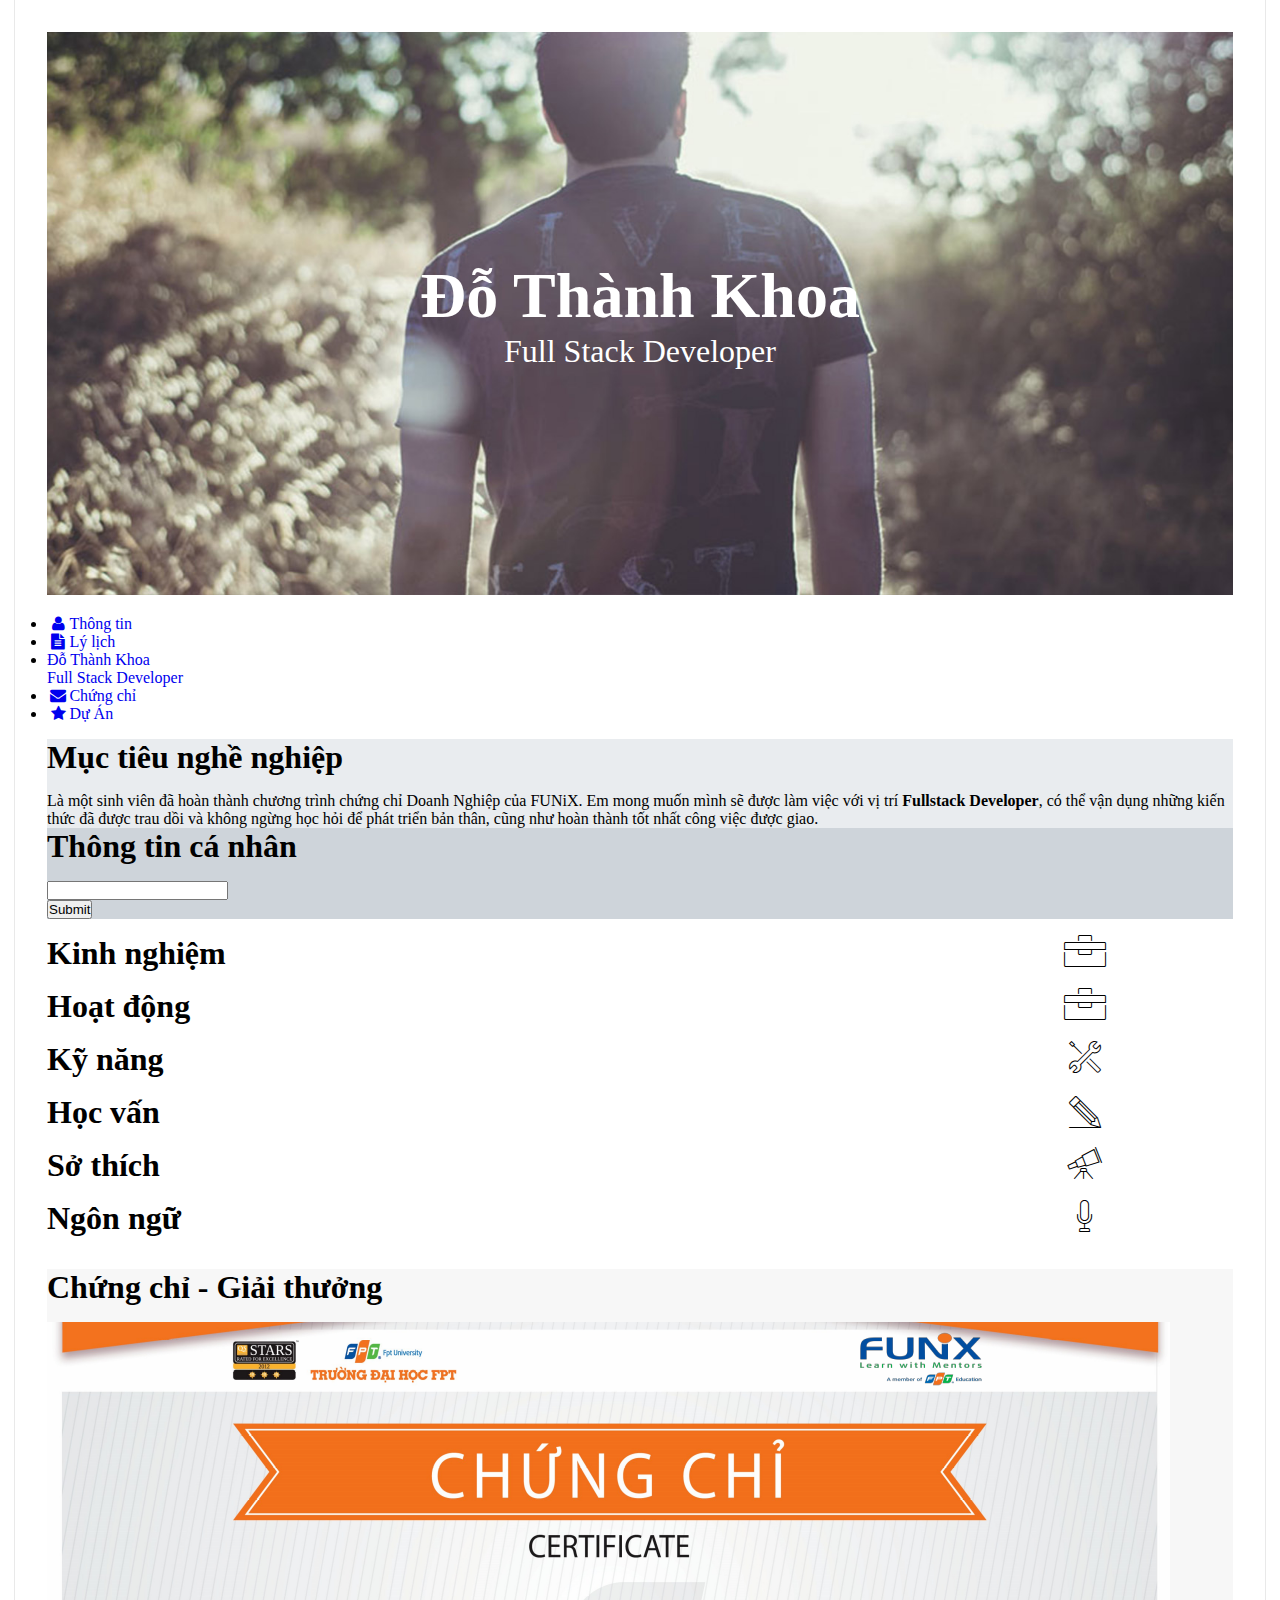
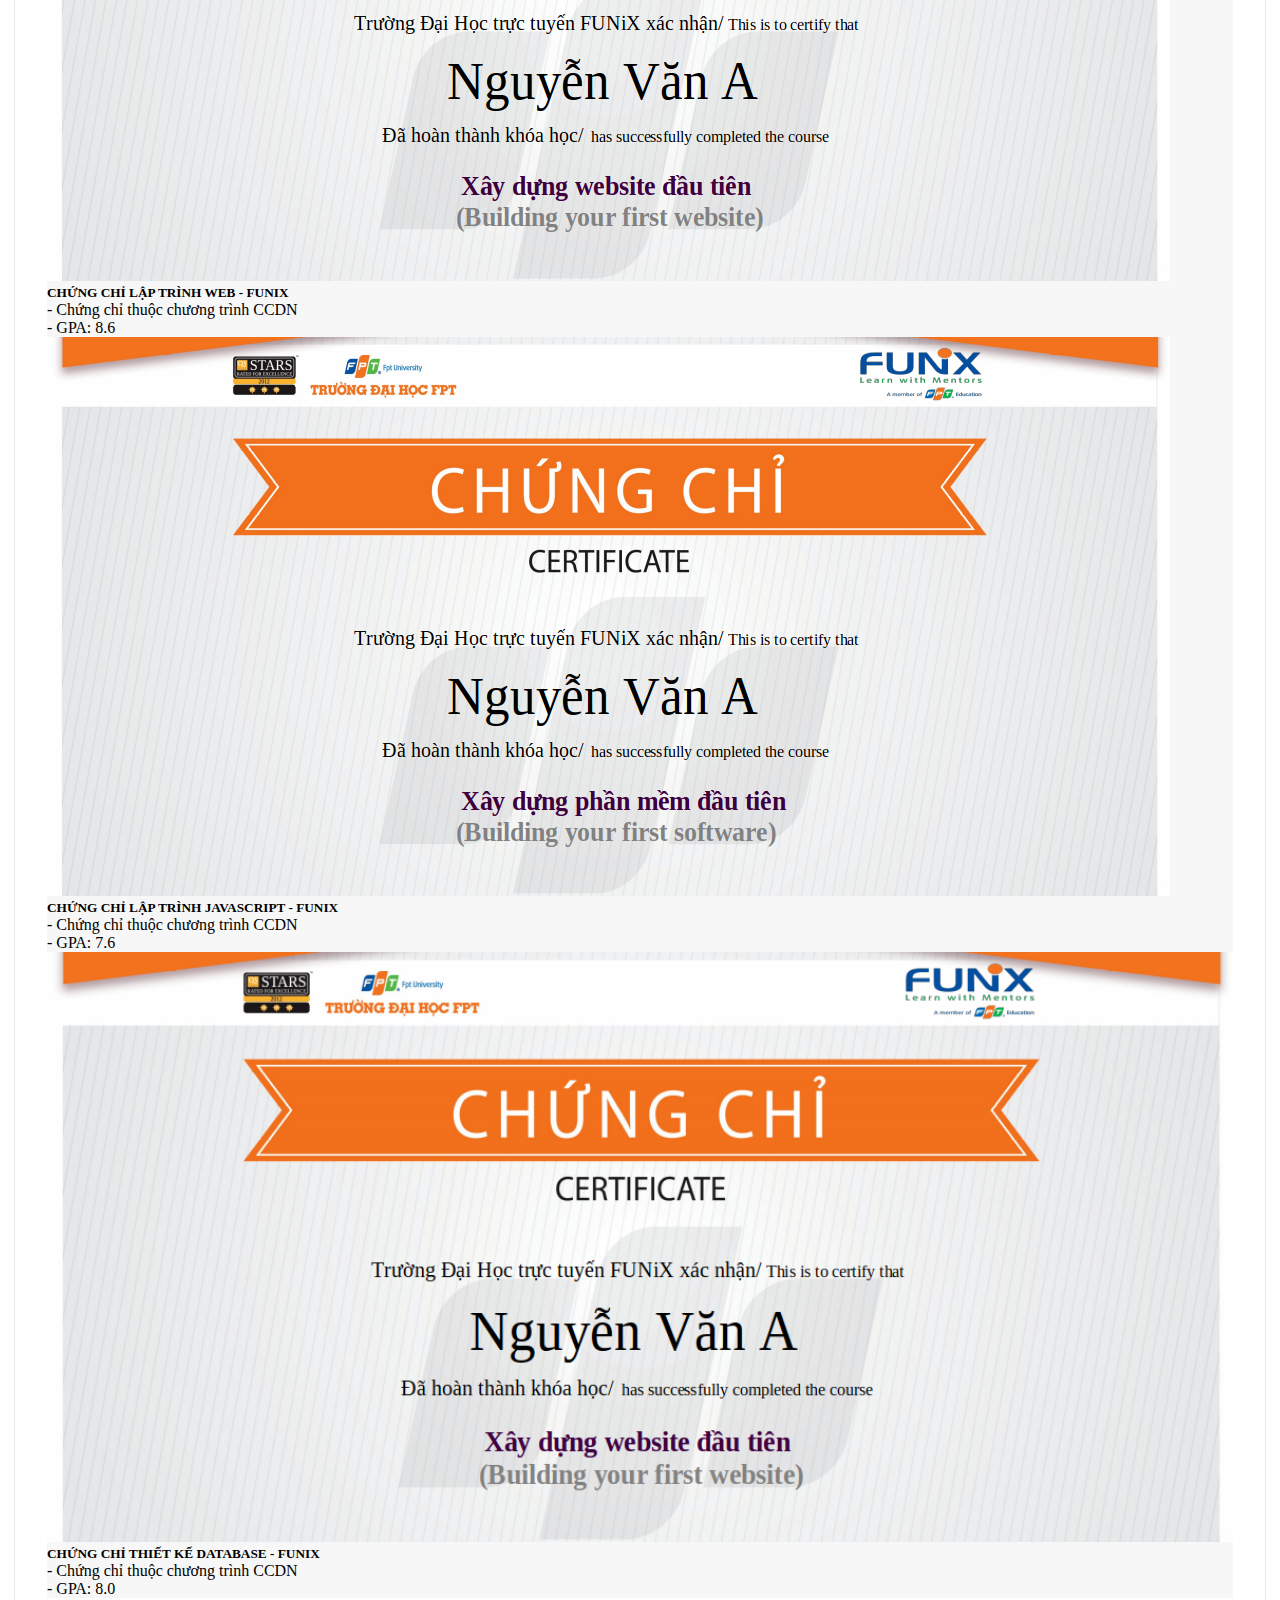
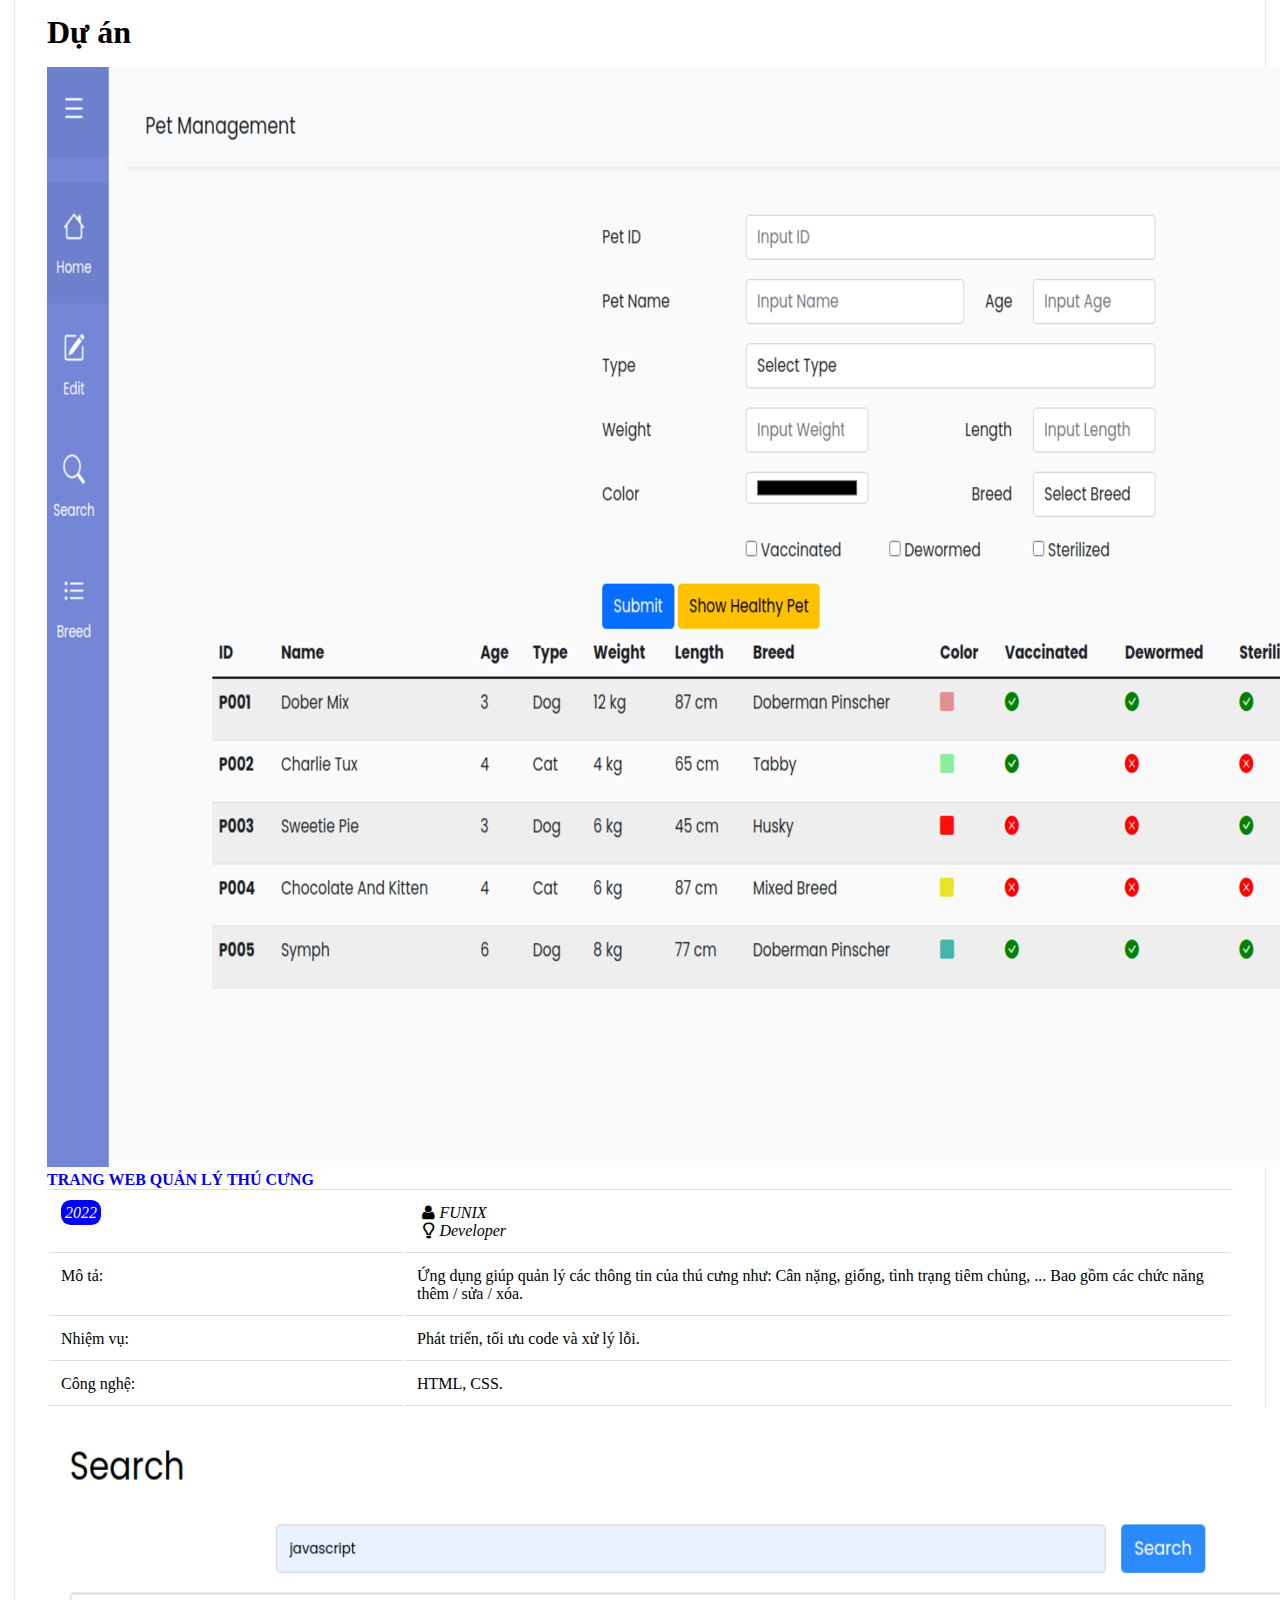
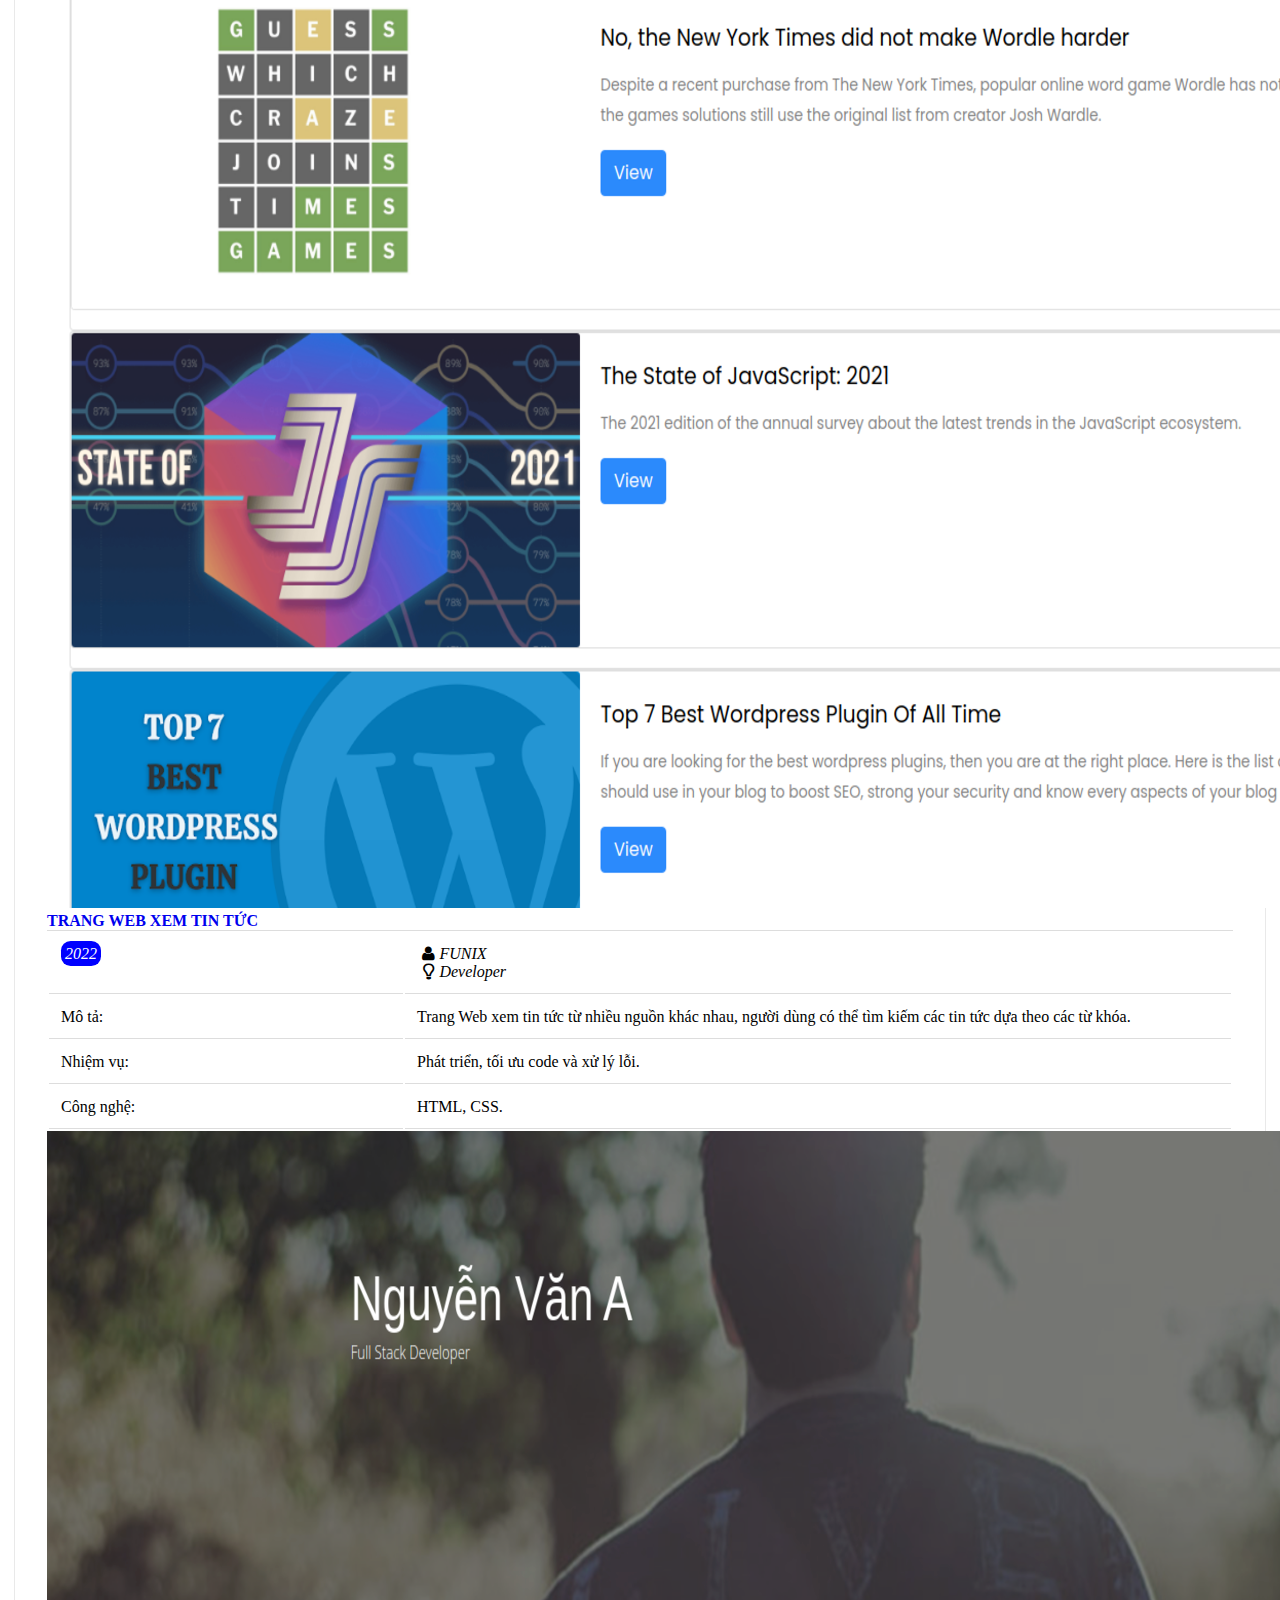
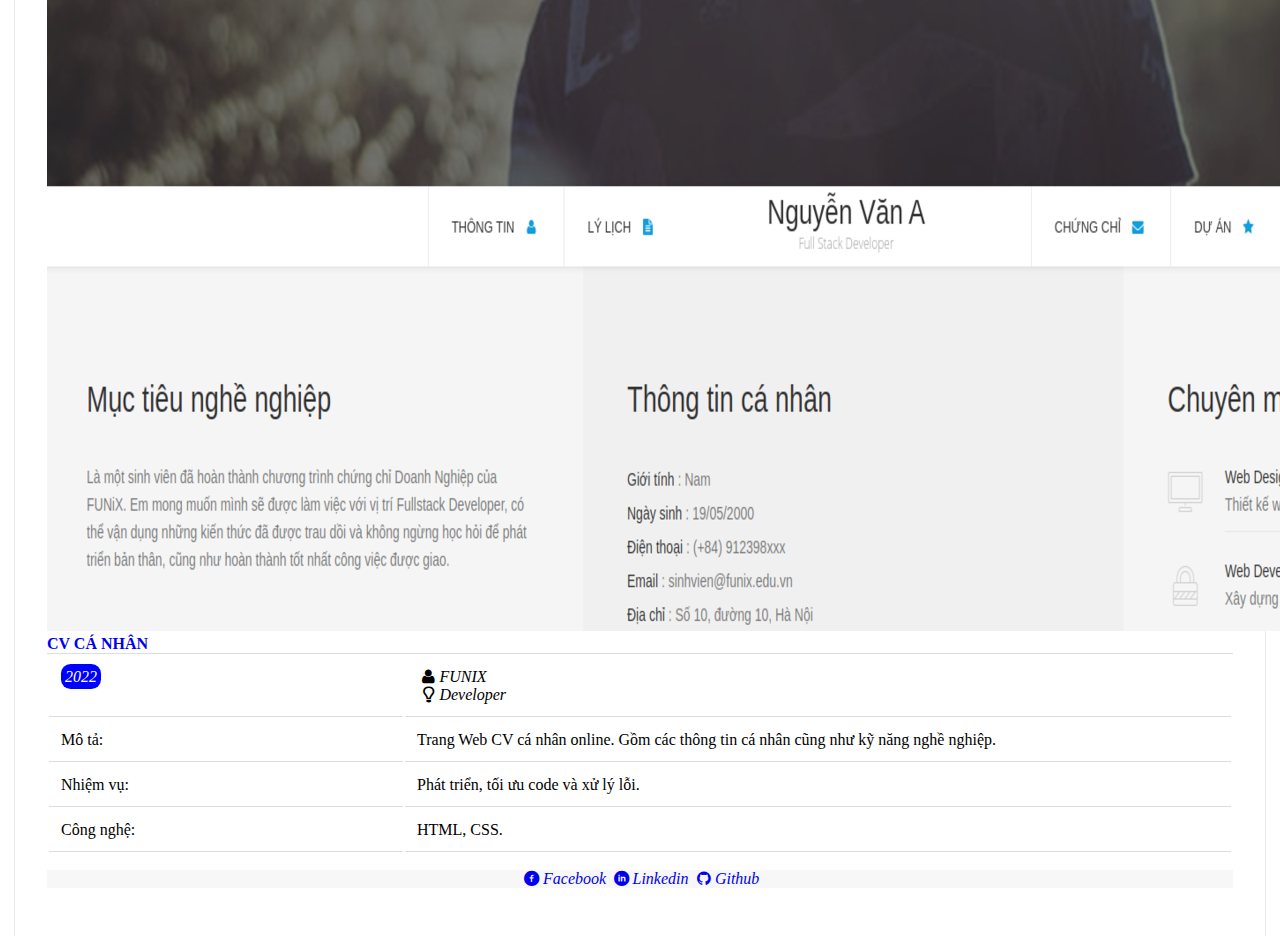
==== index.html @ 49ecdcfd "upload source code" ====
<!DOCTYPE html>
<html lang="en">
  <head>
    <meta charset="UTF-8" />
    <meta http-equiv="X-UA-Compatible" section-content="IE=edge" />
    <meta
      name="viewport"
      content="width=device-width, initial-scale=1.0"
    />
    <link rel="stylesheet" href="./css/font.css" />
    <link
      href="https://cdn.jsdelivr.net/npm/bootstrap@5.3.0-alpha2/dist/css/bootstrap.min.css"
      rel="stylesheet"
      integrity="sha384-aFq/bzH65dt+w6FI2ooMVUpc+21e0SRygnTpmBvdBgSdnuTN7QbdgL+OapgHtvPp"
      crossorigin="anonymous"
    />
    <link rel="stylesheet" href="css\laptop.css" />
    <link rel="stylesheet" href="css\tablet.css" />
    <link rel="stylesheet" href="css\mobile.css" />

    <title>Assignment 03</title>
  </head>
  <body>
    <div class="cv-page">
      <div id="banner">
          <img src="images\banner.jpg" alt="banner" class="img-fluid container" />
          <div class="banner_title">
            <h1>Đỗ Thành Khoa</h1>
            <span>Full Stack Developer</span>
          </div>
      </div>
 <!-- Phần Navbar  -->
      <section id="nav-bar">
        <div class="container">
          <nav class="navbar navbar-expand-sm" >
            <ul class="navbar-nav">
              <li class="nav-item border p-2">
                <a href="#info" class="nav-link"><i class="icon-user"></i>Thông tin</a>
              </li>
              <li class="nav-item border p-2">
                <a href="#experience" class="nav-link"><i class="icon-doc-text-inv"></i>Lý lịch</a>
              </li>
              <li class="nav-item border p-2">
                <a href="#banner">
                  <span>Đỗ Thành Khoa </span><br>
                  <span>Full Stack Developer</span>
                </a>
              </li>
              <li class="nav-item border p-2">
                <a href="#certificate" class="nav-link"><i class="icon-mail-alt"></i>Chứng chỉ</a>
              </li>
              <li class="nav-item border p-2">
                <a href="#project" class="nav-link"><i class="icon-star-1"></i>Dự Án</a>
              </li>
            </ul>
          </nav>
        </div>
      </section>

      <section id="about">
        <div class="container row">
          <!-- <div class="row"> -->
            <div id="target" class="col-12 col-sm p-5" style="background-color:#e9ecef;">
              <h1 class="section-title">Mục tiêu nghề nghiệp</h1>
              <p>
                Là một sinh viên đã hoàn thành chương trình chứng chỉ Doanh Nghiệp
                của FUNiX. Em mong muốn mình sẽ được làm việc với vị trí
                <b>Fullstack Developer</b>, có thể vận dụng những kiến thức đã
                được trau dồi và không ngừng học hỏi để phát triển bản thân, cũng
                như hoàn thành tốt nhất công việc được giao.
              </p>
            </div>
            <div id="personal-info" class="col-12 col-sm p-5" style="background-color:#ced4da;">
              <h1 class="section-title">Thông tin cá nhân</h1>
              <div class="section-content">
                <div><b>Giới tính</b> : Nam</div>
                <div><b>Ngày sinh</b> : 19/05/2000</div>
                <div><b>Điện thoại</b> : (+84) 912398xxx</div>
                <div><b>Email</b> : sinhvien@funix.edu.vn</div>
                <div<b>Địa chỉ</b> : Số 10, đường 10, Hà Nội</li>
                <div><b>Website</b> : https://abc.tech</div>
                <div class="icon-info">
                  <a href="/" target="_blank"><i class="icon-twitter"></i></a>
                  <a href="/" target="_blank"><i class="icon-facebook"></i></a>
                  <a href="/" target="_blank"><i class="icon-gplus"></i></a>
                  <a href="/" target="_blank"><i class="icon-linkedin"></i></a>
                </div>
              </div>
              <div class="submit-email">
                  <input type="email" id="email">
                  <p id="error-email"></p>
                  <button  type="button" class="btn btn-primary" onclick="handleSubmit()">Submit</button> 
              </div>
            </div>
            <!-- </div> -->
        </div>
      </section>

      <section id="job-info">
        <div class="container row">
            <div id="experience" onmouseover="handleOnMouseOver(this)" onmouseout="handleOnMouseOut(this)"
            class="parent col-12 col-sm-6 col-lg-4 border p-3">
              <h1 class="section-title">Kinh nghiệm</h1>
              <i class="ic-toolbox"></i>
              <div class="timeline">
                <div class="section-content">
                  <div class="title"><b>Java Developer: Công ty Y</b></div>
                  <div class="subtitle"><em>05/2022</em> - Hiện tại</div>
                  <div class="content">
                    <ul>
                      <li>Xây dựng, phát triển Website dựa trên thiết kế và yêu cầu đã có.</li>
                      <li>
                        Phân tích và thiết kế Database, sử dụng hệ quản trị CSDL (MySQL, SQL Server, NoSQL,...)
                        và viết được các câu truy vấn.
                      </li>
                      <li>
                        Sử dụng ngôn ngữ server-side (Python, Java, ...) để xây dựng các Web Service
                      </li>
                    </ul>
                  </div>
                </div>
                <div class="section-content">
                  <div class="title"><b>Web Designer: Công ty X</b></div>
                  <div class="subtitle"><em>06/2021 - 04/2022</em></div>
                  <div class="content">
                    <ul>
                      <li>Thiết kế Website dự trên yêu cầu của khách hàng.</li>
                      <li>Sử dụng các công cụ: Figma, Canva, PTS.</li>
                    </ul>
                  </div>
                </div>
              </div>
              <div>
                <button type="button" class="btn btn-danger view-more control-view" onclick="handleViewMore(this)" >View more</button>
              </div>
            </div>

            <div id="activity" onmouseover="handleOnMouseOver(this)" onmouseout="handleOnMouseOut(this)"
            class="parent col-12 col-sm-6 col-lg-4 border p-3" >
              <h1 class="section-title">Hoạt động</h1>
              <i class="ic-toolbox"></i>
              <div class="timeline">
                <div class="section-content">
                  <div class="title"><b>FPT Edu Hackathon 2019</b></div>
                  <div class="subtitle"><em>03/2019 - 05/2019</em></div>
                  <div class="content">
                    <ul>
                      <li>Giải 3 bảng A</li>
                      <li>Đề tài: Trang web về phân loại rác thải.</li>
                    </ul>
                  </div>
                </div>
                <div class="section-content">
                  <div class="title"><b>Câu lạc bộ Z</b></div>
                  <div class="subtitle"><em>08/2016 - 08/2017</em></div>
                  <div class="content">
                    <ul>
                      <li>Trưởng ban chuyên môn</li>
                    </ul>
                  </div>
                </div>
                <div class="section-content">
                  <div class="title"><b>Câu lạc bộ Z</b></div>
                  <div class="subtitle"><em>08/2016</em></div>
                  <div class="content">
                    <ul>
                      <li>Hỗ trợ tuần lễ văn hóa Việt Nam - Nhật Bản</li>
                    </ul>
                  </div>
                </div>
              </div>
              <div>
                <button type="button" class="btn btn-danger view-more control-view" onclick="handleViewMore(this)" >View more</button>
              </div>
            </div>

            <div id="skills" onmouseover="handleOnMouseOver(this)" onmouseout="handleOnMouseOut(this)"
            class="parent col-12 col-sm-6 col-lg-4 border p-3">
              <h1 class="section-title">Kỹ năng</h1>
              <i class="ic-tools-2"></i>
              <div class="section-content">
                <div class="content">
                  <div><b>HTML/CSS: Fundamental</b></div>
                  <div class="exp-bar fill"></div>
                  <div class="exp-bar fill"></div>
                  <div class="exp-bar"></div>
                </div>
                <div class="content">
                  <div><b>Javascript: Intermediate</b></div>
                  <div class="exp-bar fill"></div>
                  <div class="exp-bar fill"></div>
                  <div class="exp-bar"></div>
                </div>
                <div class="content">
                  <div><b>NodeJS: Intermediate</b></div>
                  <div class="exp-bar fill"></div>
                  <div class="exp-bar fill"></div>
                  <div class="exp-bar fill"></div>
                </div>
                <div class="content">
                  <div><b>Bootstrap 5: Fundamental</b></div>
                  <div class="exp-bar fill"></div>
                  <div class="exp-bar"></div>
                  <div class="exp-bar"></div>
                </div>
              </div>
              <div>
                <button type="button" class="btn btn-danger view-more control-view" onclick="handleViewMore(this)" >View more</button>
              </div>
            </div>

            <div id="education" onmouseover="handleOnMouseOver(this)" onmouseout="handleOnMouseOut(this)"
            class="parent col-12 col-sm-6 col-lg-4 border p-3">
              <h1 class="section-title">Học vấn</h1>
              <i class="ic-pencil"></i>
              <div class="timeline">
                <div class="section-content">
                  <div class="title"><b>FUNiX</b></div>
                  <div class="subtitle"><em>03/2023 - 09/2023</em></div>
                  <div class="content">
                    <ul>
                      <li>
                        Tốt nghiệp chứng chỉ doanh nghiệp nhánh Lập Trình Java.
                      </li>
                      <li>GPA: 9 / 10</li>
                    </ul>
                  </div>
                </div>
                <div class="section-content">
                  <div class="title"><b>ĐH CNTT</b></div>
                  <div class="subtitle"><em>06/2022 - 12/2023</em></div>
                  <div class="content">
                    <ul>
                      <li>Hệ từ xa, Chuyên ngành: Kỹ thuật phần mềm.</li>
                      <li>GPA: 3 / 4</li>
                    </ul>
                  </div>
                </div>
                <div class="section-content">
                  <div class="title"><b>ĐH Nhân Văn</b></div>
                  <div class="subtitle"><em>09/2008 - 05/2013</em></div>
                  <div class="content">
                    <ul>
                      <li>Chuyên ngành: Ngôn ngữ Nhật.</li>
                      <li>GPA: 3 / 4</li>
                    </ul>
                  </div>
                </div>
              </div>
              <div>
                <button type="button" class="btn btn-danger view-more control-view" onclick="handleViewMore(this)" >View more</button>
              </div>
            </div>
            
            <div id="hobby" onmouseover="handleOnMouseOver(this)" onmouseout="handleOnMouseOut(this)"
            class="parent col-12 col-sm-6 col-lg-4 border p-3" >
              <h1 class="section-title">Sở thích</h1>
              <i class="ic-telescope"></i>
              <div class="section-content">
                <div class="content">
                  <div>
                    <i class="ic-megaphone ic-cycle"></i>
                    <p>Âm nhạc</p>
                  </div>
                  <div>
                    <i class="ic-strategy ic-cycle"></i>
                    <p>Chơi game</p>
                  </div>
                  <div>
                    <i class="ic-hotairballoon ic-cycle"></i>
                    <p>Du lịch</p>
                  </div>
                  <div>
                    <i class="ic-basket ic-cycle"></i>
                    <p>Nấu ăn</p>
                  </div>
                </div>
              </div>
              <div>
                <button type="button" class="btn btn-danger view-more control-view" onclick="handleViewMore(this)" >View more</button>
              </div>
            </div>
            <div id="language" onmouseover="handleOnMouseOver(this)" onmouseout="handleOnMouseOut(this)"
            class="parent col-12 col-sm-6 col-lg-4 border p-3">
              <h1 class="section-title">Ngôn ngữ</h1>
              <i class="ic-mic"></i>
              <div class="section-content">
                <div class="content">
                  <div><b>Englis: IELTS 7.0</b></div>
                  <div class="exp-bar fill"></div>
                  <div class="exp-bar fill"></div>
                  <div class="exp-bar"></div>
                </div>
                <div class="content">
                  <div><b>Japanese: N3</b></div>
                  <div class="exp-bar fill"></div>
                  <div class="exp-bar fill"></div>
                  <div class="exp-bar"></div>
                </div>
              </div>
              <div>
                <button type="button" class="btn btn-danger view-more control-view" onclick="handleViewMore(this)" >View more</button>
              </div>
            </div>
            
        </div>
      </section>
      <section id="certificate" class="bg-grey">
        <div class="container px-4">
          <h1 class="section-title pb-4">Chứng chỉ - Giải thưởng</h1>
            <div class="row row-cols-1 row-cols-sm-2 g-2">
              <div class="col">
                <div class="card">
                  <img class="card-img-top" src="images\Cert_WEB.png" alt="Cert_WEB"/>
                  <div class="card-body">
                    <h5 class="card-title">CHỨNG CHỈ LẬP TRÌNH WEB - FUNIX</h5>
                    <p class="card-text">- Chứng chỉ thuộc chương trình CCDN</p>
                    <p class="card-text">- GPA: 8.6</p>
                  </div>
                </div>
              </div>
              <div class="col">
                <div class="card">
                  <img class="card-img-top" src="images\Cert_PRF.png" alt="Cert_PRF"/>
                  <div class="card-body">
                    <h5 class="card-title">CHỨNG CHỈ LẬP TRÌNH JAVASCRIPT - FUNIX</h5>
                    <p class="card-text">- Chứng chỉ thuộc chương trình CCDN</p>
                    <p class="card-text">- GPA: 7.6</p>
                  </div>
                </div>
              </div>
              <div class="col">
                <div class="card">
                  <img class="card-img-top" src="images\Cert_DBI.png" alt="Cert_DBI" width=100% />
                  <div class="card-body">
                    <h5 class="card-title">CHỨNG CHỈ THIẾT KẾ DATABASE - FUNIX</h5>
                    <p class="card-text">- Chứng chỉ thuộc chương trình CCDN</p>
                    <p class="card-text">- GPA: 8.0</p>
                  </div>
                </div>
              </div>
            </div>
        </div>
      </section>

      <section id="project">
        <div class="container">
          <h1 class="section-title ">Dự án</h1>
          <div class="row row-cols-1 row-cols-sm-3 g-4">
            <div class="col">
              <div class="card h-100">
                <img src="images\project_2.png" alt="THU CUNG" />
                <div class="card-body">
                  <div class="card-title"><a href="./digital-cv.html?project-pets" target="_blank"><b>TRANG WEB QUẢN LÝ THÚ CƯNG</b></a></div>
                  <table style="width: 100%">
                    <tr  >
                      <td ><i 
                        style="
                          background-color: blue;
                          color: white;
                          border-radius: 0.6rem;
                          padding: 0.25rem;
                        "
                        >2022</i></td>
                      <td>
                        <i class="icon-user">FUNIX</i> <br>
                        <i class="icon-lamp">Developer</i>
                      </td>
                    </tr>
                    <tr>
                      <td>Mô tả:</td>
                      <td>
                        Ứng dụng giúp quản lý các thông tin của thú cưng như: Cân
                        nặng, giống, tình trạng tiêm chủng, ... Bao gồm các chức
                        năng thêm / sửa / xóa.
                      </td>
                    </tr>
                    <tr>
                      <td style="width: 30%">Nhiệm vụ:</td>
                      <td>Phát triển, tối ưu code và xử lý lỗi.</td>
                    </tr>
                    <tr>
                      <td>Công nghệ:</td>
                      <td>HTML, CSS.</td>
                    </tr>
                  </table>
                </div>
              </div>
            </div>
            <div class="col">
              <div class="card h-100">
                <img src="images\project_3.png" alt="TIN TUC" />
                <div class="card-body">
                  <div class="card-title"><a href="./digital-cv.html?project-news" target="_blank"><b>TRANG WEB XEM TIN TỨC</b></a></div>
                  <table style="width: 100%">
                    <tr >
                      <td ><i 
                        style="
                          background-color: blue;
                          color: white;
                          border-radius: 0.6rem;
                          padding: 0.25rem;
                        "
                        >2022</i></td>
                      <td>
                        <i class="icon-user">FUNIX</i> <br>
                        <i class="icon-lamp">Developer</i>
                      </td>
                    </tr>
                    <tr>
                      <td>Mô tả:</td>
                      <td>
                        Trang Web xem tin tức từ nhiều nguồn khác nhau, người dùng
                        có thể tìm kiếm các tin tức dựa theo các từ khóa.
                      </td>
                    </tr>
                    <tr>
                      <td style="width: 30%">Nhiệm vụ:</td>
                      <td>Phát triển, tối ưu code và xử lý lỗi.</td>
                    </tr>
                    <tr>
                      <td>Công nghệ:</td>
                      <td>HTML, CSS.</td>
                    </tr>
                  </table>
                </div>
              </div>
            </div>
            <div class="col">
              <div class="card h-100">
                <img src="images\project_1.png" alt="CV" />
                <div class="card-body">
                  <div class="card-title"><a href="./digital-cv.html?project-cv" target="_blank"><b>CV CÁ NHÂN</b></a></div>
                  <table style="width: 100%">
                    <tr >
                      <td ><i 
                        style="
                          background-color: blue;
                          color: white;
                          border-radius: 0.6rem;
                          padding: 0.25rem;
                        "
                        >2022</i></td>
                      <td>
                        <i class="icon-user">FUNIX</i> <br>
                        <i class="icon-lamp">Developer</i>
                      </td>
                    </tr>
                    <tr>
                      <td>Mô tả:</td>
                      <td>
                        Trang Web CV cá nhân online. Gồm các thông tin cá nhân cũng
                        như kỹ năng nghề nghiệp.
                      </td>
                    </tr>
                    <tr>
                      <td style="width: 30%">Nhiệm vụ:</td>
                      <td>Phát triển, tối ưu code và xử lý lỗi.</td>
                    </tr>
                    <tr>
                      <td>Công nghệ:</td>
                      <td>HTML, CSS.</td>
                    </tr>
                  </table>
                </div>
              </div>
            </div>
          </div>
        </div>
      </section>

      <section id="footer" class="bg-grey">
        <div class="container">
          <a href="www.facebook.com.vn"><i class="icon-facebook-circled">Facebook</i></a>
          <a href="www.Linkedin.com.vn"><i class="icon-linkedin-circled">Linkedin</i></a>
          <a href="www.Github.com.vn"><i class="icon-github-circled">Github</i></a>
        </div>
      </section>
    </div>
    <script src="https://cdn.jsdelivr.net/npm/bootstrap@5.3.0-alpha3/dist/js/bootstrap.bundle.min.js" integrity="sha384-ENjdO4Dr2bkBIFxQpeoTz1HIcje39Wm4jDKdf19U8gI4ddQ3GYNS7NTKfAdVQSZe" crossorigin="anonymous"></script>
    <script src="https://ajax.googleapis.com/ajax/libs/jquery/2.1.1/jquery.min.js"></script>
    <script src="js\script.js"></script>
    <script src="js\digital.js"></script>
  </body>
</html>
---- css/font.css ----
@font-face {
	font-family: 'open_sanslight';
	src: url('../fonts/OpenSans-Light-webfont.eot');
	src: url('../fonts/OpenSans-Light-webfont.eot#iefix') format('embedded-opentype'),
		url('../fonts/OpenSans-Light-webfont.woff') format('woff'),
		url('../fonts/OpenSans-Light-webfont.ttf') format('truetype'),
		url('../fonts/OpenSans-Light-webfont.svg#open_sanslight') format('svg');
	font-weight: normal;
	font-style: normal;

}

@font-face {
	font-family: 'open_sansitalic';
	src: url('../fonts/OpenSans-Italic-webfont.eot');
	src: url('../fonts/OpenSans-Italic-webfont.eot#iefix') format('embedded-opentype'),
		url('../fonts/OpenSans-Italic-webfont.woff') format('woff'),
		url('../fonts/OpenSans-Italic-webfont.ttf') format('truetype'),
		url('../fonts/OpenSans-Italic-webfont.svg#open_sansitalic') format('svg');
	font-weight: normal;
	font-style: normal;

}

@font-face {
	font-family: 'open_sanssemibold';
	src: url('../fonts/OpenSans-Semibold-webfont.eot');
	src: url('../fonts/OpenSans-Semibold-webfont.eot#iefix') format('embedded-opentype'),
		url('../fonts/OpenSans-Semibold-webfont.woff') format('woff'),
		url('../fonts/OpenSans-Semibold-webfont.ttf') format('truetype'),
		url('../fonts/OpenSans-Semibold-webfont.svg#open_sanssemibold') format('svg');
	font-weight: normal;
	font-style: normal;

}


@font-face {
	font-family: 'open_sanslight_italic';
	src: url('../fonts/OpenSans-LightItalic-webfont.eot');
	src: url('../fonts/OpenSans-LightItalic-webfont.eot#iefix') format('embedded-opentype'),
		url('../fonts/OpenSans-LightItalic-webfont.woff') format('woff'),
		url('../fonts/OpenSans-LightItalic-webfont.ttf') format('truetype'),
		url('../fonts/OpenSans-LightItalic-webfont.svg#open_sanslight_italic') format('svg');
	font-weight: normal;
	font-style: normal;

}

@font-face {
	font-family: 'open_sansregular';
	src: url('../fonts/OpenSans-Regular-webfont.eot');
	src: url('../fonts/OpenSans-Regular-webfont.eot#iefix') format('embedded-opentype'),
		url('../fonts/OpenSans-Regular-webfont.woff') format('woff'),
		url('../fonts/OpenSans-Regular-webfont.ttf') format('truetype'),
		url('../fonts/OpenSans-Regular-webfont.svg#open_sansregular') format('svg');
	font-weight: normal;
	font-style: normal;

}


@font-face {
	font-family: 'fontello';
	src: url('../fonts/fontello.eot');
	src: url('../fonts/fontello.eot#iefix') format('embedded-opentype'),
		url('../fonts/fontello.woff') format('woff'),
		url('../fonts/fontello.ttf') format('truetype'),
		url('../fonts/fontello.svg#fontello') format('svg');
	font-weight: normal;
	font-style: normal;
}

[class^="icon-"]:before,
[class*=" icon-"]:before {
	font-family: "fontello";
	font-style: normal;
	font-weight: normal;
	speak: none;

	display: inline-block;
	text-decoration: inherit;
	width: 1em;
	margin-right: .2em;
	text-align: center;
	/* opacity: .8; */

	/* For safety - reset parent styles, that can break glyph codes*/
	font-variant: normal;
	text-transform: none;

	/* fix buttons height, for twitter bootstrap */
	line-height: 1em;

	/* Animation center compensation - margins should be symmetric */
	/* remove if not needed */
	margin-left: .2em;

	/* you can be more comfortable with increased icons size */
	/* font-size: 120%; */

	/* Font smoothing. That was taken from TWBS */
	-webkit-font-smoothing: antialiased;
	-moz-osx-font-smoothing: grayscale;

	/* Uncomment for 3D effect */
	/* text-shadow: 1px 1px 1px rgba(127, 127, 127, 0.3); */
}

.icon-emo-happy:before {
	content: '\e800';
}

/* '' */
.icon-emo-wink:before {
	content: '\e801';
}

/* '' */
.icon-emo-wink2:before {
	content: '\e802';
}

/* '' */
.icon-emo-unhappy:before {
	content: '\e803';
}

/* '' */
.icon-emo-sleep:before {
	content: '\e804';
}

/* '' */
.icon-emo-thumbsup:before {
	content: '\e805';
}

/* '' */
.icon-emo-devil:before {
	content: '\e806';
}

/* '' */
.icon-emo-surprised:before {
	content: '\e807';
}

/* '' */
.icon-emo-tongue:before {
	content: '\e808';
}

/* '' */
.icon-emo-coffee:before {
	content: '\e809';
}

/* '' */
.icon-emo-sunglasses:before {
	content: '\e80a';
}

/* '' */
.icon-emo-displeased:before {
	content: '\e80b';
}

/* '' */
.icon-emo-beer:before {
	content: '\e80c';
}

/* '' */
.icon-emo-grin:before {
	content: '\e80d';
}

/* '' */
.icon-emo-angry:before {
	content: '\e80e';
}

/* '' */
.icon-emo-saint:before {
	content: '\e80f';
}

/* '' */
.icon-emo-cry:before {
	content: '\e810';
}

/* '' */
.icon-emo-shoot:before {
	content: '\e811';
}

/* '' */
.icon-emo-squint:before {
	content: '\e812';
}

/* '' */
.icon-emo-laugh:before {
	content: '\e813';
}

/* '' */
.icon-spin1:before {
	content: '\e814';
}

/* '' */
.icon-spin2:before {
	content: '\e815';
}

/* '' */
.icon-spin3:before {
	content: '\e816';
}

/* '' */
.icon-spin4:before {
	content: '\e817';
}

/* '' */
.icon-spin5:before {
	content: '\e818';
}

/* '' */
.icon-spin6:before {
	content: '\e819';
}

/* '' */
.icon-firefox:before {
	content: '\e81a';
}

/* '' */
.icon-chrome:before {
	content: '\e81b';
}

/* '' */
.icon-opera:before {
	content: '\e81c';
}

/* '' */
.icon-ie:before {
	content: '\e81d';
}

/* '' */
.icon-crown:before {
	content: '\e81e';
}

/* '' */
.icon-crown-plus:before {
	content: '\e81f';
}

/* '' */
.icon-crown-minus:before {
	content: '\e820';
}

/* '' */
.icon-marquee:before {
	content: '\e821';
}

/* '' */
.icon-glass:before {
	content: '\e822';
}

/* '' */
.icon-music:before {
	content: '\e823';
}

/* '' */
.icon-search:before {
	content: '\e824';
}

/* '' */
.icon-mail:before {
	content: '\e825';
}

/* '' */
.icon-mail-alt:before {
	content: '\e826';
}

/* '' */
.icon-mail-squared:before {
	content: '\e827';
}

/* '' */
.icon-heart:before {
	content: '\e828';
}

/* '' */
.icon-heart-empty:before {
	content: '\e829';
}

/* '' */
.icon-star-1:before {
	content: '\e82a';
}

/* '' */
.icon-star-empty-1:before {
	content: '\e82b';
}

/* '' */
.icon-star-half:before {
	content: '\e82c';
}

/* '' */
.icon-star-half-alt:before {
	content: '\e82d';
}

/* '' */
.icon-user:before {
	content: '\e82e';
}

/* '' */
.icon-user-plus:before {
	content: '\e82f';
}

/* '' */
.icon-user-times:before {
	content: '\e830';
}

/* '' */
.icon-users:before {
	content: '\e831';
}

/* '' */
.icon-male:before {
	content: '\e832';
}

/* '' */
.icon-female:before {
	content: '\e833';
}

/* '' */
.icon-child:before {
	content: '\e834';
}

/* '' */
.icon-user-secret:before {
	content: '\e835';
}

/* '' */
.icon-video:before {
	content: '\e836';
}

/* '' */
.icon-videocam:before {
	content: '\e837';
}

/* '' */
.icon-picture:before {
	content: '\e838';
}

/* '' */
.icon-camera:before {
	content: '\e839';
}

/* '' */
.icon-camera-alt:before {
	content: '\e83a';
}

/* '' */
.icon-th-large:before {
	content: '\e83b';
}

/* '' */
.icon-th:before {
	content: '\e83c';
}

/* '' */
.icon-th-list:before {
	content: '\e83d';
}

/* '' */
.icon-ok:before {
	content: '\e83e';
}

/* '' */
.icon-ok-circled:before {
	content: '\e83f';
}

/* '' */
.icon-ok-circled2:before {
	content: '\e840';
}

/* '' */
.icon-ok-squared:before {
	content: '\e841';
}

/* '' */
.icon-cancel:before {
	content: '\e842';
}

/* '' */
.icon-cancel-circled:before {
	content: '\e843';
}

/* '' */
.icon-cancel-circled2:before {
	content: '\e844';
}

/* '' */
.icon-plus:before {
	content: '\e845';
}

/* '' */
.icon-plus-circled:before {
	content: '\e846';
}

/* '' */
.icon-plus-squared:before {
	content: '\e847';
}

/* '' */
.icon-plus-squared-alt:before {
	content: '\e848';
}

/* '' */
.icon-minus:before {
	content: '\e849';
}

/* '' */
.icon-minus-circled:before {
	content: '\e84a';
}

/* '' */
.icon-minus-squared:before {
	content: '\e84b';
}

/* '' */
.icon-minus-squared-alt:before {
	content: '\e84c';
}

/* '' */
.icon-help:before {
	content: '\e84d';
}

/* '' */
.icon-help-circled:before {
	content: '\e84e';
}

/* '' */
.icon-info-circled:before {
	content: '\e84f';
}

/* '' */
.icon-info:before {
	content: '\e850';
}

/* '' */
.icon-home:before {
	content: '\e851';
}

/* '' */
.icon-link:before {
	content: '\e852';
}

/* '' */
.icon-unlink:before {
	content: '\e853';
}

/* '' */
.icon-link-ext:before {
	content: '\e854';
}

/* '' */
.icon-link-ext-alt:before {
	content: '\e855';
}

/* '' */
.icon-attach:before {
	content: '\e856';
}

/* '' */
.icon-lock:before {
	content: '\e857';
}

/* '' */
.icon-lock-open:before {
	content: '\e858';
}

/* '' */
.icon-lock-open-alt:before {
	content: '\e859';
}

/* '' */
.icon-pin:before {
	content: '\e85a';
}

/* '' */
.icon-eye:before {
	content: '\e85b';
}

/* '' */
.icon-eye-off:before {
	content: '\e85c';
}

/* '' */
.icon-tag-1:before {
	content: '\e85d';
}

/* '' */
.icon-tags:before {
	content: '\e85e';
}

/* '' */
.icon-bookmark:before {
	content: '\e85f';
}

/* '' */
.icon-bookmark-empty:before {
	content: '\e860';
}

/* '' */
.icon-flag:before {
	content: '\e861';
}

/* '' */
.icon-flag-empty:before {
	content: '\e862';
}

/* '' */
.icon-flag-checkered:before {
	content: '\e863';
}

/* '' */
.icon-thumbs-up:before {
	content: '\e864';
}

/* '' */
.icon-thumbs-down:before {
	content: '\e865';
}

/* '' */
.icon-thumbs-up-alt:before {
	content: '\e866';
}

/* '' */
.icon-thumbs-down-alt:before {
	content: '\e867';
}

/* '' */
.icon-download:before {
	content: '\e868';
}

/* '' */
.icon-upload:before {
	content: '\e869';
}

/* '' */
.icon-download-cloud:before {
	content: '\e86a';
}

/* '' */
.icon-upload-cloud:before {
	content: '\e86b';
}

/* '' */
.icon-reply:before {
	content: '\e86c';
}

/* '' */
.icon-reply-all:before {
	content: '\e86d';
}

/* '' */
.icon-forward:before {
	content: '\e86e';
}

/* '' */
.icon-quote-left:before {
	content: '\e86f';
}

/* '' */
.icon-quote-right:before {
	content: '\e870';
}

/* '' */
.icon-code:before {
	content: '\e871';
}

/* '' */
.icon-export:before {
	content: '\e872';
}

/* '' */
.icon-export-alt:before {
	content: '\e873';
}

/* '' */
.icon-share:before {
	content: '\e874';
}

/* '' */
.icon-share-squared:before {
	content: '\e875';
}

/* '' */
.icon-pencil:before {
	content: '\e876';
}

/* '' */
.icon-pencil-squared:before {
	content: '\e877';
}

/* '' */
.icon-edit:before {
	content: '\e878';
}

/* '' */
.icon-print:before {
	content: '\e879';
}

/* '' */
.icon-retweet:before {
	content: '\e87a';
}

/* '' */
.icon-keyboard:before {
	content: '\e87b';
}

/* '' */
.icon-gamepad:before {
	content: '\e87c';
}

/* '' */
.icon-comment:before {
	content: '\e87d';
}

/* '' */
.icon-chat:before {
	content: '\e87e';
}

/* '' */
.icon-comment-empty:before {
	content: '\e87f';
}

/* '' */
.icon-chat-empty:before {
	content: '\e880';
}

/* '' */
.icon-bell:before {
	content: '\e881';
}

/* '' */
.icon-bell-alt:before {
	content: '\e882';
}

/* '' */
.icon-bell-off:before {
	content: '\e883';
}

/* '' */
.icon-bell-off-empty:before {
	content: '\e884';
}

/* '' */
.icon-attention-alt:before {
	content: '\e885';
}

/* '' */
.icon-attention:before {
	content: '\e886';
}

/* '' */
.icon-attention-circled:before {
	content: '\e887';
}

/* '' */
.icon-location:before {
	content: '\e888';
}

/* '' */
.icon-direction:before {
	content: '\e889';
}

/* '' */
.icon-compass:before {
	content: '\e88a';
}

/* '' */
.icon-trash:before {
	content: '\e88b';
}

/* '' */
.icon-trash-empty:before {
	content: '\e88c';
}

/* '' */
.icon-doc:before {
	content: '\e88d';
}

/* '' */
.icon-docs:before {
	content: '\e88e';
}

/* '' */
.icon-doc-text:before {
	content: '\e88f';
}

/* '' */
.icon-doc-inv:before {
	content: '\e890';
}

/* '' */
.icon-doc-text-inv:before {
	content: '\e891';
}

/* '' */
.icon-file-pdf:before {
	content: '\e892';
}

/* '' */
.icon-file-word:before {
	content: '\e893';
}

/* '' */
.icon-file-excel:before {
	content: '\e894';
}

/* '' */
.icon-file-powerpoint:before {
	content: '\e895';
}

/* '' */
.icon-file-image:before {
	content: '\e896';
}

/* '' */
.icon-file-archive:before {
	content: '\e897';
}

/* '' */
.icon-file-audio:before {
	content: '\e898';
}

/* '' */
.icon-file-video:before {
	content: '\e899';
}

/* '' */
.icon-file-code:before {
	content: '\e89a';
}

/* '' */
.icon-folder:before {
	content: '\e89b';
}

/* '' */
.icon-folder-open:before {
	content: '\e89c';
}

/* '' */
.icon-folder-empty:before {
	content: '\e89d';
}

/* '' */
.icon-folder-open-empty:before {
	content: '\e89e';
}

/* '' */
.icon-box:before {
	content: '\e89f';
}

/* '' */
.icon-rss:before {
	content: '\e8a0';
}

/* '' */
.icon-rss-squared:before {
	content: '\e8a1';
}

/* '' */
.icon-phone:before {
	content: '\e8a2';
}

/* '' */
.icon-phone-squared:before {
	content: '\e8a3';
}

/* '' */
.icon-fax:before {
	content: '\e8a4';
}

/* '' */
.icon-menu:before {
	content: '\e8a5';
}

/* '' */
.icon-cog:before {
	content: '\e8a6';
}

/* '' */
.icon-cog-alt:before {
	content: '\e8a7';
}

/* '' */
.icon-wrench:before {
	content: '\e8a8';
}

/* '' */
.icon-sliders:before {
	content: '\e8a9';
}

/* '' */
.icon-basket:before {
	content: '\e8aa';
}

/* '' */
.icon-cart-plus:before {
	content: '\e8ab';
}

/* '' */
.icon-cart-arrow-down:before {
	content: '\e8ac';
}

/* '' */
.icon-calendar:before {
	content: '\e8ad';
}

/* '' */
.icon-calendar-empty:before {
	content: '\e8ae';
}

/* '' */
.icon-login:before {
	content: '\e8af';
}

/* '' */
.icon-logout:before {
	content: '\e8b0';
}

/* '' */
.icon-mic:before {
	content: '\e8b1';
}

/* '' */
.icon-mute:before {
	content: '\e8b2';
}

/* '' */
.icon-volume-off:before {
	content: '\e8b3';
}

/* '' */
.icon-volume-down:before {
	content: '\e8b4';
}

/* '' */
.icon-volume-up:before {
	content: '\e8b5';
}

/* '' */
.icon-headphones:before {
	content: '\e8b6';
}

/* '' */
.icon-clock:before {
	content: '\e8b7';
}

/* '' */
.icon-lightbulb:before {
	content: '\e8b8';
}

/* '' */
.icon-block:before {
	content: '\e8b9';
}

/* '' */
.icon-resize-full:before {
	content: '\e8ba';
}

/* '' */
.icon-resize-full-alt:before {
	content: '\e8bb';
}

/* '' */
.icon-resize-small:before {
	content: '\e8bc';
}

/* '' */
.icon-resize-vertical:before {
	content: '\e8bd';
}

/* '' */
.icon-resize-horizontal:before {
	content: '\e8be';
}

/* '' */
.icon-move:before {
	content: '\e8bf';
}

/* '' */
.icon-zoom-in:before {
	content: '\e8c0';
}

/* '' */
.icon-zoom-out:before {
	content: '\e8c1';
}

/* '' */
.icon-down-circled2:before {
	content: '\e8c2';
}

/* '' */
.icon-up-circled2:before {
	content: '\e8c3';
}

/* '' */
.icon-left-circled2:before {
	content: '\e8c4';
}

/* '' */
.icon-right-circled2:before {
	content: '\e8c5';
}

/* '' */
.icon-down-dir:before {
	content: '\e8c6';
}

/* '' */
.icon-up-dir:before {
	content: '\e8c7';
}

/* '' */
.icon-left-dir:before {
	content: '\e8c8';
}

/* '' */
.icon-right-dir:before {
	content: '\e8c9';
}

/* '' */
.icon-down-open:before {
	content: '\e8ca';
}

/* '' */
.icon-left-open:before {
	content: '\e8cb';
}

/* '' */
.icon-right-open:before {
	content: '\e8cc';
}

/* '' */
.icon-up-open:before {
	content: '\e8cd';
}

/* '' */
.icon-angle-left:before {
	content: '\e8ce';
}

/* '' */
.icon-angle-right:before {
	content: '\e8cf';
}

/* '' */
.icon-angle-up:before {
	content: '\e8d0';
}

/* '' */
.icon-angle-down:before {
	content: '\e8d1';
}

/* '' */
.icon-angle-circled-left:before {
	content: '\e8d2';
}

/* '' */
.icon-angle-circled-right:before {
	content: '\e8d3';
}

/* '' */
.icon-angle-circled-up:before {
	content: '\e8d4';
}

/* '' */
.icon-angle-circled-down:before {
	content: '\e8d5';
}

/* '' */
.icon-angle-double-left:before {
	content: '\e8d6';
}

/* '' */
.icon-angle-double-right:before {
	content: '\e8d7';
}

/* '' */
.icon-angle-double-up:before {
	content: '\e8d8';
}

/* '' */
.icon-angle-double-down:before {
	content: '\e8d9';
}

/* '' */
.icon-down:before {
	content: '\e8da';
}

/* '' */
.icon-left:before {
	content: '\e8db';
}

/* '' */
.icon-right:before {
	content: '\e8dc';
}

/* '' */
.icon-up:before {
	content: '\e8dd';
}

/* '' */
.icon-down-big:before {
	content: '\e8de';
}

/* '' */
.icon-left-big:before {
	content: '\e8df';
}

/* '' */
.icon-right-big:before {
	content: '\e8e0';
}

/* '' */
.icon-up-big:before {
	content: '\e8e1';
}

/* '' */
.icon-right-hand:before {
	content: '\e8e2';
}

/* '' */
.icon-left-hand:before {
	content: '\e8e3';
}

/* '' */
.icon-up-hand:before {
	content: '\e8e4';
}

/* '' */
.icon-down-hand:before {
	content: '\e8e5';
}

/* '' */
.icon-left-circled:before {
	content: '\e8e6';
}

/* '' */
.icon-right-circled:before {
	content: '\e8e7';
}

/* '' */
.icon-up-circled:before {
	content: '\e8e8';
}

/* '' */
.icon-down-circled:before {
	content: '\e8e9';
}

/* '' */
.icon-cw:before {
	content: '\e8ea';
}

/* '' */
.icon-ccw:before {
	content: '\e8eb';
}

/* '' */
.icon-arrows-cw:before {
	content: '\e8ec';
}

/* '' */
.icon-level-up:before {
	content: '\e8ed';
}

/* '' */
.icon-level-down:before {
	content: '\e8ee';
}

/* '' */
.icon-shuffle:before {
	content: '\e8ef';
}

/* '' */
.icon-exchange:before {
	content: '\e8f0';
}

/* '' */
.icon-history:before {
	content: '\e8f1';
}

/* '' */
.icon-expand:before {
	content: '\e8f2';
}

/* '' */
.icon-collapse:before {
	content: '\e8f3';
}

/* '' */
.icon-expand-right:before {
	content: '\e8f4';
}

/* '' */
.icon-collapse-left:before {
	content: '\e8f5';
}

/* '' */
.icon-play:before {
	content: '\e8f6';
}

/* '' */
.icon-play-circled:before {
	content: '\e8f7';
}

/* '' */
.icon-play-circled2:before {
	content: '\e8f8';
}

/* '' */
.icon-stop:before {
	content: '\e8f9';
}

/* '' */
.icon-pause:before {
	content: '\e8fa';
}

/* '' */
.icon-to-end:before {
	content: '\e8fb';
}

/* '' */
.icon-to-end-alt:before {
	content: '\e8fc';
}

/* '' */
.icon-to-start:before {
	content: '\e8fd';
}

/* '' */
.icon-to-start-alt:before {
	content: '\e8fe';
}

/* '' */
.icon-fast-fw:before {
	content: '\e8ff';
}

/* '' */
.icon-fast-bw:before {
	content: '\e900';
}

/* '' */
.icon-eject:before {
	content: '\e901';
}

/* '' */
.icon-target:before {
	content: '\e902';
}

/* '' */
.icon-signal:before {
	content: '\e903';
}

/* '' */
.icon-wifi:before {
	content: '\e904';
}

/* '' */
.icon-award:before {
	content: '\e905';
}

/* '' */
.icon-desktop:before {
	content: '\e906';
}

/* '' */
.icon-laptop:before {
	content: '\e907';
}

/* '' */
.icon-tablet:before {
	content: '\e908';
}

/* '' */
.icon-mobile:before {
	content: '\e909';
}

/* '' */
.icon-inbox:before {
	content: '\e90a';
}

/* '' */
.icon-globe:before {
	content: '\e90b';
}

/* '' */
.icon-sun:before {
	content: '\e90c';
}

/* '' */
.icon-cloud:before {
	content: '\e90d';
}

/* '' */
.icon-flash:before {
	content: '\e90e';
}

/* '' */
.icon-moon:before {
	content: '\e90f';
}

/* '' */
.icon-umbrella-1:before {
	content: '\e910';
}

/* '' */
.icon-flight:before {
	content: '\e911';
}

/* '' */
.icon-fighter-jet:before {
	content: '\e912';
}

/* '' */
.icon-paper-plane:before {
	content: '\e913';
}

/* '' */
.icon-paper-plane-empty:before {
	content: '\e914';
}

/* '' */
.icon-space-shuttle:before {
	content: '\e915';
}

/* '' */
.icon-leaf:before {
	content: '\e916';
}

/* '' */
.icon-font:before {
	content: '\e917';
}

/* '' */
.icon-bold:before {
	content: '\e918';
}

/* '' */
.icon-medium:before {
	content: '\e919';
}

/* '' */
.icon-italic:before {
	content: '\e91a';
}

/* '' */
.icon-header:before {
	content: '\e91b';
}

/* '' */
.icon-paragraph:before {
	content: '\e91c';
}

/* '' */
.icon-text-height:before {
	content: '\e91d';
}

/* '' */
.icon-text-width:before {
	content: '\e91e';
}

/* '' */
.icon-align-left:before {
	content: '\e91f';
}

/* '' */
.icon-align-center:before {
	content: '\e920';
}

/* '' */
.icon-align-right:before {
	content: '\e921';
}

/* '' */
.icon-align-justify:before {
	content: '\e922';
}

/* '' */
.icon-list:before {
	content: '\e923';
}

/* '' */
.icon-indent-left:before {
	content: '\e924';
}

/* '' */
.icon-indent-right:before {
	content: '\e925';
}

/* '' */
.icon-list-bullet:before {
	content: '\e926';
}

/* '' */
.icon-list-numbered:before {
	content: '\e927';
}

/* '' */
.icon-strike:before {
	content: '\e928';
}

/* '' */
.icon-underline:before {
	content: '\e929';
}

/* '' */
.icon-superscript:before {
	content: '\e92a';
}

/* '' */
.icon-subscript:before {
	content: '\e92b';
}

/* '' */
.icon-table:before {
	content: '\e92c';
}

/* '' */
.icon-columns:before {
	content: '\e92d';
}

/* '' */
.icon-crop:before {
	content: '\e92e';
}

/* '' */
.icon-scissors:before {
	content: '\e92f';
}

/* '' */
.icon-paste:before {
	content: '\e930';
}

/* '' */
.icon-briefcase:before {
	content: '\e931';
}

/* '' */
.icon-suitcase:before {
	content: '\e932';
}

/* '' */
.icon-ellipsis:before {
	content: '\e933';
}

/* '' */
.icon-ellipsis-vert:before {
	content: '\e934';
}

/* '' */
.icon-off:before {
	content: '\e935';
}

/* '' */
.icon-road:before {
	content: '\e936';
}

/* '' */
.icon-list-alt:before {
	content: '\e937';
}

/* '' */
.icon-qrcode:before {
	content: '\e938';
}

/* '' */
.icon-barcode:before {
	content: '\e939';
}

/* '' */
.icon-book:before {
	content: '\e93a';
}

/* '' */
.icon-ajust:before {
	content: '\e93b';
}

/* '' */
.icon-tint:before {
	content: '\e93c';
}

/* '' */
.icon-toggle-off:before {
	content: '\e93d';
}

/* '' */
.icon-toggle-on:before {
	content: '\e93e';
}

/* '' */
.icon-check:before {
	content: '\e93f';
}

/* '' */
.icon-check-empty:before {
	content: '\e940';
}

/* '' */
.icon-circle:before {
	content: '\e941';
}

/* '' */
.icon-circle-empty:before {
	content: '\e942';
}

/* '' */
.icon-circle-thin:before {
	content: '\e943';
}

/* '' */
.icon-circle-notch:before {
	content: '\e944';
}

/* '' */
.icon-dot-circled:before {
	content: '\e945';
}

/* '' */
.icon-asterisk:before {
	content: '\e946';
}

/* '' */
.icon-gift:before {
	content: '\e947';
}

/* '' */
.icon-fire:before {
	content: '\e948';
}

/* '' */
.icon-magnet:before {
	content: '\e949';
}

/* '' */
.icon-chart-bar:before {
	content: '\e94a';
}

/* '' */
.icon-chart-area:before {
	content: '\e94b';
}

/* '' */
.icon-chart-pie:before {
	content: '\e94c';
}

/* '' */
.icon-chart-line:before {
	content: '\e94d';
}

/* '' */
.icon-ticket:before {
	content: '\e94e';
}

/* '' */
.icon-credit-card:before {
	content: '\e94f';
}

/* '' */
.icon-floppy:before {
	content: '\e950';
}

/* '' */
.icon-megaphone:before {
	content: '\e951';
}

/* '' */
.icon-hdd:before {
	content: '\e952';
}

/* '' */
.icon-key:before {
	content: '\e953';
}

/* '' */
.icon-fork:before {
	content: '\e954';
}

/* '' */
.icon-rocket:before {
	content: '\e955';
}

/* '' */
.icon-bug:before {
	content: '\e956';
}

/* '' */
.icon-certificate:before {
	content: '\e957';
}

/* '' */
.icon-tasks:before {
	content: '\e958';
}

/* '' */
.icon-filter:before {
	content: '\e959';
}

/* '' */
.icon-beaker:before {
	content: '\e95a';
}

/* '' */
.icon-magic:before {
	content: '\e95b';
}

/* '' */
.icon-cab:before {
	content: '\e95c';
}

/* '' */
.icon-taxi:before {
	content: '\e95d';
}

/* '' */
.icon-truck:before {
	content: '\e95e';
}

/* '' */
.icon-bus:before {
	content: '\e95f';
}

/* '' */
.icon-bicycle:before {
	content: '\e960';
}

/* '' */
.icon-motorcycle:before {
	content: '\e961';
}

/* '' */
.icon-train:before {
	content: '\e962';
}

/* '' */
.icon-subway:before {
	content: '\e963';
}

/* '' */
.icon-ship:before {
	content: '\e964';
}

/* '' */
.icon-money:before {
	content: '\e965';
}

/* '' */
.icon-euro:before {
	content: '\e966';
}

/* '' */
.icon-pound:before {
	content: '\e967';
}

/* '' */
.icon-dollar:before {
	content: '\e968';
}

/* '' */
.icon-rupee:before {
	content: '\e969';
}

/* '' */
.icon-yen:before {
	content: '\e96a';
}

/* '' */
.icon-rouble:before {
	content: '\e96b';
}

/* '' */
.icon-shekel:before {
	content: '\e96c';
}

/* '' */
.icon-try:before {
	content: '\e96d';
}

/* '' */
.icon-won:before {
	content: '\e96e';
}

/* '' */
.icon-bitcoin:before {
	content: '\e96f';
}

/* '' */
.icon-viacoin:before {
	content: '\e970';
}

/* '' */
.icon-sort:before {
	content: '\e971';
}

/* '' */
.icon-sort-down:before {
	content: '\e972';
}

/* '' */
.icon-sort-up:before {
	content: '\e973';
}

/* '' */
.icon-sort-alt-up:before {
	content: '\e974';
}

/* '' */
.icon-sort-alt-down:before {
	content: '\e975';
}

/* '' */
.icon-sort-name-up:before {
	content: '\e976';
}

/* '' */
.icon-sort-name-down:before {
	content: '\e977';
}

/* '' */
.icon-sort-number-up:before {
	content: '\e978';
}

/* '' */
.icon-sort-number-down:before {
	content: '\e979';
}

/* '' */
.icon-hammer:before {
	content: '\e97a';
}

/* '' */
.icon-gauge:before {
	content: '\e97b';
}

/* '' */
.icon-sitemap:before {
	content: '\e97c';
}

/* '' */
.icon-spinner:before {
	content: '\e97d';
}

/* '' */
.icon-coffee:before {
	content: '\e97e';
}

/* '' */
.icon-food:before {
	content: '\e97f';
}

/* '' */
.icon-beer:before {
	content: '\e980';
}

/* '' */
.icon-user-md:before {
	content: '\e981';
}

/* '' */
.icon-stethoscope:before {
	content: '\e982';
}

/* '' */
.icon-heartbeat:before {
	content: '\e983';
}

/* '' */
.icon-ambulance:before {
	content: '\e984';
}

/* '' */
.icon-medkit:before {
	content: '\e985';
}

/* '' */
.icon-h-sigh:before {
	content: '\e986';
}

/* '' */
.icon-bed:before {
	content: '\e987';
}

/* '' */
.icon-hospital:before {
	content: '\e988';
}

/* '' */
.icon-building:before {
	content: '\e989';
}

/* '' */
.icon-building-filled:before {
	content: '\e98a';
}

/* '' */
.icon-bank:before {
	content: '\e98b';
}

/* '' */
.icon-smile:before {
	content: '\e98c';
}

/* '' */
.icon-frown:before {
	content: '\e98d';
}

/* '' */
.icon-meh:before {
	content: '\e98e';
}

/* '' */
.icon-anchor:before {
	content: '\e98f';
}

/* '' */
.icon-terminal:before {
	content: '\e990';
}

/* '' */
.icon-eraser:before {
	content: '\e991';
}

/* '' */
.icon-puzzle:before {
	content: '\e992';
}

/* '' */
.icon-shield:before {
	content: '\e993';
}

/* '' */
.icon-extinguisher:before {
	content: '\e994';
}

/* '' */
.icon-bullseye:before {
	content: '\e995';
}

/* '' */
.icon-wheelchair:before {
	content: '\e996';
}

/* '' */
.icon-language:before {
	content: '\e997';
}

/* '' */
.icon-graduation-cap:before {
	content: '\e998';
}

/* '' */
.icon-paw:before {
	content: '\e999';
}

/* '' */
.icon-spoon:before {
	content: '\e99a';
}

/* '' */
.icon-cube:before {
	content: '\e99b';
}

/* '' */
.icon-cubes:before {
	content: '\e99c';
}

/* '' */
.icon-recycle:before {
	content: '\e99d';
}

/* '' */
.icon-tree:before {
	content: '\e99e';
}

/* '' */
.icon-database:before {
	content: '\e99f';
}

/* '' */
.icon-server:before {
	content: '\e9a0';
}

/* '' */
.icon-lifebuoy:before {
	content: '\e9a1';
}

/* '' */
.icon-rebel:before {
	content: '\e9a2';
}

/* '' */
.icon-empire:before {
	content: '\e9a3';
}

/* '' */
.icon-bomb:before {
	content: '\e9a4';
}

/* '' */
.icon-soccer-ball:before {
	content: '\e9a5';
}

/* '' */
.icon-tty:before {
	content: '\e9a6';
}

/* '' */
.icon-binoculars:before {
	content: '\e9a7';
}

/* '' */
.icon-plug:before {
	content: '\e9a8';
}

/* '' */
.icon-newspaper:before {
	content: '\e9a9';
}

/* '' */
.icon-calc:before {
	content: '\e9aa';
}

/* '' */
.icon-copyright:before {
	content: '\e9ab';
}

/* '' */
.icon-at:before {
	content: '\e9ac';
}

/* '' */
.icon-eyedropper:before {
	content: '\e9ad';
}

/* '' */
.icon-brush:before {
	content: '\e9ae';
}

/* '' */
.icon-birthday:before {
	content: '\e9af';
}

/* '' */
.icon-diamond:before {
	content: '\e9b0';
}

/* '' */
.icon-street-view:before {
	content: '\e9b1';
}

/* '' */
.icon-venus:before {
	content: '\e9b2';
}

/* '' */
.icon-mars:before {
	content: '\e9b3';
}

/* '' */
.icon-mercury:before {
	content: '\e9b4';
}

/* '' */
.icon-transgender:before {
	content: '\e9b5';
}

/* '' */
.icon-transgender-alt:before {
	content: '\e9b6';
}

/* '' */
.icon-venus-double:before {
	content: '\e9b7';
}

/* '' */
.icon-mars-double:before {
	content: '\e9b8';
}

/* '' */
.icon-venus-mars:before {
	content: '\e9b9';
}

/* '' */
.icon-mars-stroke:before {
	content: '\e9ba';
}

/* '' */
.icon-mars-stroke-v:before {
	content: '\e9bb';
}

/* '' */
.icon-mars-stroke-h:before {
	content: '\e9bc';
}

/* '' */
.icon-neuter:before {
	content: '\e9bd';
}

/* '' */
.icon-cc-visa:before {
	content: '\e9be';
}

/* '' */
.icon-cc-mastercard:before {
	content: '\e9bf';
}

/* '' */
.icon-cc-discover:before {
	content: '\e9c0';
}

/* '' */
.icon-cc-amex:before {
	content: '\e9c1';
}

/* '' */
.icon-cc-paypal:before {
	content: '\e9c2';
}

/* '' */
.icon-cc-stripe:before {
	content: '\e9c3';
}

/* '' */
.icon-adn:before {
	content: '\e9c4';
}

/* '' */
.icon-android:before {
	content: '\e9c5';
}

/* '' */
.icon-angellist:before {
	content: '\e9c6';
}

/* '' */
.icon-apple:before {
	content: '\e9c7';
}

/* '' */
.icon-behance:before {
	content: '\e9c8';
}

/* '' */
.icon-behance-squared:before {
	content: '\e9c9';
}

/* '' */
.icon-bitbucket:before {
	content: '\e9ca';
}

/* '' */
.icon-bitbucket-squared:before {
	content: '\e9cb';
}

/* '' */
.icon-buysellads:before {
	content: '\e9cc';
}

/* '' */
.icon-cc:before {
	content: '\e9cd';
}

/* '' */
.icon-codeopen:before {
	content: '\e9ce';
}

/* '' */
.icon-connectdevelop:before {
	content: '\e9cf';
}

/* '' */
.icon-css3:before {
	content: '\e9d0';
}

/* '' */
.icon-dashcube:before {
	content: '\e9d1';
}

/* '' */
.icon-delicious:before {
	content: '\e9d2';
}

/* '' */
.icon-deviantart:before {
	content: '\e9d3';
}

/* '' */
.icon-digg:before {
	content: '\e9d4';
}

/* '' */
.icon-dribbble:before {
	content: '\e9d5';
}

/* '' */
.icon-dropbox:before {
	content: '\e9d6';
}

/* '' */
.icon-drupal:before {
	content: '\e9d7';
}

/* '' */
.icon-facebook:before {
	content: '\e9d8';
}

/* '' */
.icon-facebook-squared:before {
	content: '\e9d9';
}

/* '' */
.icon-facebook-official:before {
	content: '\e9da';
}

/* '' */
.icon-flickr:before {
	content: '\e9db';
}

/* '' */
.icon-forumbee:before {
	content: '\e9dc';
}

/* '' */
.icon-foursquare:before {
	content: '\e9dd';
}

/* '' */
.icon-git-squared:before {
	content: '\e9de';
}

/* '' */
.icon-git:before {
	content: '\e9df';
}

/* '' */
.icon-github:before {
	content: '\e9e0';
}

/* '' */
.icon-github-squared:before {
	content: '\e9e1';
}

/* '' */
.icon-github-circled:before {
	content: '\e9e2';
}

/* '' */
.icon-gittip:before {
	content: '\e9e3';
}

/* '' */
.icon-google:before {
	content: '\e9e4';
}

/* '' */
.icon-gplus:before {
	content: '\e9e5';
}

/* '' */
.icon-gplus-squared:before {
	content: '\e9e6';
}

/* '' */
.icon-gwallet:before {
	content: '\e9e7';
}

/* '' */
.icon-hacker-news:before {
	content: '\e9e8';
}

/* '' */
.icon-html5:before {
	content: '\e9e9';
}

/* '' */
.icon-instagram:before {
	content: '\e9ea';
}

/* '' */
.icon-ioxhost:before {
	content: '\e9eb';
}

/* '' */
.icon-joomla:before {
	content: '\e9ec';
}

/* '' */
.icon-jsfiddle:before {
	content: '\e9ed';
}

/* '' */
.icon-lastfm:before {
	content: '\e9ee';
}

/* '' */
.icon-lastfm-squared:before {
	content: '\e9ef';
}

/* '' */
.icon-leanpub:before {
	content: '\e9f0';
}

/* '' */
.icon-linkedin-squared:before {
	content: '\e9f1';
}

/* '' */
.icon-linux:before {
	content: '\e9f2';
}

/* '' */
.icon-linkedin:before {
	content: '\e9f3';
}

/* '' */
.icon-maxcdn:before {
	content: '\e9f4';
}

/* '' */
.icon-meanpath:before {
	content: '\e9f5';
}

/* '' */
.icon-openid:before {
	content: '\e9f6';
}

/* '' */
.icon-pagelines:before {
	content: '\e9f7';
}

/* '' */
.icon-paypal:before {
	content: '\e9f8';
}

/* '' */
.icon-pied-piper-squared:before {
	content: '\e9f9';
}

/* '' */
.icon-pied-piper-alt:before {
	content: '\e9fa';
}

/* '' */
.icon-pinterest:before {
	content: '\e9fb';
}

/* '' */
.icon-pinterest-circled:before {
	content: '\e9fc';
}

/* '' */
.icon-pinterest-squared:before {
	content: '\e9fd';
}

/* '' */
.icon-qq:before {
	content: '\e9fe';
}

/* '' */
.icon-reddit:before {
	content: '\e9ff';
}

/* '' */
.icon-reddit-squared:before {
	content: '\ea00';
}

/* '' */
.icon-renren:before {
	content: '\ea01';
}

/* '' */
.icon-sellsy:before {
	content: '\ea02';
}

/* '' */
.icon-shirtsinbulk:before {
	content: '\ea03';
}

/* '' */
.icon-simplybuilt:before {
	content: '\ea04';
}

/* '' */
.icon-skyatlas:before {
	content: '\ea05';
}

/* '' */
.icon-skype:before {
	content: '\ea06';
}

/* '' */
.icon-slack:before {
	content: '\ea07';
}

/* '' */
.icon-slideshare:before {
	content: '\ea08';
}

/* '' */
.icon-soundcloud:before {
	content: '\ea09';
}

/* '' */
.icon-spotify:before {
	content: '\ea0a';
}

/* '' */
.icon-stackexchange:before {
	content: '\ea0b';
}

/* '' */
.icon-stackoverflow:before {
	content: '\ea0c';
}

/* '' */
.icon-steam:before {
	content: '\ea0d';
}

/* '' */
.icon-steam-squared:before {
	content: '\ea0e';
}

/* '' */
.icon-stumbleupon:before {
	content: '\ea0f';
}

/* '' */
.icon-stumbleupon-circled:before {
	content: '\ea10';
}

/* '' */
.icon-tencent-weibo:before {
	content: '\ea11';
}

/* '' */
.icon-trello:before {
	content: '\ea12';
}

/* '' */
.icon-tumblr:before {
	content: '\ea13';
}

/* '' */
.icon-tumblr-squared:before {
	content: '\ea14';
}

/* '' */
.icon-twitch:before {
	content: '\ea15';
}

/* '' */
.icon-note:before {
	content: '\ea16';
}

/* '' */
.icon-note-beamed:before {
	content: '\ea17';
}

/* '' */
.icon-music-1:before {
	content: '\ea18';
}

/* '' */
.icon-search-1:before {
	content: '\ea19';
}

/* '' */
.icon-flashlight:before {
	content: '\ea1a';
}

/* '' */
.icon-mail-1:before {
	content: '\ea1b';
}

/* '' */
.icon-heart-1:before {
	content: '\ea1c';
}

/* '' */
.icon-heart-empty-1:before {
	content: '\ea1d';
}

/* '' */
.icon-star:before {
	content: '\ea1e';
}

/* '' */
.icon-star-empty:before {
	content: '\ea1f';
}

/* '' */
.icon-user-1:before {
	content: '\ea20';
}

/* '' */
.icon-users-1:before {
	content: '\ea21';
}

/* '' */
.icon-user-add:before {
	content: '\ea22';
}

/* '' */
.icon-video-1:before {
	content: '\ea23';
}

/* '' */
.icon-picture-1:before {
	content: '\ea24';
}

/* '' */
.icon-camera-1:before {
	content: '\ea25';
}

/* '' */
.icon-layout:before {
	content: '\ea26';
}

/* '' */
.icon-menu-1:before {
	content: '\ea27';
}

/* '' */
.icon-check-1:before {
	content: '\ea28';
}

/* '' */
.icon-cancel-1:before {
	content: '\ea29';
}

/* '' */
.icon-cancel-circled-1:before {
	content: '\ea2a';
}

/* '' */
.icon-cancel-squared:before {
	content: '\ea2b';
}

/* '' */
.icon-plus-1:before {
	content: '\ea2c';
}

/* '' */
.icon-plus-circled-1:before {
	content: '\ea2d';
}

/* '' */
.icon-plus-squared-1:before {
	content: '\ea2e';
}

/* '' */
.icon-minus-1:before {
	content: '\ea2f';
}

/* '' */
.icon-minus-circled-1:before {
	content: '\ea30';
}

/* '' */
.icon-minus-squared-1:before {
	content: '\ea31';
}

/* '' */
.icon-help-1:before {
	content: '\ea32';
}

/* '' */
.icon-help-circled-1:before {
	content: '\ea33';
}

/* '' */
.icon-info-1:before {
	content: '\ea34';
}

/* '' */
.icon-info-circled-1:before {
	content: '\ea35';
}

/* '' */
.icon-back:before {
	content: '\ea36';
}

/* '' */
.icon-home-1:before {
	content: '\ea37';
}

/* '' */
.icon-link-1:before {
	content: '\ea38';
}

/* '' */
.icon-attach-1:before {
	content: '\ea39';
}

/* '' */
.icon-lock-1:before {
	content: '\ea3a';
}

/* '' */
.icon-lock-open-1:before {
	content: '\ea3b';
}

/* '' */
.icon-eye-1:before {
	content: '\ea3c';
}

/* '' */
.icon-tag:before {
	content: '\ea3d';
}

/* '' */
.icon-bookmark-1:before {
	content: '\ea3e';
}

/* '' */
.icon-bookmarks:before {
	content: '\ea3f';
}

/* '' */
.icon-flag-1:before {
	content: '\ea40';
}

/* '' */
.icon-thumbs-up-1:before {
	content: '\ea41';
}

/* '' */
.icon-thumbs-down-1:before {
	content: '\ea42';
}

/* '' */
.icon-download-1:before {
	content: '\ea43';
}

/* '' */
.icon-upload-1:before {
	content: '\ea44';
}

/* '' */
.icon-upload-cloud-1:before {
	content: '\ea45';
}

/* '' */
.icon-reply-1:before {
	content: '\ea46';
}

/* '' */
.icon-reply-all-1:before {
	content: '\ea47';
}

/* '' */
.icon-forward-1:before {
	content: '\ea48';
}

/* '' */
.icon-quote:before {
	content: '\ea49';
}

/* '' */
.icon-code-1:before {
	content: '\ea4a';
}

/* '' */
.icon-export-1:before {
	content: '\ea4b';
}

/* '' */
.icon-pencil-1:before {
	content: '\ea4c';
}

/* '' */
.icon-feather:before {
	content: '\ea4d';
}

/* '' */
.icon-print-1:before {
	content: '\ea4e';
}

/* '' */
.icon-retweet-1:before {
	content: '\ea4f';
}

/* '' */
.icon-keyboard-1:before {
	content: '\ea50';
}

/* '' */
.icon-comment-1:before {
	content: '\ea51';
}

/* '' */
.icon-chat-1:before {
	content: '\ea52';
}

/* '' */
.icon-bell-1:before {
	content: '\ea53';
}

/* '' */
.icon-attention-1:before {
	content: '\ea54';
}

/* '' */
.icon-alert:before {
	content: '\ea55';
}

/* '' */
.icon-vcard:before {
	content: '\ea56';
}

/* '' */
.icon-address:before {
	content: '\ea57';
}

/* '' */
.icon-location-1:before {
	content: '\ea58';
}

/* '' */
.icon-map:before {
	content: '\ea59';
}

/* '' */
.icon-direction-1:before {
	content: '\ea5a';
}

/* '' */
.icon-compass-1:before {
	content: '\ea5b';
}

/* '' */
.icon-cup:before {
	content: '\ea5c';
}

/* '' */
.icon-trash-1:before {
	content: '\ea5d';
}

/* '' */
.icon-doc-1:before {
	content: '\ea5e';
}

/* '' */
.icon-docs-1:before {
	content: '\ea5f';
}

/* '' */
.icon-doc-landscape:before {
	content: '\ea60';
}

/* '' */
.icon-doc-text-1:before {
	content: '\ea61';
}

/* '' */
.icon-doc-text-inv-1:before {
	content: '\ea62';
}

/* '' */
.icon-newspaper-1:before {
	content: '\ea63';
}

/* '' */
.icon-book-open:before {
	content: '\ea64';
}

/* '' */
.icon-book-1:before {
	content: '\ea65';
}

/* '' */
.icon-folder-1:before {
	content: '\ea66';
}

/* '' */
.icon-archive:before {
	content: '\ea67';
}

/* '' */
.icon-box-1:before {
	content: '\ea68';
}

/* '' */
.icon-rss-1:before {
	content: '\ea69';
}

/* '' */
.icon-phone-1:before {
	content: '\ea6a';
}

/* '' */
.icon-cog-1:before {
	content: '\ea6b';
}

/* '' */
.icon-tools:before {
	content: '\ea6c';
}

/* '' */
.icon-share-1:before {
	content: '\ea6d';
}

/* '' */
.icon-shareable:before {
	content: '\ea6e';
}

/* '' */
.icon-basket-1:before {
	content: '\ea6f';
}

/* '' */
.icon-bag:before {
	content: '\ea70';
}

/* '' */
.icon-calendar-1:before {
	content: '\ea71';
}

/* '' */
.icon-login-1:before {
	content: '\ea72';
}

/* '' */
.icon-logout-1:before {
	content: '\ea73';
}

/* '' */
.icon-mic-1:before {
	content: '\ea74';
}

/* '' */
.icon-mute-1:before {
	content: '\ea75';
}

/* '' */
.icon-sound:before {
	content: '\ea76';
}

/* '' */
.icon-volume:before {
	content: '\ea77';
}

/* '' */
.icon-clock-1:before {
	content: '\ea78';
}

/* '' */
.icon-hourglass:before {
	content: '\ea79';
}

/* '' */
.icon-lamp:before {
	content: '\ea7a';
}

/* '' */
.icon-light-down:before {
	content: '\ea7b';
}

/* '' */
.icon-light-up:before {
	content: '\ea7c';
}

/* '' */
.icon-adjust:before {
	content: '\ea7d';
}

/* '' */
.icon-block-1:before {
	content: '\ea7e';
}

/* '' */
.icon-resize-full-1:before {
	content: '\ea7f';
}

/* '' */
.icon-resize-small-1:before {
	content: '\ea80';
}

/* '' */
.icon-popup:before {
	content: '\ea81';
}

/* '' */
.icon-publish:before {
	content: '\ea82';
}

/* '' */
.icon-window:before {
	content: '\ea83';
}

/* '' */
.icon-arrow-combo:before {
	content: '\ea84';
}

/* '' */
.icon-down-circled-1:before {
	content: '\ea85';
}

/* '' */
.icon-left-circled-1:before {
	content: '\ea86';
}

/* '' */
.icon-right-circled-1:before {
	content: '\ea87';
}

/* '' */
.icon-up-circled-1:before {
	content: '\ea88';
}

/* '' */
.icon-down-open-1:before {
	content: '\ea89';
}

/* '' */
.icon-left-open-1:before {
	content: '\ea8a';
}

/* '' */
.icon-right-open-1:before {
	content: '\ea8b';
}

/* '' */
.icon-up-open-1:before {
	content: '\ea8c';
}

/* '' */
.icon-down-open-mini:before {
	content: '\ea8d';
}

/* '' */
.icon-left-open-mini:before {
	content: '\ea8e';
}

/* '' */
.icon-right-open-mini:before {
	content: '\ea8f';
}

/* '' */
.icon-up-open-mini:before {
	content: '\ea90';
}

/* '' */
.icon-down-open-big:before {
	content: '\ea91';
}

/* '' */
.icon-left-open-big:before {
	content: '\ea92';
}

/* '' */
.icon-right-open-big:before {
	content: '\ea93';
}

/* '' */
.icon-up-open-big:before {
	content: '\ea94';
}

/* '' */
.icon-down-1:before {
	content: '\ea95';
}

/* '' */
.icon-left-1:before {
	content: '\ea96';
}

/* '' */
.icon-right-1:before {
	content: '\ea97';
}

/* '' */
.icon-up-1:before {
	content: '\ea98';
}

/* '' */
.icon-down-dir-1:before {
	content: '\ea99';
}

/* '' */
.icon-left-dir-1:before {
	content: '\ea9a';
}

/* '' */
.icon-right-dir-1:before {
	content: '\ea9b';
}

/* '' */
.icon-up-dir-1:before {
	content: '\ea9c';
}

/* '' */
.icon-down-bold:before {
	content: '\ea9d';
}

/* '' */
.icon-left-bold:before {
	content: '\ea9e';
}

/* '' */
.icon-right-bold:before {
	content: '\ea9f';
}

/* '' */
.icon-up-bold:before {
	content: '\eaa0';
}

/* '' */
.icon-down-thin:before {
	content: '\eaa1';
}

/* '' */
.icon-left-thin:before {
	content: '\eaa2';
}

/* '' */
.icon-right-thin:before {
	content: '\eaa3';
}

/* '' */
.icon-up-thin:before {
	content: '\eaa4';
}

/* '' */
.icon-ccw-1:before {
	content: '\eaa5';
}

/* '' */
.icon-cw-1:before {
	content: '\eaa6';
}

/* '' */
.icon-arrows-ccw:before {
	content: '\eaa7';
}

/* '' */
.icon-level-down-1:before {
	content: '\eaa8';
}

/* '' */
.icon-level-up-1:before {
	content: '\eaa9';
}

/* '' */
.icon-shuffle-1:before {
	content: '\eaaa';
}

/* '' */
.icon-loop:before {
	content: '\eaab';
}

/* '' */
.icon-switch:before {
	content: '\eaac';
}

/* '' */
.icon-play-1:before {
	content: '\eaad';
}

/* '' */
.icon-stop-1:before {
	content: '\eaae';
}

/* '' */
.icon-pause-1:before {
	content: '\eaaf';
}

/* '' */
.icon-record:before {
	content: '\eab0';
}

/* '' */
.icon-to-end-1:before {
	content: '\eab1';
}

/* '' */
.icon-to-start-1:before {
	content: '\eab2';
}

/* '' */
.icon-fast-forward:before {
	content: '\eab3';
}

/* '' */
.icon-fast-backward:before {
	content: '\eab4';
}

/* '' */
.icon-progress-0:before {
	content: '\eab5';
}

/* '' */
.icon-progress-1:before {
	content: '\eab6';
}

/* '' */
.icon-progress-2:before {
	content: '\eab7';
}

/* '' */
.icon-progress-3:before {
	content: '\eab8';
}

/* '' */
.icon-target-1:before {
	content: '\eab9';
}

/* '' */
.icon-palette:before {
	content: '\eaba';
}

/* '' */
.icon-list-1:before {
	content: '\eabb';
}

/* '' */
.icon-list-add:before {
	content: '\eabc';
}

/* '' */
.icon-signal-1:before {
	content: '\eabd';
}

/* '' */
.icon-trophy:before {
	content: '\eabe';
}

/* '' */
.icon-battery:before {
	content: '\eabf';
}

/* '' */
.icon-back-in-time:before {
	content: '\eac0';
}

/* '' */
.icon-monitor:before {
	content: '\eac1';
}

/* '' */
.icon-mobile-1:before {
	content: '\eac2';
}

/* '' */
.icon-network:before {
	content: '\eac3';
}

/* '' */
.icon-cd:before {
	content: '\eac4';
}

/* '' */
.icon-inbox-1:before {
	content: '\eac5';
}

/* '' */
.icon-install:before {
	content: '\eac6';
}

/* '' */
.icon-globe-1:before {
	content: '\eac7';
}

/* '' */
.icon-cloud-1:before {
	content: '\eac8';
}

/* '' */
.icon-cloud-thunder:before {
	content: '\eac9';
}

/* '' */
.icon-flash-1:before {
	content: '\eaca';
}

/* '' */
.icon-moon-1:before {
	content: '\eacb';
}

/* '' */
.icon-flight-1:before {
	content: '\eacc';
}

/* '' */
.icon-paper-plane-1:before {
	content: '\eacd';
}

/* '' */
.icon-leaf-1:before {
	content: '\eace';
}

/* '' */
.icon-lifebuoy-1:before {
	content: '\eacf';
}

/* '' */
.icon-mouse:before {
	content: '\ead0';
}

/* '' */
.icon-briefcase-1:before {
	content: '\ead1';
}

/* '' */
.icon-suitcase-1:before {
	content: '\ead2';
}

/* '' */
.icon-dot:before {
	content: '\ead3';
}

/* '' */
.icon-dot-2:before {
	content: '\ead4';
}

/* '' */
.icon-dot-3:before {
	content: '\ead5';
}

/* '' */
.icon-brush-1:before {
	content: '\ead6';
}

/* '' */
.icon-magnet-1:before {
	content: '\ead7';
}

/* '' */
.icon-infinity:before {
	content: '\ead8';
}

/* '' */
.icon-erase:before {
	content: '\ead9';
}

/* '' */
.icon-chart-pie-1:before {
	content: '\eada';
}

/* '' */
.icon-chart-line-1:before {
	content: '\eadb';
}

/* '' */
.icon-chart-bar-1:before {
	content: '\eadc';
}

/* '' */
.icon-chart-area-1:before {
	content: '\eadd';
}

/* '' */
.icon-tape:before {
	content: '\eade';
}

/* '' */
.icon-graduation-cap-1:before {
	content: '\eadf';
}

/* '' */
.icon-language-1:before {
	content: '\eae0';
}

/* '' */
.icon-ticket-1:before {
	content: '\eae1';
}

/* '' */
.icon-water:before {
	content: '\eae2';
}

/* '' */
.icon-droplet:before {
	content: '\eae3';
}

/* '' */
.icon-air:before {
	content: '\eae4';
}

/* '' */
.icon-credit-card-1:before {
	content: '\eae5';
}

/* '' */
.icon-floppy-1:before {
	content: '\eae6';
}

/* '' */
.icon-clipboard:before {
	content: '\eae7';
}

/* '' */
.icon-megaphone-1:before {
	content: '\eae8';
}

/* '' */
.icon-database-1:before {
	content: '\eae9';
}

/* '' */
.icon-drive:before {
	content: '\eaea';
}

/* '' */
.icon-bucket:before {
	content: '\eaeb';
}

/* '' */
.icon-thermometer:before {
	content: '\eaec';
}

/* '' */
.icon-key-1:before {
	content: '\eaed';
}

/* '' */
.icon-flow-cascade:before {
	content: '\eaee';
}

/* '' */
.icon-flow-branch:before {
	content: '\eaef';
}

/* '' */
.icon-flow-tree:before {
	content: '\eaf0';
}

/* '' */
.icon-flow-line:before {
	content: '\eaf1';
}

/* '' */
.icon-flow-parallel:before {
	content: '\eaf2';
}

/* '' */
.icon-rocket-1:before {
	content: '\eaf3';
}

/* '' */
.icon-gauge-1:before {
	content: '\eaf4';
}

/* '' */
.icon-traffic-cone:before {
	content: '\eaf5';
}

/* '' */
.icon-cc-1:before {
	content: '\eaf6';
}

/* '' */
.icon-cc-by:before {
	content: '\eaf7';
}

/* '' */
.icon-cc-nc:before {
	content: '\eaf8';
}

/* '' */
.icon-cc-nc-eu:before {
	content: '\eaf9';
}

/* '' */
.icon-cc-nc-jp:before {
	content: '\eafa';
}

/* '' */
.icon-cc-sa:before {
	content: '\eafb';
}

/* '' */
.icon-cc-nd:before {
	content: '\eafc';
}

/* '' */
.icon-cc-pd:before {
	content: '\eafd';
}

/* '' */
.icon-cc-zero:before {
	content: '\eafe';
}

/* '' */
.icon-cc-share:before {
	content: '\eaff';
}

/* '' */
.icon-cc-remix:before {
	content: '\eb00';
}

/* '' */
.icon-github-1:before {
	content: '\eb01';
}

/* '' */
.icon-github-circled-1:before {
	content: '\eb02';
}

/* '' */
.icon-flickr-1:before {
	content: '\eb03';
}

/* '' */
.icon-flickr-circled:before {
	content: '\eb04';
}

/* '' */
.icon-vimeo:before {
	content: '\eb05';
}

/* '' */
.icon-vimeo-circled:before {
	content: '\eb06';
}

/* '' */
.icon-twitter:before {
	content: '\eb07';
}

/* '' */
.icon-twitter-circled:before {
	content: '\eb08';
}

/* '' */
.icon-facebook-1:before {
	content: '\eb09';
}

/* '' */
.icon-facebook-circled:before {
	content: '\eb0a';
}

/* '' */
.icon-facebook-squared-1:before {
	content: '\eb0b';
}

/* '' */
.icon-gplus-1:before {
	content: '\eb0c';
}

/* '' */
.icon-gplus-circled:before {
	content: '\eb0d';
}

/* '' */
.icon-pinterest-1:before {
	content: '\eb0e';
}

/* '' */
.icon-pinterest-circled-1:before {
	content: '\eb0f';
}

/* '' */
.icon-tumblr-1:before {
	content: '\eb10';
}

/* '' */
.icon-tumblr-circled:before {
	content: '\eb11';
}

/* '' */
.icon-linkedin-1:before {
	content: '\eb12';
}

/* '' */
.icon-linkedin-circled:before {
	content: '\eb13';
}

/* '' */
.icon-dribbble-1:before {
	content: '\eb14';
}

/* '' */
.icon-dribbble-circled:before {
	content: '\eb15';
}

/* '' */
.icon-stumbleupon-1:before {
	content: '\eb16';
}

/* '' */
.icon-stumbleupon-circled-1:before {
	content: '\eb17';
}

/* '' */
.icon-lastfm-1:before {
	content: '\eb18';
}

/* '' */
.icon-lastfm-circled:before {
	content: '\eb19';
}

/* '' */
.icon-rdio:before {
	content: '\eb1a';
}

/* '' */
.icon-rdio-circled:before {
	content: '\eb1b';
}

/* '' */
.icon-spotify-1:before {
	content: '\eb1c';
}

/* '' */
.icon-spotify-circled:before {
	content: '\eb1d';
}

/* '' */
.icon-qq-1:before {
	content: '\eb1e';
}

/* '' */
.icon-instagram-1:before {
	content: '\eb1f';
}

/* '' */
.icon-dropbox-1:before {
	content: '\eb20';
}

/* '' */
.icon-evernote:before {
	content: '\eb21';
}

/* '' */
.icon-flattr:before {
	content: '\eb22';
}

/* '' */
.icon-skype-1:before {
	content: '\eb23';
}

/* '' */
.icon-skype-circled:before {
	content: '\eb24';
}

/* '' */
.icon-renren-1:before {
	content: '\eb25';
}

/* '' */
.icon-sina-weibo:before {
	content: '\eb26';
}

/* '' */
.icon-paypal-1:before {
	content: '\eb27';
}

/* '' */
.icon-picasa:before {
	content: '\eb28';
}

/* '' */
.icon-soundcloud-1:before {
	content: '\eb29';
}

/* '' */
.icon-mixi:before {
	content: '\eb2a';
}

/* '' */
.icon-behance-1:before {
	content: '\eb2b';
}

/* '' */
.icon-google-circles:before {
	content: '\eb2c';
}

/* '' */
.icon-vkontakte:before {
	content: '\eb2d';
}

/* '' */
.icon-music-outline:before {
	content: '\eb2e';
}

/* '' */
.icon-music-2:before {
	content: '\eb2f';
}

/* '' */
.icon-search-outline:before {
	content: '\eb30';
}

/* '' */
.icon-search-2:before {
	content: '\eb31';
}

/* '' */
.icon-mail-2:before {
	content: '\eb32';
}

/* '' */
.icon-heart-2:before {
	content: '\eb33';
}

/* '' */
.icon-heart-filled:before {
	content: '\eb34';
}

/* '' */
.icon-star-2:before {
	content: '\eb35';
}

/* '' */
.icon-star-filled:before {
	content: '\eb36';
}

/* '' */
.icon-user-outline:before {
	content: '\eb37';
}

/* '' */
.icon-user-2:before {
	content: '\eb38';
}

/* '' */
.icon-users-outline:before {
	content: '\eb39';
}

/* '' */
.icon-users-2:before {
	content: '\eb3a';
}

/* '' */
.icon-user-add-outline:before {
	content: '\eb3b';
}

/* '' */
.icon-user-add-1:before {
	content: '\eb3c';
}

/* '' */
.icon-user-delete-outline:before {
	content: '\eb3d';
}

/* '' */
.icon-user-delete:before {
	content: '\eb3e';
}

/* '' */
.icon-video-2:before {
	content: '\eb3f';
}

/* '' */
.icon-videocam-outline:before {
	content: '\eb40';
}

/* '' */
.icon-videocam-1:before {
	content: '\eb41';
}

/* '' */
.icon-picture-outline:before {
	content: '\eb42';
}

/* '' */
.icon-picture-2:before {
	content: '\eb43';
}

/* '' */
.icon-camera-outline:before {
	content: '\eb44';
}

/* '' */
.icon-camera-2:before {
	content: '\eb45';
}

/* '' */
.icon-th-outline:before {
	content: '\eb46';
}

/* '' */
.icon-th-1:before {
	content: '\eb47';
}

/* '' */
.icon-th-large-outline:before {
	content: '\eb48';
}

/* '' */
.icon-th-large-1:before {
	content: '\eb49';
}

/* '' */
.icon-th-list-outline:before {
	content: '\eb4a';
}

/* '' */
.icon-th-list-1:before {
	content: '\eb4b';
}

/* '' */
.icon-ok-outline:before {
	content: '\eb4c';
}

/* '' */
.icon-ok-1:before {
	content: '\eb4d';
}

/* '' */
.icon-cancel-outline:before {
	content: '\eb4e';
}

/* '' */
.icon-cancel-2:before {
	content: '\eb4f';
}

/* '' */
.icon-cancel-alt:before {
	content: '\eb50';
}

/* '' */
.icon-cancel-alt-filled:before {
	content: '\eb51';
}

/* '' */
.icon-cancel-circled-outline:before {
	content: '\eb52';
}

/* '' */
.icon-cancel-circled-2:before {
	content: '\eb53';
}

/* '' */
.icon-plus-outline:before {
	content: '\eb54';
}

/* '' */
.icon-plus-2:before {
	content: '\eb55';
}

/* '' */
.icon-minus-outline:before {
	content: '\eb56';
}

/* '' */
.icon-minus-2:before {
	content: '\eb57';
}

/* '' */
.icon-divide-outline:before {
	content: '\eb58';
}

/* '' */
.icon-divide:before {
	content: '\eb59';
}

/* '' */
.icon-eq-outline:before {
	content: '\eb5a';
}

/* '' */
.icon-eq:before {
	content: '\eb5b';
}

/* '' */
.icon-info-outline:before {
	content: '\eb5c';
}

/* '' */
.icon-info-2:before {
	content: '\eb5d';
}

/* '' */
.icon-home-outline:before {
	content: '\eb5e';
}

/* '' */
.icon-home-2:before {
	content: '\eb5f';
}

/* '' */
.icon-link-outline:before {
	content: '\eb60';
}

/* '' */
.icon-link-2:before {
	content: '\eb61';
}

/* '' */
.icon-attach-outline:before {
	content: '\eb62';
}

/* '' */
.icon-attach-2:before {
	content: '\eb63';
}

/* '' */
.icon-lock-2:before {
	content: '\eb64';
}

/* '' */
.icon-lock-filled:before {
	content: '\eb65';
}

/* '' */
.icon-lock-open-2:before {
	content: '\eb66';
}

/* '' */
.icon-lock-open-filled:before {
	content: '\eb67';
}

/* '' */
.icon-pin-outline:before {
	content: '\eb68';
}

/* '' */
.icon-pin-1:before {
	content: '\eb69';
}

/* '' */
.icon-eye-outline:before {
	content: '\eb6a';
}

/* '' */
.icon-eye-2:before {
	content: '\eb6b';
}

/* '' */
.icon-tag-2:before {
	content: '\eb6c';
}

/* '' */
.icon-tags-1:before {
	content: '\eb6d';
}

/* '' */
.icon-bookmark-2:before {
	content: '\eb6e';
}

/* '' */
.icon-flag-2:before {
	content: '\eb6f';
}

/* '' */
.icon-flag-filled:before {
	content: '\eb70';
}

/* '' */
.icon-thumbs-up-2:before {
	content: '\eb71';
}

/* '' */
.icon-thumbs-down-2:before {
	content: '\eb72';
}

/* '' */
.icon-download-outline:before {
	content: '\eb73';
}

/* '' */
.icon-download-2:before {
	content: '\eb74';
}

/* '' */
.icon-upload-outline:before {
	content: '\eb75';
}

/* '' */
.icon-upload-2:before {
	content: '\eb76';
}

/* '' */
.icon-upload-cloud-outline:before {
	content: '\eb77';
}

/* '' */
.icon-upload-cloud-2:before {
	content: '\eb78';
}

/* '' */
.icon-reply-outline:before {
	content: '\eb79';
}

/* '' */
.icon-reply-2:before {
	content: '\eb7a';
}

/* '' */
.icon-forward-outline:before {
	content: '\eb7b';
}

/* '' */
.icon-forward-2:before {
	content: '\eb7c';
}

/* '' */
.icon-code-outline:before {
	content: '\eb7d';
}

/* '' */
.icon-code-2:before {
	content: '\eb7e';
}

/* '' */
.icon-export-outline:before {
	content: '\eb7f';
}

/* '' */
.icon-export-2:before {
	content: '\eb80';
}

/* '' */
.icon-pencil-2:before {
	content: '\eb81';
}

/* '' */
.icon-pen:before {
	content: '\eb82';
}

/* '' */
.icon-feather-1:before {
	content: '\eb83';
}

/* '' */
.icon-edit-1:before {
	content: '\eb84';
}

/* '' */
.icon-print-2:before {
	content: '\eb85';
}

/* '' */
.icon-comment-2:before {
	content: '\eb86';
}

/* '' */
.icon-chat-2:before {
	content: '\eb87';
}

/* '' */
.icon-chat-alt:before {
	content: '\eb88';
}

/* '' */
.icon-bell-2:before {
	content: '\eb89';
}

/* '' */
.icon-attention-2:before {
	content: '\eb8a';
}

/* '' */
.icon-attention-filled:before {
	content: '\eb8b';
}

/* '' */
.icon-warning-empty:before {
	content: '\eb8c';
}

/* '' */
.icon-warning:before {
	content: '\eb8d';
}

/* '' */
.icon-contacts:before {
	content: '\eb8e';
}

/* '' */
.icon-vcard-1:before {
	content: '\eb8f';
}

/* '' */
.icon-address-1:before {
	content: '\eb90';
}

/* '' */
.icon-location-outline:before {
	content: '\eb91';
}

/* '' */
.icon-location-2:before {
	content: '\eb92';
}

/* '' */
.icon-map-1:before {
	content: '\eb93';
}

/* '' */
.icon-direction-outline:before {
	content: '\eb94';
}

/* '' */
.icon-direction-2:before {
	content: '\eb95';
}

/* '' */
.icon-compass-2:before {
	content: '\eb96';
}

/* '' */
.icon-trash-2:before {
	content: '\eb97';
}

/* '' */
.icon-doc-2:before {
	content: '\eb98';
}

/* '' */
.icon-doc-text-2:before {
	content: '\eb99';
}

/* '' */
.icon-doc-add:before {
	content: '\eb9a';
}

/* '' */
.icon-doc-remove:before {
	content: '\eb9b';
}

/* '' */
.icon-news:before {
	content: '\eb9c';
}

/* '' */
.icon-folder-2:before {
	content: '\eb9d';
}

/* '' */
.icon-folder-add:before {
	content: '\eb9e';
}

/* '' */
.icon-folder-delete:before {
	content: '\eb9f';
}

/* '' */
.icon-archive-1:before {
	content: '\eba0';
}

/* '' */
.icon-box-2:before {
	content: '\eba1';
}

/* '' */
.icon-rss-outline:before {
	content: '\eba2';
}

/* '' */
.icon-rss-2:before {
	content: '\eba3';
}

/* '' */
.icon-phone-outline:before {
	content: '\eba4';
}

/* '' */
.icon-phone-2:before {
	content: '\eba5';
}

/* '' */
.icon-menu-outline:before {
	content: '\eba6';
}

/* '' */
.icon-menu-2:before {
	content: '\eba7';
}

/* '' */
.icon-cog-outline:before {
	content: '\eba8';
}

/* '' */
.icon-cog-2:before {
	content: '\eba9';
}

/* '' */
.icon-wrench-outline:before {
	content: '\ebaa';
}

/* '' */
.icon-wrench-1:before {
	content: '\ebab';
}

/* '' */
.icon-basket-2:before {
	content: '\ebac';
}

/* '' */
.icon-calendar-outlilne:before {
	content: '\ebad';
}

/* '' */
.icon-calendar-2:before {
	content: '\ebae';
}

/* '' */
.icon-mic-outline:before {
	content: '\ebaf';
}

/* '' */
.icon-mic-2:before {
	content: '\ebb0';
}

/* '' */
.icon-volume-off-1:before {
	content: '\ebb1';
}

/* '' */
.icon-volume-low:before {
	content: '\ebb2';
}

/* '' */
.icon-volume-middle:before {
	content: '\ebb3';
}

/* '' */
.icon-volume-high:before {
	content: '\ebb4';
}

/* '' */
.icon-headphones-1:before {
	content: '\ebb5';
}

/* '' */
.icon-clock-2:before {
	content: '\ebb6';
}

/* '' */
.icon-wristwatch:before {
	content: '\ebb7';
}

/* '' */
.icon-stopwatch:before {
	content: '\ebb8';
}

/* '' */
.icon-lightbulb-1:before {
	content: '\ebb9';
}

/* '' */
.icon-block-outline:before {
	content: '\ebba';
}

/* '' */
.icon-block-2:before {
	content: '\ebbb';
}

/* '' */
.icon-resize-full-outline:before {
	content: '\ebbc';
}

/* '' */
.icon-resize-full-2:before {
	content: '\ebbd';
}

/* '' */
.icon-resize-normal-outline:before {
	content: '\ebbe';
}

/* '' */
.icon-resize-normal:before {
	content: '\ebbf';
}

/* '' */
.icon-move-outline:before {
	content: '\ebc0';
}

/* '' */
.icon-move-1:before {
	content: '\ebc1';
}

/* '' */
.icon-popup-1:before {
	content: '\ebc2';
}

/* '' */
.icon-zoom-in-outline:before {
	content: '\ebc3';
}

/* '' */
.icon-zoom-in-1:before {
	content: '\ebc4';
}

/* '' */
.icon-zoom-out-outline:before {
	content: '\ebc5';
}

/* '' */
.icon-zoom-out-1:before {
	content: '\ebc6';
}

/* '' */
.icon-popup-2:before {
	content: '\ebc7';
}

/* '' */
.icon-left-open-outline:before {
	content: '\ebc8';
}

/* '' */
.icon-left-open-2:before {
	content: '\ebc9';
}

/* '' */
.icon-right-open-outline:before {
	content: '\ebca';
}

/* '' */
.icon-right-open-2:before {
	content: '\ebcb';
}

/* '' */
.icon-down-2:before {
	content: '\ebcc';
}

/* '' */
.icon-left-2:before {
	content: '\ebcd';
}

/* '' */
.icon-right-2:before {
	content: '\ebce';
}

/* '' */
.icon-up-2:before {
	content: '\ebcf';
}

/* '' */
.icon-down-outline:before {
	content: '\ebd0';
}

/* '' */
.icon-left-outline:before {
	content: '\ebd1';
}

/* '' */
.icon-right-outline:before {
	content: '\ebd2';
}

/* '' */
.icon-up-outline:before {
	content: '\ebd3';
}

/* '' */
.icon-down-small:before {
	content: '\ebd4';
}

/* '' */
.icon-left-small:before {
	content: '\ebd5';
}

/* '' */
.icon-right-small:before {
	content: '\ebd6';
}

/* '' */
.icon-up-small:before {
	content: '\ebd7';
}

/* '' */
.icon-cw-outline:before {
	content: '\ebd8';
}

/* '' */
.icon-cw-2:before {
	content: '\ebd9';
}

/* '' */
.icon-arrows-cw-outline:before {
	content: '\ebda';
}

/* '' */
.icon-arrows-cw-1:before {
	content: '\ebdb';
}

/* '' */
.icon-loop-outline:before {
	content: '\ebdc';
}

/* '' */
.icon-loop-1:before {
	content: '\ebdd';
}

/* '' */
.icon-loop-alt-outline:before {
	content: '\ebde';
}

/* '' */
.icon-loop-alt:before {
	content: '\ebdf';
}

/* '' */
.icon-shuffle-2:before {
	content: '\ebe0';
}

/* '' */
.icon-play-outline:before {
	content: '\ebe1';
}

/* '' */
.icon-play-2:before {
	content: '\ebe2';
}

/* '' */
.icon-stop-outline:before {
	content: '\ebe3';
}

/* '' */
.icon-stop-2:before {
	content: '\ebe4';
}

/* '' */
.icon-pause-outline:before {
	content: '\ebe5';
}

/* '' */
.icon-pause-2:before {
	content: '\ebe6';
}

/* '' */
.icon-fast-fw-outline:before {
	content: '\ebe7';
}

/* '' */
.icon-fast-fw-1:before {
	content: '\ebe8';
}

/* '' */
.icon-rewind-outline:before {
	content: '\ebe9';
}

/* '' */
.icon-rewind:before {
	content: '\ebea';
}

/* '' */
.icon-record-outline:before {
	content: '\ebeb';
}

/* '' */
.icon-record-1:before {
	content: '\ebec';
}

/* '' */
.icon-eject-outline:before {
	content: '\ebed';
}

/* '' */
.icon-eject-1:before {
	content: '\ebee';
}

/* '' */
.icon-eject-alt-outline:before {
	content: '\ebef';
}

/* '' */
.icon-eject-alt:before {
	content: '\ebf0';
}

/* '' */
.icon-bat1:before {
	content: '\ebf1';
}

/* '' */
.icon-bat2:before {
	content: '\ebf2';
}

/* '' */
.icon-bat3:before {
	content: '\ebf3';
}

/* '' */
.icon-bat4:before {
	content: '\ebf4';
}

/* '' */
.icon-bat-charge:before {
	content: '\ebf5';
}

/* '' */
.icon-plug-1:before {
	content: '\ebf6';
}

/* '' */
.icon-target-outline:before {
	content: '\ebf7';
}

/* '' */
.icon-target-2:before {
	content: '\ebf8';
}

/* '' */
.icon-wifi-outline:before {
	content: '\ebf9';
}

/* '' */
.icon-wifi-1:before {
	content: '\ebfa';
}

/* '' */
.icon-desktop-1:before {
	content: '\ebfb';
}

/* '' */
.icon-laptop-1:before {
	content: '\ebfc';
}

/* '' */
.icon-tablet-1:before {
	content: '\ebfd';
}

/* '' */
.icon-mobile-2:before {
	content: '\ebfe';
}

/* '' */
.icon-contrast:before {
	content: '\ebff';
}

/* '' */
.icon-globe-outline:before {
	content: '\ec00';
}

/* '' */
.icon-globe-2:before {
	content: '\ec01';
}

/* '' */
.icon-globe-alt-outline:before {
	content: '\ec02';
}

/* '' */
.icon-globe-alt:before {
	content: '\ec03';
}

/* '' */
.icon-sun-1:before {
	content: '\ec04';
}

/* '' */
.icon-sun-filled:before {
	content: '\ec05';
}

/* '' */
.icon-cloud-2:before {
	content: '\ec06';
}

/* '' */
.icon-flash-outline:before {
	content: '\ec07';
}

/* '' */
.icon-flash-2:before {
	content: '\ec08';
}

/* '' */
.icon-moon-2:before {
	content: '\ec09';
}

/* '' */
.icon-waves-outline:before {
	content: '\ec0a';
}

/* '' */
.icon-waves:before {
	content: '\ec0b';
}

/* '' */
.icon-rain:before {
	content: '\ec0c';
}

/* '' */
.icon-cloud-sun:before {
	content: '\ec0d';
}

/* '' */
.icon-drizzle:before {
	content: '\ec0e';
}

/* '' */
.icon-snow:before {
	content: '\ec0f';
}

/* '' */
.icon-cloud-flash:before {
	content: '\ec10';
}

/* '' */
.icon-cloud-wind:before {
	content: '\ec11';
}

/* '' */
.icon-wind:before {
	content: '\ec12';
}

/* '' */
.icon-plane-outline:before {
	content: '\ec13';
}

/* '' */
.icon-plane:before {
	content: '\ec14';
}

/* '' */
.icon-leaf-2:before {
	content: '\ec15';
}

/* '' */
.icon-lifebuoy-2:before {
	content: '\ec16';
}

/* '' */
.icon-briefcase-2:before {
	content: '\ec17';
}

/* '' */
.icon-brush-2:before {
	content: '\ec18';
}

/* '' */
.icon-pipette:before {
	content: '\ec19';
}

/* '' */
.icon-power-outline:before {
	content: '\ec1a';
}

/* '' */
.icon-power:before {
	content: '\ec1b';
}

/* '' */
.icon-check-outline:before {
	content: '\ec1c';
}

/* '' */
.icon-check-2:before {
	content: '\ec1d';
}

/* '' */
.icon-gift-1:before {
	content: '\ec1e';
}

/* '' */
.icon-temperatire:before {
	content: '\ec1f';
}

/* '' */
.icon-chart-outline:before {
	content: '\ec20';
}

/* '' */
.icon-chart:before {
	content: '\ec21';
}

/* '' */
.icon-chart-alt-outline:before {
	content: '\ec22';
}

/* '' */
.icon-chart-alt:before {
	content: '\ec23';
}

/* '' */
.icon-chart-bar-outline:before {
	content: '\ec24';
}

/* '' */
.icon-chart-bar-2:before {
	content: '\ec25';
}

/* '' */
.icon-chart-pie-outline:before {
	content: '\ec26';
}

/* '' */
.icon-chart-pie-2:before {
	content: '\ec27';
}

/* '' */
.icon-ticket-2:before {
	content: '\ec28';
}

/* '' */
.icon-credit-card-2:before {
	content: '\ec29';
}

/* '' */
.icon-clipboard-1:before {
	content: '\ec2a';
}

/* '' */
.icon-database-2:before {
	content: '\ec2b';
}

/* '' */
.icon-key-outline:before {
	content: '\ec2c';
}

/* '' */
.icon-key-2:before {
	content: '\ec2d';
}

/* '' */
.icon-flow-split:before {
	content: '\ec2e';
}

/* '' */
.icon-flow-merge:before {
	content: '\ec2f';
}

/* '' */
.icon-flow-parallel-1:before {
	content: '\ec30';
}

/* '' */
.icon-flow-cross:before {
	content: '\ec31';
}

/* '' */
.icon-certificate-outline:before {
	content: '\ec32';
}

/* '' */
.icon-certificate-1:before {
	content: '\ec33';
}

/* '' */
.icon-scissors-outline:before {
	content: '\ec34';
}

/* '' */
.icon-scissors-1:before {
	content: '\ec35';
}

/* '' */
.icon-flask:before {
	content: '\ec36';
}

/* '' */
.icon-wine:before {
	content: '\ec37';
}

/* '' */
.icon-coffee-1:before {
	content: '\ec38';
}

/* '' */
.icon-beer-1:before {
	content: '\ec39';
}

/* '' */
.icon-anchor-outline:before {
	content: '\ec3a';
}

/* '' */
.icon-anchor-1:before {
	content: '\ec3b';
}

/* '' */
.icon-puzzle-outline:before {
	content: '\ec3c';
}

/* '' */
.icon-puzzle-1:before {
	content: '\ec3d';
}

/* '' */
.icon-tree-1:before {
	content: '\ec3e';
}

/* '' */
.icon-calculator:before {
	content: '\ec3f';
}

/* '' */
.icon-infinity-outline:before {
	content: '\ec40';
}

/* '' */
.icon-infinity-1:before {
	content: '\ec41';
}

/* '' */
.icon-pi-outline:before {
	content: '\ec42';
}

/* '' */
.icon-pi:before {
	content: '\ec43';
}

/* '' */
.icon-at-1:before {
	content: '\ec44';
}

/* '' */
.icon-at-circled:before {
	content: '\ec45';
}

/* '' */
.icon-looped-square-outline:before {
	content: '\ec46';
}

/* '' */
.icon-looped-square-interest:before {
	content: '\ec47';
}

/* '' */
.icon-sort-alphabet-outline:before {
	content: '\ec48';
}

/* '' */
.icon-sort-alphabet:before {
	content: '\ec49';
}

/* '' */
.icon-sort-numeric-outline:before {
	content: '\ec4a';
}

/* '' */
.icon-sort-numeric:before {
	content: '\ec4b';
}

/* '' */
.icon-dribbble-circled-1:before {
	content: '\ec4c';
}

/* '' */
.icon-dribbble-2:before {
	content: '\ec4d';
}

/* '' */
.icon-facebook-circled-1:before {
	content: '\ec4e';
}

/* '' */
.icon-facebook-2:before {
	content: '\ec4f';
}

/* '' */
.icon-flickr-circled-1:before {
	content: '\ec50';
}

/* '' */
.icon-flickr-2:before {
	content: '\ec51';
}

/* '' */
.icon-github-circled-2:before {
	content: '\ec52';
}

/* '' */
.icon-github-2:before {
	content: '\ec53';
}

/* '' */
.icon-lastfm-circled-1:before {
	content: '\ec54';
}

/* '' */
.icon-lastfm-2:before {
	content: '\ec55';
}

/* '' */
.icon-linkedin-circled-1:before {
	content: '\ec56';
}

/* '' */
.icon-linkedin-2:before {
	content: '\ec57';
}

/* '' */
.icon-pinterest-circled-2:before {
	content: '\ec58';
}

/* '' */
.icon-pinterest-2:before {
	content: '\ec59';
}

/* '' */
.icon-skype-outline:before {
	content: '\ec5a';
}

/* '' */
.icon-skype-2:before {
	content: '\ec5b';
}

/* '' */
.icon-tumbler-circled:before {
	content: '\ec5c';
}

/* '' */
.icon-tumbler:before {
	content: '\ec5d';
}

/* '' */
.icon-twitter-circled-1:before {
	content: '\ec5e';
}

/* '' */
.icon-twitter-1:before {
	content: '\ec5f';
}

/* '' */
.icon-vimeo-circled-1:before {
	content: '\ec60';
}

/* '' */
.icon-vimeo-1:before {
	content: '\ec61';
}

/* '' */
.icon-search-3:before {
	content: '\ec62';
}

/* '' */
.icon-mail-3:before {
	content: '\ec63';
}

/* '' */
.icon-heart-3:before {
	content: '\ec64';
}

/* '' */
.icon-heart-empty-2:before {
	content: '\ec65';
}

/* '' */
.icon-star-3:before {
	content: '\ec66';
}

/* '' */
.icon-user-3:before {
	content: '\ec67';
}

/* '' */
.icon-video-3:before {
	content: '\ec68';
}

/* '' */
.icon-picture-3:before {
	content: '\ec69';
}

/* '' */
.icon-camera-3:before {
	content: '\ec6a';
}

/* '' */
.icon-ok-2:before {
	content: '\ec6b';
}

/* '' */
.icon-ok-circle:before {
	content: '\ec6c';
}

/* '' */
.icon-cancel-3:before {
	content: '\ec6d';
}

/* '' */
.icon-cancel-circle:before {
	content: '\ec6e';
}

/* '' */
.icon-plus-3:before {
	content: '\ec6f';
}

/* '' */
.icon-plus-circle:before {
	content: '\ec70';
}

/* '' */
.icon-minus-3:before {
	content: '\ec71';
}

/* '' */
.icon-minus-circle:before {
	content: '\ec72';
}

/* '' */
.icon-help-2:before {
	content: '\ec73';
}

/* '' */
.icon-info-3:before {
	content: '\ec74';
}

/* '' */
.icon-home-3:before {
	content: '\ec75';
}

/* '' */
.icon-link-3:before {
	content: '\ec76';
}

/* '' */
.icon-attach-3:before {
	content: '\ec77';
}

/* '' */
.icon-lock-3:before {
	content: '\ec78';
}

/* '' */
.icon-lock-empty:before {
	content: '\ec79';
}

/* '' */
.icon-lock-open-3:before {
	content: '\ec7a';
}

/* '' */
.icon-lock-open-empty:before {
	content: '\ec7b';
}

/* '' */
.icon-pin-2:before {
	content: '\ec7c';
}

/* '' */
.icon-eye-3:before {
	content: '\ec7d';
}

/* '' */
.icon-tag-3:before {
	content: '\ec7e';
}

/* '' */
.icon-tag-empty:before {
	content: '\ec7f';
}

/* '' */
.icon-download-3:before {
	content: '\ec80';
}

/* '' */
.icon-upload-3:before {
	content: '\ec81';
}

/* '' */
.icon-download-cloud-1:before {
	content: '\ec82';
}

/* '' */
.icon-upload-cloud-3:before {
	content: '\ec83';
}

/* '' */
.icon-quote-left-1:before {
	content: '\ec84';
}

/* '' */
.icon-quote-right-1:before {
	content: '\ec85';
}

/* '' */
.icon-quote-left-alt:before {
	content: '\ec86';
}

/* '' */
.icon-quote-right-alt:before {
	content: '\ec87';
}

/* '' */
.icon-pencil-3:before {
	content: '\ec88';
}

/* '' */
.icon-pencil-neg:before {
	content: '\ec89';
}

/* '' */
.icon-pencil-alt:before {
	content: '\ec8a';
}

/* '' */
.icon-undo:before {
	content: '\ec8b';
}

/* '' */
.icon-comment-3:before {
	content: '\ec8c';
}

/* '' */
.icon-comment-inv:before {
	content: '\ec8d';
}

/* '' */
.icon-comment-alt:before {
	content: '\ec8e';
}

/* '' */
.icon-comment-inv-alt:before {
	content: '\ec8f';
}

/* '' */
.icon-comment-alt2:before {
	content: '\ec90';
}

/* '' */
.icon-comment-inv-alt2:before {
	content: '\ec91';
}

/* '' */
.icon-chat-3:before {
	content: '\ec92';
}

/* '' */
.icon-chat-inv:before {
	content: '\ec93';
}

/* '' */
.icon-location-3:before {
	content: '\ec94';
}

/* '' */
.icon-location-inv:before {
	content: '\ec95';
}

/* '' */
.icon-location-alt:before {
	content: '\ec96';
}

/* '' */
.icon-compass-3:before {
	content: '\ec97';
}

/* '' */
.icon-trash-3:before {
	content: '\ec98';
}

/* '' */
.icon-trash-empty-1:before {
	content: '\ec99';
}

/* '' */
.icon-doc-3:before {
	content: '\ec9a';
}

/* '' */
.icon-doc-inv-1:before {
	content: '\ec9b';
}

/* '' */
.icon-doc-alt:before {
	content: '\ec9c';
}

/* '' */
.icon-doc-inv-alt:before {
	content: '\ec9d';
}

/* '' */
.icon-article:before {
	content: '\ec9e';
}

/* '' */
.icon-article-alt:before {
	content: '\ec9f';
}

/* '' */
.icon-book-open-1:before {
	content: '\eca0';
}

/* '' */
.icon-folder-3:before {
	content: '\eca1';
}

/* '' */
.icon-folder-empty-1:before {
	content: '\eca2';
}

/* '' */
.icon-box-3:before {
	content: '\eca3';
}

/* '' */
.icon-rss-3:before {
	content: '\eca4';
}

/* '' */
.icon-rss-alt:before {
	content: '\eca5';
}

/* '' */
.icon-cog-3:before {
	content: '\eca6';
}

/* '' */
.icon-wrench-2:before {
	content: '\eca7';
}

/* '' */
.icon-share-2:before {
	content: '\eca8';
}

/* '' */
.icon-calendar-3:before {
	content: '\eca9';
}

/* '' */
.icon-calendar-inv:before {
	content: '\ecaa';
}

/* '' */
.icon-calendar-alt:before {
	content: '\ecab';
}

/* '' */
.icon-mic-3:before {
	content: '\ecac';
}

/* '' */
.icon-volume-off-2:before {
	content: '\ecad';
}

/* '' */
.icon-volume-up-1:before {
	content: '\ecae';
}

/* '' */
.icon-headphones-2:before {
	content: '\ecaf';
}

/* '' */
.icon-clock-3:before {
	content: '\ecb0';
}

/* '' */
.icon-lamp-1:before {
	content: '\ecb1';
}

/* '' */
.icon-block-3:before {
	content: '\ecb2';
}

/* '' */
.icon-resize-full-3:before {
	content: '\ecb3';
}

/* '' */
.icon-resize-full-alt-1:before {
	content: '\ecb4';
}

/* '' */
.icon-resize-small-2:before {
	content: '\ecb5';
}

/* '' */
.icon-resize-small-alt:before {
	content: '\ecb6';
}

/* '' */
.icon-resize-vertical-1:before {
	content: '\ecb7';
}

/* '' */
.icon-resize-horizontal-1:before {
	content: '\ecb8';
}

/* '' */
.icon-move-2:before {
	content: '\ecb9';
}

/* '' */
.icon-popup-3:before {
	content: '\ecba';
}

/* '' */
.icon-down-3:before {
	content: '\ecbb';
}

/* '' */
.icon-left-3:before {
	content: '\ecbc';
}

/* '' */
.icon-right-3:before {
	content: '\ecbd';
}

/* '' */
.icon-up-3:before {
	content: '\ecbe';
}

/* '' */
.icon-down-circle:before {
	content: '\ecbf';
}

/* '' */
.icon-left-circle:before {
	content: '\ecc0';
}

/* '' */
.icon-right-circle:before {
	content: '\ecc1';
}

/* '' */
.icon-up-circle:before {
	content: '\ecc2';
}

/* '' */
.icon-cw-3:before {
	content: '\ecc3';
}

/* '' */
.icon-loop-2:before {
	content: '\ecc4';
}

/* '' */
.icon-loop-alt-1:before {
	content: '\ecc5';
}

/* '' */
.icon-exchange-1:before {
	content: '\ecc6';
}

/* '' */
.icon-split:before {
	content: '\ecc7';
}

/* '' */
.icon-arrow-curved:before {
	content: '\ecc8';
}

/* '' */
.icon-play-3:before {
	content: '\ecc9';
}

/* '' */
.icon-play-circle2:before {
	content: '\ecca';
}

/* '' */
.icon-stop-3:before {
	content: '\eccb';
}

/* '' */
.icon-pause-3:before {
	content: '\eccc';
}

/* '' */
.icon-to-start-2:before {
	content: '\eccd';
}

/* '' */
.icon-to-end-2:before {
	content: '\ecce';
}

/* '' */
.icon-eject-2:before {
	content: '\eccf';
}

/* '' */
.icon-target-3:before {
	content: '\ecd0';
}

/* '' */
.icon-signal-2:before {
	content: '\ecd1';
}

/* '' */
.icon-award-1:before {
	content: '\ecd2';
}

/* '' */
.icon-award-empty:before {
	content: '\ecd3';
}

/* '' */
.icon-list-2:before {
	content: '\ecd4';
}

/* '' */
.icon-list-nested:before {
	content: '\ecd5';
}

/* '' */
.icon-bat-empty:before {
	content: '\ecd6';
}

/* '' */
.icon-bat-half:before {
	content: '\ecd7';
}

/* '' */
.icon-bat-full:before {
	content: '\ecd8';
}

/* '' */
.icon-bat-charge-1:before {
	content: '\ecd9';
}

/* '' */
.icon-mobile-3:before {
	content: '\ecda';
}

/* '' */
.icon-cd-1:before {
	content: '\ecdb';
}

/* '' */
.icon-equalizer:before {
	content: '\ecdc';
}

/* '' */
.icon-cursor:before {
	content: '\ecdd';
}

/* '' */
.icon-aperture:before {
	content: '\ecde';
}

/* '' */
.icon-aperture-alt:before {
	content: '\ecdf';
}

/* '' */
.icon-steering-wheel:before {
	content: '\ece0';
}

/* '' */
.icon-book-2:before {
	content: '\ece1';
}

/* '' */
.icon-book-alt:before {
	content: '\ece2';
}

/* '' */
.icon-brush-3:before {
	content: '\ece3';
}

/* '' */
.icon-brush-alt:before {
	content: '\ece4';
}

/* '' */
.icon-eyedropper-1:before {
	content: '\ece5';
}

/* '' */
.icon-layers:before {
	content: '\ece6';
}

/* '' */
.icon-layers-alt:before {
	content: '\ece7';
}

/* '' */
.icon-sun-2:before {
	content: '\ece8';
}

/* '' */
.icon-sun-inv:before {
	content: '\ece9';
}

/* '' */
.icon-cloud-3:before {
	content: '\ecea';
}

/* '' */
.icon-rain-1:before {
	content: '\eceb';
}

/* '' */
.icon-flash-3:before {
	content: '\ecec';
}

/* '' */
.icon-moon-3:before {
	content: '\eced';
}

/* '' */
.icon-moon-inv:before {
	content: '\ecee';
}

/* '' */
.icon-umbrella:before {
	content: '\ecef';
}

/* '' */
.icon-chart-bar-3:before {
	content: '\ecf0';
}

/* '' */
.icon-chart-pie-3:before {
	content: '\ecf1';
}

/* '' */
.icon-chart-pie-alt:before {
	content: '\ecf2';
}

/* '' */
.icon-key-3:before {
	content: '\ecf3';
}

/* '' */
.icon-key-inv:before {
	content: '\ecf4';
}

/* '' */
.icon-hash:before {
	content: '\ecf5';
}

/* '' */
.icon-at-2:before {
	content: '\ecf6';
}

/* '' */
.icon-pilcrow:before {
	content: '\ecf7';
}

/* '' */
.icon-dial:before {
	content: '\ecf8';
}

/* '' */
.icon-search-4:before {
	content: '\ecf9';
}

/* '' */
.icon-mail-4:before {
	content: '\ecfa';
}

/* '' */
.icon-heart-4:before {
	content: '\ecfb';
}

/* '' */
.icon-star-4:before {
	content: '\ecfc';
}

/* '' */
.icon-user-4:before {
	content: '\ecfd';
}

/* '' */
.icon-user-woman:before {
	content: '\ecfe';
}

/* '' */
.icon-user-pair:before {
	content: '\ecff';
}

/* '' */
.icon-video-alt:before {
	content: '\ed00';
}

/* '' */
.icon-videocam-2:before {
	content: '\ed01';
}

/* '' */
.icon-videocam-alt:before {
	content: '\ed02';
}

/* '' */
.icon-camera-4:before {
	content: '\ed03';
}

/* '' */
.icon-th-2:before {
	content: '\ed04';
}

/* '' */
.icon-th-list-2:before {
	content: '\ed05';
}

/* '' */
.icon-ok-3:before {
	content: '\ed06';
}

/* '' */
.icon-cancel-4:before {
	content: '\ed07';
}

/* '' */
.icon-cancel-circle-1:before {
	content: '\ed08';
}

/* '' */
.icon-plus-4:before {
	content: '\ed09';
}

/* '' */
.icon-home-4:before {
	content: '\ed0a';
}

/* '' */
.icon-lock-4:before {
	content: '\ed0b';
}

/* '' */
.icon-lock-open-4:before {
	content: '\ed0c';
}

/* '' */
.icon-eye-4:before {
	content: '\ed0d';
}

/* '' */
.icon-tag-4:before {
	content: '\ed0e';
}

/* '' */
.icon-thumbs-up-3:before {
	content: '\ed0f';
}

/* '' */
.icon-thumbs-down-3:before {
	content: '\ed10';
}

/* '' */
.icon-download-4:before {
	content: '\ed11';
}

/* '' */
.icon-export-3:before {
	content: '\ed12';
}

/* '' */
.icon-pencil-4:before {
	content: '\ed13';
}

/* '' */
.icon-pencil-alt-1:before {
	content: '\ed14';
}

/* '' */
.icon-edit-2:before {
	content: '\ed15';
}

/* '' */
.icon-chat-4:before {
	content: '\ed16';
}

/* '' */
.icon-print-3:before {
	content: '\ed17';
}

/* '' */
.icon-bell-3:before {
	content: '\ed18';
}

/* '' */
.icon-attention-3:before {
	content: '\ed19';
}

/* '' */
.icon-info-4:before {
	content: '\ed1a';
}

/* '' */
.icon-question:before {
	content: '\ed1b';
}

/* '' */
.icon-location-4:before {
	content: '\ed1c';
}

/* '' */
.icon-trash-4:before {
	content: '\ed1d';
}

/* '' */
.icon-doc-4:before {
	content: '\ed1e';
}

/* '' */
.icon-article-1:before {
	content: '\ed1f';
}

/* '' */
.icon-article-alt-1:before {
	content: '\ed20';
}

/* '' */
.icon-rss-4:before {
	content: '\ed21';
}

/* '' */
.icon-wrench-3:before {
	content: '\ed22';
}

/* '' */
.icon-basket-3:before {
	content: '\ed23';
}

/* '' */
.icon-basket-alt:before {
	content: '\ed24';
}

/* '' */
.icon-calendar-4:before {
	content: '\ed25';
}

/* '' */
.icon-calendar-alt-1:before {
	content: '\ed26';
}

/* '' */
.icon-volume-off-3:before {
	content: '\ed27';
}

/* '' */
.icon-volume-down-1:before {
	content: '\ed28';
}

/* '' */
.icon-volume-up-2:before {
	content: '\ed29';
}

/* '' */
.icon-bullhorn:before {
	content: '\ed2a';
}

/* '' */
.icon-clock-4:before {
	content: '\ed2b';
}

/* '' */
.icon-clock-alt:before {
	content: '\ed2c';
}

/* '' */
.icon-stop-4:before {
	content: '\ed2d';
}

/* '' */
.icon-resize-full-4:before {
	content: '\ed2e';
}

/* '' */
.icon-resize-small-3:before {
	content: '\ed2f';
}

/* '' */
.icon-zoom-in-2:before {
	content: '\ed30';
}

/* '' */
.icon-zoom-out-2:before {
	content: '\ed31';
}

/* '' */
.icon-popup-4:before {
	content: '\ed32';
}

/* '' */
.icon-down-dir-2:before {
	content: '\ed33';
}

/* '' */
.icon-left-dir-2:before {
	content: '\ed34';
}

/* '' */
.icon-right-dir-2:before {
	content: '\ed35';
}

/* '' */
.icon-up-dir-2:before {
	content: '\ed36';
}

/* '' */
.icon-down-4:before {
	content: '\ed37';
}

/* '' */
.icon-up-4:before {
	content: '\ed38';
}

/* '' */
.icon-cw-4:before {
	content: '\ed39';
}

/* '' */
.icon-signal-3:before {
	content: '\ed3a';
}

/* '' */
.icon-award-2:before {
	content: '\ed3b';
}

/* '' */
.icon-mobile-4:before {
	content: '\ed3c';
}

/* '' */
.icon-mobile-alt:before {
	content: '\ed3d';
}

/* '' */
.icon-tablet-2:before {
	content: '\ed3e';
}

/* '' */
.icon-ipod:before {
	content: '\ed3f';
}

/* '' */
.icon-cd-2:before {
	content: '\ed40';
}

/* '' */
.icon-grid:before {
	content: '\ed41';
}

/* '' */
.icon-book-3:before {
	content: '\ed42';
}

/* '' */
.icon-easel:before {
	content: '\ed43';
}

/* '' */
.icon-globe-3:before {
	content: '\ed44';
}

/* '' */
.icon-chart-1:before {
	content: '\ed45';
}

/* '' */
.icon-chart-bar-4:before {
	content: '\ed46';
}

/* '' */
.icon-chart-pie-4:before {
	content: '\ed47';
}

/* '' */
.icon-dollar-1:before {
	content: '\ed48';
}

/* '' */
.icon-at-3:before {
	content: '\ed49';
}

/* '' */
.icon-colon:before {
	content: '\ed4a';
}

/* '' */
.icon-semicolon:before {
	content: '\ed4b';
}

/* '' */
.icon-squares:before {
	content: '\ed4c';
}

/* '' */
.icon-money-1:before {
	content: '\ed4d';
}

/* '' */
.icon-facebook-3:before {
	content: '\ed4e';
}

/* '' */
.icon-facebook-rect:before {
	content: '\ed4f';
}

/* '' */
.icon-twitter-2:before {
	content: '\ed50';
}

/* '' */
.icon-twitter-bird:before {
	content: '\ed51';
}

/* '' */
.icon-twitter-rect:before {
	content: '\ed52';
}

/* '' */
.icon-youtube:before {
	content: '\ed53';
}

/* '' */
.icon-windy-rain-inv:before {
	content: '\ed54';
}

/* '' */
.icon-snow-inv:before {
	content: '\ed55';
}

/* '' */
.icon-snow-heavy-inv:before {
	content: '\ed56';
}

/* '' */
.icon-hail-inv:before {
	content: '\ed57';
}

/* '' */
.icon-clouds-inv:before {
	content: '\ed58';
}

/* '' */
.icon-clouds-flash-inv:before {
	content: '\ed59';
}

/* '' */
.icon-temperature:before {
	content: '\ed5a';
}

/* '' */
.icon-compass-4:before {
	content: '\ed5b';
}

/* '' */
.icon-na:before {
	content: '\ed5c';
}

/* '' */
.icon-celcius:before {
	content: '\ed5d';
}

/* '' */
.icon-fahrenheit:before {
	content: '\ed5e';
}

/* '' */
.icon-clouds-flash-alt:before {
	content: '\ed5f';
}

/* '' */
.icon-sun-inv-1:before {
	content: '\ed60';
}

/* '' */
.icon-moon-inv-1:before {
	content: '\ed61';
}

/* '' */
.icon-cloud-sun-inv:before {
	content: '\ed62';
}

/* '' */
.icon-cloud-moon-inv:before {
	content: '\ed63';
}

/* '' */
.icon-cloud-inv:before {
	content: '\ed64';
}

/* '' */
.icon-cloud-flash-inv:before {
	content: '\ed65';
}

/* '' */
.icon-drizzle-inv:before {
	content: '\ed66';
}

/* '' */
.icon-rain-inv:before {
	content: '\ed67';
}

/* '' */
.icon-windy-inv:before {
	content: '\ed68';
}

/* '' */
.icon-sunrise:before {
	content: '\ed69';
}

/* '' */
.icon-sun-3:before {
	content: '\ed6a';
}

/* '' */
.icon-moon-4:before {
	content: '\ed6b';
}

/* '' */
.icon-eclipse:before {
	content: '\ed6c';
}

/* '' */
.icon-mist:before {
	content: '\ed6d';
}

/* '' */
.icon-wind-1:before {
	content: '\ed6e';
}

/* '' */
.icon-snowflake:before {
	content: '\ed6f';
}

/* '' */
.icon-cloud-sun-1:before {
	content: '\ed70';
}

/* '' */
.icon-cloud-moon:before {
	content: '\ed71';
}

/* '' */
.icon-fog-sun:before {
	content: '\ed72';
}

/* '' */
.icon-fog-moon:before {
	content: '\ed73';
}

/* '' */
.icon-fog-cloud:before {
	content: '\ed74';
}

/* '' */
.icon-fog:before {
	content: '\ed75';
}

/* '' */
.icon-cloud-4:before {
	content: '\ed76';
}

/* '' */
.icon-cloud-flash-1:before {
	content: '\ed77';
}

/* '' */
.icon-cloud-flash-alt:before {
	content: '\ed78';
}

/* '' */
.icon-drizzle-1:before {
	content: '\ed79';
}

/* '' */
.icon-rain-2:before {
	content: '\ed7a';
}

/* '' */
.icon-windy:before {
	content: '\ed7b';
}

/* '' */
.icon-windy-rain:before {
	content: '\ed7c';
}

/* '' */
.icon-snow-1:before {
	content: '\ed7d';
}

/* '' */
.icon-snow-alt:before {
	content: '\ed7e';
}

/* '' */
.icon-snow-heavy:before {
	content: '\ed7f';
}

/* '' */
.icon-hail:before {
	content: '\ed80';
}

/* '' */
.icon-clouds:before {
	content: '\ed81';
}

/* '' */
.icon-clouds-flash:before {
	content: '\ed82';
}

/* '' */
.icon-search-5:before {
	content: '\ed83';
}

/* '' */
.icon-mail-5:before {
	content: '\ed84';
}

/* '' */
.icon-heart-5:before {
	content: '\ed85';
}

/* '' */
.icon-heart-broken:before {
	content: '\ed86';
}

/* '' */
.icon-star-5:before {
	content: '\ed87';
}

/* '' */
.icon-star-empty-2:before {
	content: '\ed88';
}

/* '' */
.icon-star-half-1:before {
	content: '\ed89';
}

/* '' */
.icon-star-half_empty:before {
	content: '\ed8a';
}

/* '' */
.icon-user-5:before {
	content: '\ed8b';
}

/* '' */
.icon-user-male:before {
	content: '\ed8c';
}

/* '' */
.icon-user-female:before {
	content: '\ed8d';
}

/* '' */
.icon-users-3:before {
	content: '\ed8e';
}

/* '' */
.icon-movie:before {
	content: '\ed8f';
}

/* '' */
.icon-videocam-3:before {
	content: '\ed90';
}

/* '' */
.icon-isight:before {
	content: '\ed91';
}

/* '' */
.icon-camera-5:before {
	content: '\ed92';
}

/* '' */
.icon-menu-3:before {
	content: '\ed93';
}

/* '' */
.icon-th-thumb:before {
	content: '\ed94';
}

/* '' */
.icon-th-thumb-empty:before {
	content: '\ed95';
}

/* '' */
.icon-th-list-3:before {
	content: '\ed96';
}

/* '' */
.icon-ok-4:before {
	content: '\ed97';
}

/* '' */
.icon-ok-circled-1:before {
	content: '\ed98';
}

/* '' */
.icon-cancel-5:before {
	content: '\ed99';
}

/* '' */
.icon-cancel-circled-3:before {
	content: '\ed9a';
}

/* '' */
.icon-plus-5:before {
	content: '\ed9b';
}

/* '' */
.icon-help-circled-2:before {
	content: '\ed9c';
}

/* '' */
.icon-help-circled-alt:before {
	content: '\ed9d';
}

/* '' */
.icon-info-circled-2:before {
	content: '\ed9e';
}

/* '' */
.icon-info-circled-alt:before {
	content: '\ed9f';
}

/* '' */
.icon-home-5:before {
	content: '\eda0';
}

/* '' */
.icon-link-4:before {
	content: '\eda1';
}

/* '' */
.icon-attach-4:before {
	content: '\eda2';
}

/* '' */
.icon-lock-5:before {
	content: '\eda3';
}

/* '' */
.icon-lock-alt:before {
	content: '\eda4';
}

/* '' */
.icon-lock-open-5:before {
	content: '\eda5';
}

/* '' */
.icon-lock-open-alt-1:before {
	content: '\eda6';
}

/* '' */
.icon-eye-5:before {
	content: '\eda7';
}

/* '' */
.icon-download-5:before {
	content: '\eda8';
}

/* '' */
.icon-upload-4:before {
	content: '\eda9';
}

/* '' */
.icon-download-cloud-2:before {
	content: '\edaa';
}

/* '' */
.icon-upload-cloud-4:before {
	content: '\edab';
}

/* '' */
.icon-reply-3:before {
	content: '\edac';
}

/* '' */
.icon-pencil-5:before {
	content: '\edad';
}

/* '' */
.icon-export-4:before {
	content: '\edae';
}

/* '' */
.icon-print-4:before {
	content: '\edaf';
}

/* '' */
.icon-retweet-2:before {
	content: '\edb0';
}

/* '' */
.icon-comment-4:before {
	content: '\edb1';
}

/* '' */
.icon-chat-5:before {
	content: '\edb2';
}

/* '' */
.icon-bell-4:before {
	content: '\edb3';
}

/* '' */
.icon-attention-4:before {
	content: '\edb4';
}

/* '' */
.icon-attention-alt-1:before {
	content: '\edb5';
}

/* '' */
.icon-location-5:before {
	content: '\edb6';
}

/* '' */
.icon-trash-5:before {
	content: '\edb7';
}

/* '' */
.icon-doc-5:before {
	content: '\edb8';
}

/* '' */
.icon-newspaper-2:before {
	content: '\edb9';
}

/* '' */
.icon-folder-4:before {
	content: '\edba';
}

/* '' */
.icon-folder-open-1:before {
	content: '\edbb';
}

/* '' */
.icon-folder-empty-2:before {
	content: '\edbc';
}

/* '' */
.icon-folder-open-empty-1:before {
	content: '\edbd';
}

/* '' */
.icon-cog-4:before {
	content: '\edbe';
}

/* '' */
.icon-calendar-5:before {
	content: '\edbf';
}

/* '' */
.icon-login-2:before {
	content: '\edc0';
}

/* '' */
.icon-logout-2:before {
	content: '\edc1';
}

/* '' */
.icon-mic-4:before {
	content: '\edc2';
}

/* '' */
.icon-mic-off:before {
	content: '\edc3';
}

/* '' */
.icon-clock-5:before {
	content: '\edc4';
}

/* '' */
.icon-stopwatch-1:before {
	content: '\edc5';
}

/* '' */
.icon-hourglass-1:before {
	content: '\edc6';
}

/* '' */
.icon-zoom-in-3:before {
	content: '\edc7';
}

/* '' */
.icon-zoom-out-3:before {
	content: '\edc8';
}

/* '' */
.icon-down-open-2:before {
	content: '\edc9';
}

/* '' */
.icon-left-open-3:before {
	content: '\edca';
}

/* '' */
.icon-right-open-3:before {
	content: '\edcb';
}

/* '' */
.icon-up-open-2:before {
	content: '\edcc';
}

/* '' */
.icon-down-5:before {
	content: '\edcd';
}

/* '' */
.icon-left-4:before {
	content: '\edce';
}

/* '' */
.icon-right-4:before {
	content: '\edcf';
}

/* '' */
.icon-up-5:before {
	content: '\edd0';
}

/* '' */
.icon-down-bold-1:before {
	content: '\edd1';
}

/* '' */
.icon-left-bold-1:before {
	content: '\edd2';
}

/* '' */
.icon-right-bold-1:before {
	content: '\edd3';
}

/* '' */
.icon-up-bold-1:before {
	content: '\edd4';
}

/* '' */
.icon-down-fat:before {
	content: '\edd5';
}

/* '' */
.icon-left-fat:before {
	content: '\edd6';
}

/* '' */
.icon-right-fat:before {
	content: '\edd7';
}

/* '' */
.icon-up-fat:before {
	content: '\edd8';
}

/* '' */
.icon-ccw-2:before {
	content: '\edd9';
}

/* '' */
.icon-shuffle-3:before {
	content: '\edda';
}

/* '' */
.icon-play-4:before {
	content: '\eddb';
}

/* '' */
.icon-pause-4:before {
	content: '\eddc';
}

/* '' */
.icon-stop-5:before {
	content: '\eddd';
}

/* '' */
.icon-to-end-3:before {
	content: '\edde';
}

/* '' */
.icon-to-start-3:before {
	content: '\eddf';
}

/* '' */
.icon-fast-forward-1:before {
	content: '\ede0';
}

/* '' */
.icon-fast-backward-1:before {
	content: '\ede1';
}

/* '' */
.icon-trophy-1:before {
	content: '\ede2';
}

/* '' */
.icon-monitor-1:before {
	content: '\ede3';
}

/* '' */
.icon-tablet-3:before {
	content: '\ede4';
}

/* '' */
.icon-mobile-5:before {
	content: '\ede5';
}

/* '' */
.icon-data-science:before {
	content: '\ede6';
}

/* '' */
.icon-data-science-inv:before {
	content: '\ede7';
}

/* '' */
.icon-inbox-2:before {
	content: '\ede8';
}

/* '' */
.icon-globe-4:before {
	content: '\ede9';
}

/* '' */
.icon-globe-inv:before {
	content: '\edea';
}

/* '' */
.icon-flash-4:before {
	content: '\edeb';
}

/* '' */
.icon-cloud-5:before {
	content: '\edec';
}

/* '' */
.icon-coverflow:before {
	content: '\eded';
}

/* '' */
.icon-coverflow-empty:before {
	content: '\edee';
}

/* '' */
.icon-math:before {
	content: '\edef';
}

/* '' */
.icon-math-circled:before {
	content: '\edf0';
}

/* '' */
.icon-math-circled-empty:before {
	content: '\edf1';
}

/* '' */
.icon-paper-plane-2:before {
	content: '\edf2';
}

/* '' */
.icon-paper-plane-alt:before {
	content: '\edf3';
}

/* '' */
.icon-paper-plane-alt2:before {
	content: '\edf4';
}

/* '' */
.icon-fontsize:before {
	content: '\edf5';
}

/* '' */
.icon-color-adjust:before {
	content: '\edf6';
}

/* '' */
.icon-fire-1:before {
	content: '\edf7';
}

/* '' */
.icon-chart-bar-5:before {
	content: '\edf8';
}

/* '' */
.icon-hdd-1:before {
	content: '\edf9';
}

/* '' */
.icon-connected-object:before {
	content: '\edfa';
}

/* '' */
.icon-ruler:before {
	content: '\edfb';
}

/* '' */
.icon-vector:before {
	content: '\edfc';
}

/* '' */
.icon-vector-pencil:before {
	content: '\edfd';
}

/* '' */
.icon-at-4:before {
	content: '\edfe';
}

/* '' */
.icon-hash-1:before {
	content: '\edff';
}

/* '' */
.icon-female-1:before {
	content: '\ee00';
}

/* '' */
.icon-male-1:before {
	content: '\ee01';
}

/* '' */
.icon-spread:before {
	content: '\ee02';
}

/* '' */
.icon-king:before {
	content: '\ee03';
}

/* '' */
.icon-anchor-2:before {
	content: '\ee04';
}

/* '' */
.icon-joystick:before {
	content: '\ee05';
}

/* '' */
.icon-spinner1:before {
	content: '\ee06';
}

/* '' */
.icon-spinner2:before {
	content: '\ee07';
}

/* '' */
.icon-github-3:before {
	content: '\ee08';
}

/* '' */
.icon-github-circled-3:before {
	content: '\ee09';
}

/* '' */
.icon-github-circled-alt:before {
	content: '\ee0a';
}

/* '' */
.icon-github-circled-alt2:before {
	content: '\ee0b';
}

/* '' */
.icon-twitter-3:before {
	content: '\ee0c';
}

/* '' */
.icon-twitter-circled-2:before {
	content: '\ee0d';
}

/* '' */
.icon-facebook-4:before {
	content: '\ee0e';
}

/* '' */
.icon-facebook-circled-2:before {
	content: '\ee0f';
}

/* '' */
.icon-gplus-2:before {
	content: '\ee10';
}

/* '' */
.icon-gplus-circled-1:before {
	content: '\ee11';
}

/* '' */
.icon-linkedin-3:before {
	content: '\ee12';
}

/* '' */
.icon-linkedin-circled-2:before {
	content: '\ee13';
}

/* '' */
.icon-dribbble-3:before {
	content: '\ee14';
}

/* '' */
.icon-dribbble-circled-2:before {
	content: '\ee15';
}

/* '' */
.icon-instagram-2:before {
	content: '\ee16';
}

/* '' */
.icon-instagram-circled:before {
	content: '\ee17';
}

/* '' */
.icon-soundcloud-2:before {
	content: '\ee18';
}

/* '' */
.icon-soundcloud-circled:before {
	content: '\ee19';
}

/* '' */
.icon-mfg-logo:before {
	content: '\ee1a';
}

/* '' */
.icon-mfg-logo-circled:before {
	content: '\ee1b';
}

/* '' */
.icon-aboveground-rail:before {
	content: '\ee1c';
}

/* '' */
.icon-airfield:before {
	content: '\ee1d';
}

/* '' */
.icon-airport:before {
	content: '\ee1e';
}

/* '' */
.icon-art-gallery:before {
	content: '\ee1f';
}

/* '' */
.icon-bar:before {
	content: '\ee20';
}

/* '' */
.icon-baseball:before {
	content: '\ee21';
}

/* '' */
.icon-basketball:before {
	content: '\ee22';
}

/* '' */
.icon-beer-2:before {
	content: '\ee23';
}

/* '' */
.icon-belowground-rail:before {
	content: '\ee24';
}

/* '' */
.icon-bicycle-1:before {
	content: '\ee25';
}

/* '' */
.icon-bus-1:before {
	content: '\ee26';
}

/* '' */
.icon-cafe:before {
	content: '\ee27';
}

/* '' */
.icon-campsite:before {
	content: '\ee28';
}

/* '' */
.icon-cemetery:before {
	content: '\ee29';
}

/* '' */
.icon-cinema:before {
	content: '\ee2a';
}

/* '' */
.icon-college:before {
	content: '\ee2b';
}

/* '' */
.icon-commerical-building:before {
	content: '\ee2c';
}

/* '' */
.icon-credit-card-3:before {
	content: '\ee2d';
}

/* '' */
.icon-cricket:before {
	content: '\ee2e';
}

/* '' */
.icon-embassy:before {
	content: '\ee2f';
}

/* '' */
.icon-fast-food:before {
	content: '\ee30';
}

/* '' */
.icon-ferry:before {
	content: '\ee31';
}

/* '' */
.icon-fire-station:before {
	content: '\ee32';
}

/* '' */
.icon-football:before {
	content: '\ee33';
}

/* '' */
.icon-fuel:before {
	content: '\ee34';
}

/* '' */
.icon-garden:before {
	content: '\ee35';
}

/* '' */
.icon-giraffe:before {
	content: '\ee36';
}

/* '' */
.icon-golf:before {
	content: '\ee37';
}

/* '' */
.icon-grocery-store:before {
	content: '\ee38';
}

/* '' */
.icon-harbor:before {
	content: '\ee39';
}

/* '' */
.icon-heliport:before {
	content: '\ee3a';
}

/* '' */
.icon-hospital-1:before {
	content: '\ee3b';
}

/* '' */
.icon-industrial-building:before {
	content: '\ee3c';
}

/* '' */
.icon-library:before {
	content: '\ee3d';
}

/* '' */
.icon-lodging:before {
	content: '\ee3e';
}

/* '' */
.icon-london-underground:before {
	content: '\ee3f';
}

/* '' */
.icon-minefield:before {
	content: '\ee40';
}

/* '' */
.icon-monument:before {
	content: '\ee41';
}

/* '' */
.icon-museum:before {
	content: '\ee42';
}

/* '' */
.icon-pharmacy:before {
	content: '\ee43';
}

/* '' */
.icon-pitch:before {
	content: '\ee44';
}

/* '' */
.icon-police:before {
	content: '\ee45';
}

/* '' */
.icon-post:before {
	content: '\ee46';
}

/* '' */
.icon-prison:before {
	content: '\ee47';
}

/* '' */
.icon-rail:before {
	content: '\ee48';
}

/* '' */
.icon-religious-christian:before {
	content: '\ee49';
}

/* '' */
.icon-religious-islam:before {
	content: '\ee4a';
}

/* '' */
.icon-religious-jewish:before {
	content: '\ee4b';
}

/* '' */
.icon-restaurant:before {
	content: '\ee4c';
}

/* '' */
.icon-roadblock:before {
	content: '\ee4d';
}

/* '' */
.icon-school:before {
	content: '\ee4e';
}

/* '' */
.icon-shop:before {
	content: '\ee4f';
}

/* '' */
.icon-skiing:before {
	content: '\ee50';
}

/* '' */
.icon-soccer:before {
	content: '\ee51';
}

/* '' */
.icon-swimming:before {
	content: '\ee52';
}

/* '' */
.icon-tennis:before {
	content: '\ee53';
}

/* '' */
.icon-theatre:before {
	content: '\ee54';
}

/* '' */
.icon-toilet:before {
	content: '\ee55';
}

/* '' */
.icon-town-hall:before {
	content: '\ee56';
}

/* '' */
.icon-trash-6:before {
	content: '\ee57';
}

/* '' */
.icon-tree-2:before {
	content: '\ee58';
}

/* '' */
.icon-tree-3:before {
	content: '\ee59';
}

/* '' */
.icon-warehouse:before {
	content: '\ee5a';
}

/* '' */
.icon-duckduckgo:before {
	content: '\ee5b';
}

/* '' */
.icon-aim:before {
	content: '\ee5c';
}

/* '' */
.icon-delicious-1:before {
	content: '\ee5d';
}

/* '' */
.icon-paypal-2:before {
	content: '\ee5e';
}

/* '' */
.icon-flattr-1:before {
	content: '\ee5f';
}

/* '' */
.icon-android-1:before {
	content: '\ee60';
}

/* '' */
.icon-eventful:before {
	content: '\ee61';
}

/* '' */
.icon-smashmag:before {
	content: '\ee62';
}

/* '' */
.icon-gplus-3:before {
	content: '\ee63';
}

/* '' */
.icon-wikipedia:before {
	content: '\ee64';
}

/* '' */
.icon-lanyrd:before {
	content: '\ee65';
}

/* '' */
.icon-calendar-6:before {
	content: '\ee66';
}

/* '' */
.icon-stumbleupon-2:before {
	content: '\ee67';
}

/* '' */
.icon-fivehundredpx:before {
	content: '\ee68';
}

/* '' */
.icon-pinterest-3:before {
	content: '\ee69';
}

/* '' */
.icon-bitcoin-1:before {
	content: '\ee6a';
}

/* '' */
.icon-w3c:before {
	content: '\ee6b';
}

/* '' */
.icon-foursquare-1:before {
	content: '\ee6c';
}

/* '' */
.icon-html5-1:before {
	content: '\ee6d';
}

/* '' */
.icon-ie-1:before {
	content: '\ee6e';
}

/* '' */
.icon-call:before {
	content: '\ee6f';
}

/* '' */
.icon-grooveshark:before {
	content: '\ee70';
}

/* '' */
.icon-ninetyninedesigns:before {
	content: '\ee71';
}

/* '' */
.icon-forrst:before {
	content: '\ee72';
}

/* '' */
.icon-digg-1:before {
	content: '\ee73';
}

/* '' */
.icon-spotify-2:before {
	content: '\ee74';
}

/* '' */
.icon-reddit-1:before {
	content: '\ee75';
}

/* '' */
.icon-guest:before {
	content: '\ee76';
}

/* '' */
.icon-gowalla:before {
	content: '\ee77';
}

/* '' */
.icon-appstore:before {
	content: '\ee78';
}

/* '' */
.icon-blogger:before {
	content: '\ee79';
}

/* '' */
.icon-cc-2:before {
	content: '\ee7a';
}

/* '' */
.icon-dribbble-4:before {
	content: '\ee7b';
}

/* '' */
.icon-evernote-1:before {
	content: '\ee7c';
}

/* '' */
.icon-flickr-3:before {
	content: '\ee7d';
}

/* '' */
.icon-google-1:before {
	content: '\ee7e';
}

/* '' */
.icon-viadeo:before {
	content: '\ee7f';
}

/* '' */
.icon-instapaper:before {
	content: '\ee80';
}

/* '' */
.icon-weibo:before {
	content: '\ee81';
}

/* '' */
.icon-klout:before {
	content: '\ee82';
}

/* '' */
.icon-linkedin-4:before {
	content: '\ee83';
}

/* '' */
.icon-meetup:before {
	content: '\ee84';
}

/* '' */
.icon-vk:before {
	content: '\ee85';
}

/* '' */
.icon-plancast:before {
	content: '\ee86';
}

/* '' */
.icon-disqus:before {
	content: '\ee87';
}

/* '' */
.icon-rss-5:before {
	content: '\ee88';
}

/* '' */
.icon-skype-3:before {
	content: '\ee89';
}

/* '' */
.icon-twitter-4:before {
	content: '\ee8a';
}

/* '' */
.icon-youtube-1:before {
	content: '\ee8b';
}

/* '' */
.icon-vimeo-2:before {
	content: '\ee8c';
}

/* '' */
.icon-windows:before {
	content: '\ee8d';
}

/* '' */
.icon-xing:before {
	content: '\ee8e';
}

/* '' */
.icon-yahoo:before {
	content: '\ee8f';
}

/* '' */
.icon-chrome-1:before {
	content: '\ee90';
}

/* '' */
.icon-email:before {
	content: '\ee91';
}

/* '' */
.icon-macstore:before {
	content: '\ee92';
}

/* '' */
.icon-myspace:before {
	content: '\ee93';
}

/* '' */
.icon-podcast:before {
	content: '\ee94';
}

/* '' */
.icon-amazon:before {
	content: '\ee95';
}

/* '' */
.icon-steam-1:before {
	content: '\ee96';
}

/* '' */
.icon-cloudapp:before {
	content: '\ee97';
}

/* '' */
.icon-dropbox-2:before {
	content: '\ee98';
}

/* '' */
.icon-ebay:before {
	content: '\ee99';
}

/* '' */
.icon-facebook-5:before {
	content: '\ee9a';
}

/* '' */
.icon-github-4:before {
	content: '\ee9b';
}

/* '' */
.icon-github-circled-4:before {
	content: '\ee9c';
}

/* '' */
.icon-googleplay:before {
	content: '\ee9d';
}

/* '' */
.icon-itunes:before {
	content: '\ee9e';
}

/* '' */
.icon-plurk:before {
	content: '\ee9f';
}

/* '' */
.icon-songkick:before {
	content: '\eea0';
}

/* '' */
.icon-lastfm-3:before {
	content: '\eea1';
}

/* '' */
.icon-gmail:before {
	content: '\eea2';
}

/* '' */
.icon-pinboard:before {
	content: '\eea3';
}

/* '' */
.icon-openid-1:before {
	content: '\eea4';
}

/* '' */
.icon-quora:before {
	content: '\eea5';
}

/* '' */
.icon-soundcloud-3:before {
	content: '\eea6';
}

/* '' */
.icon-tumblr-2:before {
	content: '\eea7';
}

/* '' */
.icon-eventasaurus:before {
	content: '\eea8';
}

/* '' */
.icon-wordpress:before {
	content: '\eea9';
}

/* '' */
.icon-yelp:before {
	content: '\eeaa';
}

/* '' */
.icon-intensedebate:before {
	content: '\eeab';
}

/* '' */
.icon-eventbrite:before {
	content: '\eeac';
}

/* '' */
.icon-scribd:before {
	content: '\eead';
}

/* '' */
.icon-posterous:before {
	content: '\eeae';
}

/* '' */
.icon-stripe:before {
	content: '\eeaf';
}

/* '' */
.icon-opentable:before {
	content: '\eeb0';
}

/* '' */
.icon-cart:before {
	content: '\eeb1';
}

/* '' */
.icon-print-5:before {
	content: '\eeb2';
}

/* '' */
.icon-angellist-1:before {
	content: '\eeb3';
}

/* '' */
.icon-instagram-3:before {
	content: '\eeb4';
}

/* '' */
.icon-dwolla:before {
	content: '\eeb5';
}

/* '' */
.icon-appnet:before {
	content: '\eeb6';
}

/* '' */
.icon-statusnet:before {
	content: '\eeb7';
}

/* '' */
.icon-acrobat:before {
	content: '\eeb8';
}

/* '' */
.icon-drupal-1:before {
	content: '\eeb9';
}

/* '' */
.icon-buffer:before {
	content: '\eeba';
}

/* '' */
.icon-pocket:before {
	content: '\eebb';
}

/* '' */
.icon-bitbucket-1:before {
	content: '\eebc';
}

/* '' */
.icon-lego:before {
	content: '\eebd';
}

/* '' */
.icon-login-3:before {
	content: '\eebe';
}

/* '' */
.icon-stackoverflow-1:before {
	content: '\eebf';
}

/* '' */
.icon-hackernews:before {
	content: '\eec0';
}

/* '' */
.icon-lkdto:before {
	content: '\eec1';
}

/* '' */
.icon-glass-1:before {
	content: '\eec2';
}

/* '' */
.icon-music-3:before {
	content: '\eec3';
}

/* '' */
.icon-search-6:before {
	content: '\eec4';
}

/* '' */
.icon-search-circled:before {
	content: '\eec5';
}

/* '' */
.icon-mail-6:before {
	content: '\eec6';
}

/* '' */
.icon-mail-circled:before {
	content: '\eec7';
}

/* '' */
.icon-heart-6:before {
	content: '\eec8';
}

/* '' */
.icon-heart-circled:before {
	content: '\eec9';
}

/* '' */
.icon-heart-empty-3:before {
	content: '\eeca';
}

/* '' */
.icon-star-6:before {
	content: '\eecb';
}

/* '' */
.icon-star-circled:before {
	content: '\eecc';
}

/* '' */
.icon-star-empty-3:before {
	content: '\eecd';
}

/* '' */
.icon-user-6:before {
	content: '\eece';
}

/* '' */
.icon-group:before {
	content: '\eecf';
}

/* '' */
.icon-group-circled:before {
	content: '\eed0';
}

/* '' */
.icon-torso:before {
	content: '\eed1';
}

/* '' */
.icon-video-4:before {
	content: '\eed2';
}

/* '' */
.icon-video-circled:before {
	content: '\eed3';
}

/* '' */
.icon-video-alt-1:before {
	content: '\eed4';
}

/* '' */
.icon-videocam-4:before {
	content: '\eed5';
}

/* '' */
.icon-video-chat:before {
	content: '\eed6';
}

/* '' */
.icon-picture-4:before {
	content: '\eed7';
}

/* '' */
.icon-camera-6:before {
	content: '\eed8';
}

/* '' */
.icon-photo:before {
	content: '\eed9';
}

/* '' */
.icon-photo-circled:before {
	content: '\eeda';
}

/* '' */
.icon-th-large-2:before {
	content: '\eedb';
}

/* '' */
.icon-th-3:before {
	content: '\eedc';
}

/* '' */
.icon-th-list-4:before {
	content: '\eedd';
}

/* '' */
.icon-view-mode:before {
	content: '\eede';
}

/* '' */
.icon-ok-5:before {
	content: '\eedf';
}

/* '' */
.icon-ok-circled-2:before {
	content: '\eee0';
}

/* '' */
.icon-ok-circled2-1:before {
	content: '\eee1';
}

/* '' */
.icon-cancel-6:before {
	content: '\eee2';
}

/* '' */
.icon-cancel-circled-4:before {
	content: '\eee3';
}

/* '' */
.icon-cancel-circled2-1:before {
	content: '\eee4';
}

/* '' */
.icon-plus-6:before {
	content: '\eee5';
}

/* '' */
.icon-plus-circled-2:before {
	content: '\eee6';
}

/* '' */
.icon-minus-4:before {
	content: '\eee7';
}

/* '' */
.icon-minus-circled-2:before {
	content: '\eee8';
}

/* '' */
.icon-help-3:before {
	content: '\eee9';
}

/* '' */
.icon-help-circled-3:before {
	content: '\eeea';
}

/* '' */
.icon-info-circled-3:before {
	content: '\eeeb';
}

/* '' */
.icon-home-6:before {
	content: '\eeec';
}

/* '' */
.icon-home-circled:before {
	content: '\eeed';
}

/* '' */
.icon-website:before {
	content: '\eeee';
}

/* '' */
.icon-website-circled:before {
	content: '\eeef';
}

/* '' */
.icon-attach-5:before {
	content: '\eef0';
}

/* '' */
.icon-attach-circled:before {
	content: '\eef1';
}

/* '' */
.icon-lock-6:before {
	content: '\eef2';
}

/* '' */
.icon-lock-circled:before {
	content: '\eef3';
}

/* '' */
.icon-lock-open-6:before {
	content: '\eef4';
}

/* '' */
.icon-lock-open-alt-2:before {
	content: '\eef5';
}

/* '' */
.icon-eye-6:before {
	content: '\eef6';
}

/* '' */
.icon-eye-off-1:before {
	content: '\eef7';
}

/* '' */
.icon-tag-5:before {
	content: '\eef8';
}

/* '' */
.icon-tags-2:before {
	content: '\eef9';
}

/* '' */
.icon-bookmark-3:before {
	content: '\eefa';
}

/* '' */
.icon-bookmark-empty-1:before {
	content: '\eefb';
}

/* '' */
.icon-flag-3:before {
	content: '\eefc';
}

/* '' */
.icon-flag-circled:before {
	content: '\eefd';
}

/* '' */
.icon-thumbs-up-4:before {
	content: '\eefe';
}

/* '' */
.icon-thumbs-down-4:before {
	content: '\eeff';
}

/* '' */
.icon-download-6:before {
	content: '\ef00';
}

/* '' */
.icon-download-alt:before {
	content: '\ef01';
}

/* '' */
.icon-upload-5:before {
	content: '\ef02';
}

/* '' */
.icon-share-3:before {
	content: '\ef03';
}

/* '' */
.icon-quote-1:before {
	content: '\ef04';
}

/* '' */
.icon-quote-circled:before {
	content: '\ef05';
}

/* '' */
.icon-export-5:before {
	content: '\ef06';
}

/* '' */
.icon-pencil-6:before {
	content: '\ef07';
}

/* '' */
.icon-pencil-circled:before {
	content: '\ef08';
}

/* '' */
.icon-edit-3:before {
	content: '\ef09';
}

/* '' */
.icon-edit-circled:before {
	content: '\ef0a';
}

/* '' */
.icon-edit-alt:before {
	content: '\ef0b';
}

/* '' */
.icon-print-6:before {
	content: '\ef0c';
}

/* '' */
.icon-retweet-3:before {
	content: '\ef0d';
}

/* '' */
.icon-comment-5:before {
	content: '\ef0e';
}

/* '' */
.icon-comment-alt-1:before {
	content: '\ef0f';
}

/* '' */
.icon-bell-5:before {
	content: '\ef10';
}

/* '' */
.icon-warning-1:before {
	content: '\ef11';
}

/* '' */
.icon-exclamation:before {
	content: '\ef12';
}

/* '' */
.icon-error:before {
	content: '\ef13';
}

/* '' */
.icon-error-alt:before {
	content: '\ef14';
}

/* '' */
.icon-location-6:before {
	content: '\ef15';
}

/* '' */
.icon-location-circled:before {
	content: '\ef16';
}

/* '' */
.icon-compass-5:before {
	content: '\ef17';
}

/* '' */
.icon-compass-circled:before {
	content: '\ef18';
}

/* '' */
.icon-trash-7:before {
	content: '\ef19';
}

/* '' */
.icon-trash-circled:before {
	content: '\ef1a';
}

/* '' */
.icon-doc-6:before {
	content: '\ef1b';
}

/* '' */
.icon-doc-circled:before {
	content: '\ef1c';
}

/* '' */
.icon-doc-new:before {
	content: '\ef1d';
}

/* '' */
.icon-doc-new-circled:before {
	content: '\ef1e';
}

/* '' */
.icon-folder-5:before {
	content: '\ef1f';
}

/* '' */
.icon-folder-circled:before {
	content: '\ef20';
}

/* '' */
.icon-folder-close:before {
	content: '\ef21';
}

/* '' */
.icon-folder-open-2:before {
	content: '\ef22';
}

/* '' */
.icon-rss-6:before {
	content: '\ef23';
}

/* '' */
.icon-phone-3:before {
	content: '\ef24';
}

/* '' */
.icon-phone-circled:before {
	content: '\ef25';
}

/* '' */
.icon-cog-5:before {
	content: '\ef26';
}

/* '' */
.icon-cog-circled:before {
	content: '\ef27';
}

/* '' */
.icon-cogs:before {
	content: '\ef28';
}

/* '' */
.icon-wrench-4:before {
	content: '\ef29';
}

/* '' */
.icon-wrench-circled:before {
	content: '\ef2a';
}

/* '' */
.icon-basket-4:before {
	content: '\ef2b';
}

/* '' */
.icon-basket-circled:before {
	content: '\ef2c';
}

/* '' */
.icon-calendar-7:before {
	content: '\ef2d';
}

/* '' */
.icon-calendar-circled:before {
	content: '\ef2e';
}

/* '' */
.icon-mic-5:before {
	content: '\ef2f';
}

/* '' */
.icon-mic-circled:before {
	content: '\ef30';
}

/* '' */
.icon-volume-off-4:before {
	content: '\ef31';
}

/* '' */
.icon-volume-down-2:before {
	content: '\ef32';
}

/* '' */
.icon-volume-1:before {
	content: '\ef33';
}

/* '' */
.icon-volume-up-3:before {
	content: '\ef34';
}

/* '' */
.icon-headphones-3:before {
	content: '\ef35';
}

/* '' */
.icon-clock-6:before {
	content: '\ef36';
}

/* '' */
.icon-clock-circled:before {
	content: '\ef37';
}

/* '' */
.icon-lightbulb-2:before {
	content: '\ef38';
}

/* '' */
.icon-lightbulb-alt:before {
	content: '\ef39';
}

/* '' */
.icon-block-4:before {
	content: '\ef3a';
}

/* '' */
.icon-resize-full-5:before {
	content: '\ef3b';
}

/* '' */
.icon-resize-full-alt-2:before {
	content: '\ef3c';
}

/* '' */
.icon-resize-small-4:before {
	content: '\ef3d';
}

/* '' */
.icon-resize-vertical-2:before {
	content: '\ef3e';
}

/* '' */
.icon-resize-horizontal-2:before {
	content: '\ef3f';
}

/* '' */
.icon-move-3:before {
	content: '\ef40';
}

/* '' */
.icon-zoom-in-4:before {
	content: '\ef41';
}

/* '' */
.icon-zoom-out-4:before {
	content: '\ef42';
}

/* '' */
.icon-down-open-3:before {
	content: '\ef43';
}

/* '' */
.icon-left-open-4:before {
	content: '\ef44';
}

/* '' */
.icon-right-open-4:before {
	content: '\ef45';
}

/* '' */
.icon-up-open-3:before {
	content: '\ef46';
}

/* '' */
.icon-down-6:before {
	content: '\ef47';
}

/* '' */
.icon-left-5:before {
	content: '\ef48';
}

/* '' */
.icon-right-5:before {
	content: '\ef49';
}

/* '' */
.icon-up-6:before {
	content: '\ef4a';
}

/* '' */
.icon-down-circled-2:before {
	content: '\ef4b';
}

/* '' */
.icon-left-circled-2:before {
	content: '\ef4c';
}

/* '' */
.icon-right-circled-2:before {
	content: '\ef4d';
}

/* '' */
.icon-up-circled-2:before {
	content: '\ef4e';
}

/* '' */
.icon-down-hand-1:before {
	content: '\ef4f';
}

/* '' */
.icon-left-hand-1:before {
	content: '\ef50';
}

/* '' */
.icon-right-hand-1:before {
	content: '\ef51';
}

/* '' */
.icon-up-hand-1:before {
	content: '\ef52';
}

/* '' */
.icon-cw-5:before {
	content: '\ef53';
}

/* '' */
.icon-cw-circled:before {
	content: '\ef54';
}

/* '' */
.icon-arrows-cw-2:before {
	content: '\ef55';
}

/* '' */
.icon-shuffle-4:before {
	content: '\ef56';
}

/* '' */
.icon-play-5:before {
	content: '\ef57';
}

/* '' */
.icon-play-circled-1:before {
	content: '\ef58';
}

/* '' */
.icon-play-circled2-1:before {
	content: '\ef59';
}

/* '' */
.icon-stop-6:before {
	content: '\ef5a';
}

/* '' */
.icon-stop-circled:before {
	content: '\ef5b';
}

/* '' */
.icon-pause-5:before {
	content: '\ef5c';
}

/* '' */
.icon-pause-circled:before {
	content: '\ef5d';
}

/* '' */
.icon-record-2:before {
	content: '\ef5e';
}

/* '' */
.icon-eject-3:before {
	content: '\ef5f';
}

/* '' */
.icon-backward:before {
	content: '\ef60';
}

/* '' */
.icon-backward-circled:before {
	content: '\ef61';
}

/* '' */
.icon-fast-backward-2:before {
	content: '\ef62';
}

/* '' */
.icon-fast-forward-2:before {
	content: '\ef63';
}

/* '' */
.icon-forward-3:before {
	content: '\ef64';
}

/* '' */
.icon-forward-circled:before {
	content: '\ef65';
}

/* '' */
.icon-step-backward:before {
	content: '\ef66';
}

/* '' */
.icon-step-forward:before {
	content: '\ef67';
}

/* '' */
.icon-target-4:before {
	content: '\ef68';
}

/* '' */
.icon-signal-4:before {
	content: '\ef69';
}

/* '' */
.icon-desktop-2:before {
	content: '\ef6a';
}

/* '' */
.icon-desktop-circled:before {
	content: '\ef6b';
}

/* '' */
.icon-laptop-2:before {
	content: '\ef6c';
}

/* '' */
.icon-laptop-circled:before {
	content: '\ef6d';
}

/* '' */
.icon-network-1:before {
	content: '\ef6e';
}

/* '' */
.icon-inbox-3:before {
	content: '\ef6f';
}

/* '' */
.icon-inbox-circled:before {
	content: '\ef70';
}

/* '' */
.icon-inbox-alt:before {
	content: '\ef71';
}

/* '' */
.icon-globe-5:before {
	content: '\ef72';
}

/* '' */
.icon-globe-alt-1:before {
	content: '\ef73';
}

/* '' */
.icon-cloud-6:before {
	content: '\ef74';
}

/* '' */
.icon-cloud-circled:before {
	content: '\ef75';
}

/* '' */
.icon-flight-2:before {
	content: '\ef76';
}

/* '' */
.icon-leaf-3:before {
	content: '\ef77';
}

/* '' */
.icon-font-1:before {
	content: '\ef78';
}

/* '' */
.icon-fontsize-1:before {
	content: '\ef79';
}

/* '' */
.icon-bold-1:before {
	content: '\ef7a';
}

/* '' */
.icon-italic-1:before {
	content: '\ef7b';
}

/* '' */
.icon-text-height-1:before {
	content: '\ef7c';
}

/* '' */
.icon-text-width-1:before {
	content: '\ef7d';
}

/* '' */
.icon-align-left-1:before {
	content: '\ef7e';
}

/* '' */
.icon-align-center-1:before {
	content: '\ef7f';
}

/* '' */
.icon-align-right-1:before {
	content: '\ef80';
}

/* '' */
.icon-align-justify-1:before {
	content: '\ef81';
}

/* '' */
.icon-list-3:before {
	content: '\ef82';
}

/* '' */
.icon-indent-left-1:before {
	content: '\ef83';
}

/* '' */
.icon-indent-right-1:before {
	content: '\ef84';
}

/* '' */
.icon-briefcase-3:before {
	content: '\ef85';
}

/* '' */
.icon-off-1:before {
	content: '\ef86';
}

/* '' */
.icon-road-1:before {
	content: '\ef87';
}

/* '' */
.icon-qrcode-1:before {
	content: '\ef88';
}

/* '' */
.icon-barcode-1:before {
	content: '\ef89';
}

/* '' */
.icon-braille:before {
	content: '\ef8a';
}

/* '' */
.icon-book-4:before {
	content: '\ef8b';
}

/* '' */
.icon-adjust-1:before {
	content: '\ef8c';
}

/* '' */
.icon-tint-1:before {
	content: '\ef8d';
}

/* '' */
.icon-check-3:before {
	content: '\ef8e';
}

/* '' */
.icon-check-empty-1:before {
	content: '\ef8f';
}

/* '' */
.icon-asterisk-1:before {
	content: '\ef90';
}

/* '' */
.icon-gift-2:before {
	content: '\ef91';
}

/* '' */
.icon-fire-2:before {
	content: '\ef92';
}

/* '' */
.icon-magnet-2:before {
	content: '\ef93';
}

/* '' */
.icon-chart-2:before {
	content: '\ef94';
}

/* '' */
.icon-chart-circled:before {
	content: '\ef95';
}

/* '' */
.icon-credit-card-4:before {
	content: '\ef96';
}

/* '' */
.icon-megaphone-2:before {
	content: '\ef97';
}

/* '' */
.icon-clipboard-2:before {
	content: '\ef98';
}

/* '' */
.icon-hdd-2:before {
	content: '\ef99';
}

/* '' */
.icon-key-4:before {
	content: '\ef9a';
}

/* '' */
.icon-certificate-2:before {
	content: '\ef9b';
}

/* '' */
.icon-tasks-1:before {
	content: '\ef9c';
}

/* '' */
.icon-filter-1:before {
	content: '\ef9d';
}

/* '' */
.icon-gauge-2:before {
	content: '\ef9e';
}

/* '' */
.icon-smiley:before {
	content: '\ef9f';
}

/* '' */
.icon-smiley-circled:before {
	content: '\efa0';
}

/* '' */
.icon-address-book:before {
	content: '\efa1';
}

/* '' */
.icon-address-book-alt:before {
	content: '\efa2';
}

/* '' */
.icon-asl:before {
	content: '\efa3';
}

/* '' */
.icon-glasses:before {
	content: '\efa4';
}

/* '' */
.icon-hearing-impaired:before {
	content: '\efa5';
}

/* '' */
.icon-iphone-home:before {
	content: '\efa6';
}

/* '' */
.icon-person:before {
	content: '\efa7';
}

/* '' */
.icon-adult:before {
	content: '\efa8';
}

/* '' */
.icon-child-1:before {
	content: '\efa9';
}

/* '' */
.icon-blind:before {
	content: '\efaa';
}

/* '' */
.icon-guidedog:before {
	content: '\efab';
}

/* '' */
.icon-accessibility:before {
	content: '\efac';
}

/* '' */
.icon-universal-access:before {
	content: '\efad';
}

/* '' */
.icon-male-2:before {
	content: '\efae';
}

/* '' */
.icon-female-2:before {
	content: '\efaf';
}

/* '' */
.icon-behance-2:before {
	content: '\efb0';
}

/* '' */
.icon-blogger-1:before {
	content: '\efb1';
}

/* '' */
.icon-cc-3:before {
	content: '\efb2';
}

/* '' */
.icon-css:before {
	content: '\efb3';
}

/* '' */
.icon-delicious-2:before {
	content: '\efb4';
}

/* '' */
.icon-deviantart-1:before {
	content: '\efb5';
}

/* '' */
.icon-digg-2:before {
	content: '\efb6';
}

/* '' */
.icon-dribbble-5:before {
	content: '\efb7';
}

/* '' */
.icon-facebook-6:before {
	content: '\efb8';
}

/* '' */
.icon-flickr-4:before {
	content: '\efb9';
}

/* '' */
.icon-foursquare-2:before {
	content: '\efba';
}

/* '' */
.icon-friendfeed:before {
	content: '\efbb';
}

/* '' */
.icon-friendfeed-rect:before {
	content: '\efbc';
}

/* '' */
.icon-github-5:before {
	content: '\efbd';
}

/* '' */
.icon-github-text:before {
	content: '\efbe';
}

/* '' */
.icon-googleplus:before {
	content: '\efbf';
}

/* '' */
.icon-instagram-4:before {
	content: '\efc0';
}

/* '' */
.icon-linkedin-5:before {
	content: '\efc1';
}

/* '' */
.icon-path:before {
	content: '\efc2';
}

/* '' */
.icon-picasa-1:before {
	content: '\efc3';
}

/* '' */
.icon-pinterest-4:before {
	content: '\efc4';
}

/* '' */
.icon-reddit-2:before {
	content: '\efc5';
}

/* '' */
.icon-skype-4:before {
	content: '\efc6';
}

/* '' */
.icon-slideshare-1:before {
	content: '\efc7';
}

/* '' */
.icon-stackoverflow-2:before {
	content: '\efc8';
}

/* '' */
.icon-stumbleupon-3:before {
	content: '\efc9';
}

/* '' */
.icon-twitter-5:before {
	content: '\efca';
}

/* '' */
.icon-tumblr-3:before {
	content: '\efcb';
}

/* '' */
.icon-vimeo-3:before {
	content: '\efcc';
}

/* '' */
.icon-vkontakte-1:before {
	content: '\efcd';
}

/* '' */
.icon-w3c-1:before {
	content: '\efce';
}

/* '' */
.icon-wordpress-1:before {
	content: '\efcf';
}

/* '' */
.icon-youtube-2:before {
	content: '\efd0';
}

/* '' */
.icon-music-4:before {
	content: '\efd1';
}

/* '' */
.icon-search-7:before {
	content: '\efd2';
}

/* '' */
.icon-mail-7:before {
	content: '\efd3';
}

/* '' */
.icon-heart-7:before {
	content: '\efd4';
}

/* '' */
.icon-star-7:before {
	content: '\efd5';
}

/* '' */
.icon-user-7:before {
	content: '\efd6';
}

/* '' */
.icon-videocam-5:before {
	content: '\efd7';
}

/* '' */
.icon-camera-7:before {
	content: '\efd8';
}

/* '' */
.icon-photo-1:before {
	content: '\efd9';
}

/* '' */
.icon-attach-6:before {
	content: '\efda';
}

/* '' */
.icon-lock-7:before {
	content: '\efdb';
}

/* '' */
.icon-eye-7:before {
	content: '\efdc';
}

/* '' */
.icon-tag-6:before {
	content: '\efdd';
}

/* '' */
.icon-thumbs-up-5:before {
	content: '\efde';
}

/* '' */
.icon-pencil-7:before {
	content: '\efdf';
}

/* '' */
.icon-comment-6:before {
	content: '\efe0';
}

/* '' */
.icon-location-7:before {
	content: '\efe1';
}

/* '' */
.icon-cup-1:before {
	content: '\efe2';
}

/* '' */
.icon-trash-8:before {
	content: '\efe3';
}

/* '' */
.icon-doc-7:before {
	content: '\efe4';
}

/* '' */
.icon-note-1:before {
	content: '\efe5';
}

/* '' */
.icon-cog-6:before {
	content: '\efe6';
}

/* '' */
.icon-params:before {
	content: '\efe7';
}

/* '' */
.icon-calendar-8:before {
	content: '\efe8';
}

/* '' */
.icon-sound-1:before {
	content: '\efe9';
}

/* '' */
.icon-clock-7:before {
	content: '\efea';
}

/* '' */
.icon-lightbulb-3:before {
	content: '\efeb';
}

/* '' */
.icon-tv:before {
	content: '\efec';
}

/* '' */
.icon-desktop-3:before {
	content: '\efed';
}

/* '' */
.icon-mobile-6:before {
	content: '\efee';
}

/* '' */
.icon-cd-3:before {
	content: '\efef';
}

/* '' */
.icon-inbox-4:before {
	content: '\eff0';
}

/* '' */
.icon-globe-6:before {
	content: '\eff1';
}

/* '' */
.icon-cloud-7:before {
	content: '\eff2';
}

/* '' */
.icon-paper-plane-3:before {
	content: '\eff3';
}

/* '' */
.icon-fire-3:before {
	content: '\eff4';
}

/* '' */
.icon-graduation-cap-2:before {
	content: '\eff5';
}

/* '' */
.icon-megaphone-3:before {
	content: '\eff6';
}

/* '' */
.icon-database-3:before {
	content: '\eff7';
}

/* '' */
.icon-key-5:before {
	content: '\eff8';
}

/* '' */
.icon-beaker-1:before {
	content: '\eff9';
}

/* '' */
.icon-truck-1:before {
	content: '\effa';
}

/* '' */
.icon-money-2:before {
	content: '\effb';
}

/* '' */
.icon-food-1:before {
	content: '\effc';
}

/* '' */
.icon-shop-1:before {
	content: '\effd';
}

/* '' */
.icon-diamond-1:before {
	content: '\effe';
}

/* '' */
.icon-t-shirt:before {
	content: '\efff';
}

/* '' */
.icon-wallet:before {
	content: '\f000';
}

/* '' */
.icon-search-8:before {
	content: '\f001';
}

/* '' */
.icon-mail-8:before {
	content: '\f002';
}

/* '' */
.icon-heart-8:before {
	content: '\f003';
}

/* '' */
.icon-heart-empty-4:before {
	content: '\f004';
}

/* '' */
.icon-star-8:before {
	content: '\f005';
}

/* '' */
.icon-user-8:before {
	content: '\f006';
}

/* '' */
.icon-video-5:before {
	content: '\f007';
}

/* '' */
.icon-picture-5:before {
	content: '\f008';
}

/* '' */
.icon-th-large-3:before {
	content: '\f009';
}

/* '' */
.icon-th-4:before {
	content: '\f00a';
}

/* '' */
.icon-th-list-5:before {
	content: '\f00b';
}

/* '' */
.icon-ok-6:before {
	content: '\f00c';
}

/* '' */
.icon-ok-circle-1:before {
	content: '\f00d';
}

/* '' */
.icon-cancel-7:before {
	content: '\f00e';
}

/* '' */
.icon-cancel-circle-2:before {
	content: '\f00f';
}

/* '' */
.icon-plus-circle-1:before {
	content: '\f010';
}

/* '' */
.icon-minus-circle-1:before {
	content: '\f011';
}

/* '' */
.icon-link-5:before {
	content: '\f012';
}

/* '' */
.icon-attach-7:before {
	content: '\f013';
}

/* '' */
.icon-lock-8:before {
	content: '\f014';
}

/* '' */
.icon-lock-open-7:before {
	content: '\f015';
}

/* '' */
.icon-tag-7:before {
	content: '\f016';
}

/* '' */
.icon-reply-4:before {
	content: '\f017';
}

/* '' */
.icon-reply-all-2:before {
	content: '\f018';
}

/* '' */
.icon-forward-4:before {
	content: '\f019';
}

/* '' */
.icon-code-3:before {
	content: '\f01a';
}

/* '' */
.icon-retweet-4:before {
	content: '\f01b';
}

/* '' */
.icon-comment-7:before {
	content: '\f01c';
}

/* '' */
.icon-comment-alt-2:before {
	content: '\f01d';
}

/* '' */
.icon-chat-6:before {
	content: '\f01e';
}

/* '' */
.icon-attention-5:before {
	content: '\f01f';
}

/* '' */
.icon-location-8:before {
	content: '\f020';
}

/* '' */
.icon-doc-8:before {
	content: '\f021';
}

/* '' */
.icon-docs-landscape:before {
	content: '\f022';
}

/* '' */
.icon-folder-6:before {
	content: '\f023';
}

/* '' */
.icon-archive-2:before {
	content: '\f024';
}

/* '' */
.icon-rss-7:before {
	content: '\f025';
}

/* '' */
.icon-rss-alt-1:before {
	content: '\f026';
}

/* '' */
.icon-cog-7:before {
	content: '\f027';
}

/* '' */
.icon-logout-3:before {
	content: '\f028';
}

/* '' */
.icon-clock-8:before {
	content: '\f029';
}

/* '' */
.icon-block-5:before {
	content: '\f02a';
}

/* '' */
.icon-resize-full-6:before {
	content: '\f02b';
}

/* '' */
.icon-resize-full-circle:before {
	content: '\f02c';
}

/* '' */
.icon-popup-5:before {
	content: '\f02d';
}

/* '' */
.icon-left-open-5:before {
	content: '\f02e';
}

/* '' */
.icon-right-open-5:before {
	content: '\f02f';
}

/* '' */
.icon-down-circle-1:before {
	content: '\f030';
}

/* '' */
.icon-left-circle-1:before {
	content: '\f031';
}

/* '' */
.icon-right-circle-1:before {
	content: '\f032';
}

/* '' */
.icon-up-circle-1:before {
	content: '\f033';
}

/* '' */
.icon-down-dir-3:before {
	content: '\f034';
}

/* '' */
.icon-right-dir-3:before {
	content: '\f035';
}

/* '' */
.icon-down-micro:before {
	content: '\f036';
}

/* '' */
.icon-up-micro:before {
	content: '\f037';
}

/* '' */
.icon-cw-circle:before {
	content: '\f038';
}

/* '' */
.icon-arrows-cw-3:before {
	content: '\f039';
}

/* '' */
.icon-updown-circle:before {
	content: '\f03a';
}

/* '' */
.icon-target-5:before {
	content: '\f03b';
}

/* '' */
.icon-signal-5:before {
	content: '\f03c';
}

/* '' */
.icon-progress-4:before {
	content: '\f03d';
}

/* '' */
.icon-progress-5:before {
	content: '\f03e';
}

/* '' */
.icon-progress-6:before {
	content: '\f03f';
}

/* '' */
.icon-progress-7:before {
	content: '\f040';
}

/* '' */
.icon-progress-8:before {
	content: '\f041';
}

/* '' */
.icon-progress-9:before {
	content: '\f042';
}

/* '' */
.icon-progress-10:before {
	content: '\f043';
}

/* '' */
.icon-progress-11:before {
	content: '\f044';
}

/* '' */
.icon-font-2:before {
	content: '\f045';
}

/* '' */
.icon-list-4:before {
	content: '\f046';
}

/* '' */
.icon-list-numbered-1:before {
	content: '\f047';
}

/* '' */
.icon-indent-left-2:before {
	content: '\f048';
}

/* '' */
.icon-indent-right-2:before {
	content: '\f049';
}

/* '' */
.icon-cloud-8:before {
	content: '\f04a';
}

/* '' */
.icon-terminal-1:before {
	content: '\f04b';
}

/* '' */
.icon-facebook-rect-1:before {
	content: '\f04c';
}

/* '' */
.icon-twitter-bird-1:before {
	content: '\f04d';
}

/* '' */
.icon-vimeo-rect:before {
	content: '\f04e';
}

/* '' */
.icon-tumblr-rect:before {
	content: '\f04f';
}

/* '' */
.icon-googleplus-rect:before {
	content: '\f050';
}

/* '' */
.icon-linkedin-rect:before {
	content: '\f051';
}

/* '' */
.icon-skype-5:before {
	content: '\f052';
}

/* '' */
.icon-vkontakte-rect:before {
	content: '\f053';
}

/* '' */
.icon-youtube-3:before {
	content: '\f054';
}

/* '' */
.icon-odnoklassniki-rect:before {
	content: '\f055';
}

/* '' */
.icon-facebook-7:before {
	content: '\f056';
}

/* '' */
.icon-facebook-rect-2:before {
	content: '\f057';
}

/* '' */
.icon-twitter-6:before {
	content: '\f058';
}

/* '' */
.icon-twitter-bird-2:before {
	content: '\f059';
}

/* '' */
.icon-vimeo-4:before {
	content: '\f05a';
}

/* '' */
.icon-vimeo-rect-1:before {
	content: '\f05b';
}

/* '' */
.icon-tumblr-4:before {
	content: '\f05c';
}

/* '' */
.icon-tumblr-rect-1:before {
	content: '\f05d';
}

/* '' */
.icon-googleplus-rect-1:before {
	content: '\f05e';
}

/* '' */
.icon-github-text-1:before {
	content: '\f05f';
}

/* '' */
.icon-github-6:before {
	content: '\f060';
}

/* '' */
.icon-skype-6:before {
	content: '\f061';
}

/* '' */
.icon-icq:before {
	content: '\f062';
}

/* '' */
.icon-yandex:before {
	content: '\f063';
}

/* '' */
.icon-yandex-rect:before {
	content: '\f064';
}

/* '' */
.icon-vkontakte-rect-1:before {
	content: '\f065';
}

/* '' */
.icon-odnoklassniki:before {
	content: '\f066';
}

/* '' */
.icon-odnoklassniki-rect-1:before {
	content: '\f067';
}

/* '' */
.icon-friendfeed-1:before {
	content: '\f068';
}

/* '' */
.icon-friendfeed-rect-1:before {
	content: '\f069';
}

/* '' */
.icon-blogger-2:before {
	content: '\f06a';
}

/* '' */
.icon-blogger-rect:before {
	content: '\f06b';
}

/* '' */
.icon-deviantart-2:before {
	content: '\f06c';
}

/* '' */
.icon-jabber:before {
	content: '\f06d';
}

/* '' */
.icon-lastfm-4:before {
	content: '\f06e';
}

/* '' */
.icon-lastfm-rect:before {
	content: '\f06f';
}

/* '' */
.icon-linkedin-6:before {
	content: '\f070';
}

/* '' */
.icon-linkedin-rect-1:before {
	content: '\f071';
}

/* '' */
.icon-picasa-2:before {
	content: '\f072';
}

/* '' */
.icon-wordpress-2:before {
	content: '\f073';
}

/* '' */
.icon-instagram-5:before {
	content: '\f074';
}

/* '' */
.icon-instagram-filled:before {
	content: '\f075';
}

/* '' */
.icon-diigo:before {
	content: '\f076';
}

/* '' */
.icon-box-4:before {
	content: '\f077';
}

/* '' */
.icon-box-rect:before {
	content: '\f078';
}

/* '' */
.icon-tudou:before {
	content: '\f079';
}

/* '' */
.icon-youku:before {
	content: '\f07a';
}

/* '' */
.icon-win8:before {
	content: '\f07b';
}

/* '' */
.icon-amex:before {
	content: '\f07c';
}

/* '' */
.icon-discover:before {
	content: '\f07d';
}

/* '' */
.icon-visa:before {
	content: '\f07e';
}

/* '' */
.icon-mastercard:before {
	content: '\f07f';
}

/* '' */
.icon-houzz:before {
	content: '\f080';
}

/* '' */
.icon-bandcamp:before {
	content: '\f081';
}

/* '' */
.icon-codepen:before {
	content: '\f082';
}

/* '' */


/*ETLINE*/

@font-face {
	font-family: 'et-line';
	src: url('../fonts/et-line.eot');
	src: url('../fonts/et-line.eot#iefix') format('embedded-opentype'),
		url('../fonts/et-line.woff') format('woff'),
		url('../fonts/et-line.ttf') format('truetype'),
		url('../fonts/et-line.svg#et-line') format('svg');
	font-weight: normal;
	font-style: normal;
}

/* Use the following CSS code if you want to use data attributes for inserting your icons */
[data-icon]:before {
	font-family: 'et-line';
	content: attr(data-icon);
	speak: none;
	font-weight: normal;
	font-variant: normal;
	text-transform: none;
	line-height: 1;
	-webkit-font-smoothing: antialiased;
	-moz-osx-font-smoothing: grayscale;
	display: inline-block;
}

/* Use the following CSS code if you want to have a class per icon */
/*
Instead of a list of all class selectors,
you can use the generic selector below, but it's slower:
[class*="icon-"] {
*/
.ic-mobile,
.ic-laptop,
.ic-desktop,
.ic-tablet,
.ic-phone,
.ic-document,
.ic-documents,
.ic-search,
.ic-clipboard,
.ic-newspaper,
.ic-notebook,
.ic-book-open,
.ic-browser,
.ic-calendar,
.ic-presentation,
.ic-picture,
.ic-pictures,
.ic-video,
.ic-camera,
.ic-printer,
.ic-toolbox,
.ic-briefcase,
.ic-wallet,
.ic-gift,
.ic-bargraph,
.ic-grid,
.ic-expand,
.ic-focus,
.ic-edit,
.ic-adjustments,
.ic-ribbon,
.ic-hourglass,
.ic-lock,
.ic-megaphone,
.ic-shield,
.ic-trophy,
.ic-flag,
.ic-map,
.ic-puzzle,
.ic-basket,
.ic-envelope,
.ic-streetsign,
.ic-telescope,
.ic-gears,
.ic-key,
.ic-paperclip,
.ic-attachment,
.ic-pricetags,
.ic-lightbulb,
.ic-layers,
.ic-pencil,
.ic-tools,
.ic-tools-2,
.ic-scissors,
.ic-paintbrush,
.ic-magnifying-glass,
.ic-circle-compass,
.ic-linegraph,
.ic-mic,
.ic-strategy,
.ic-beaker,
.ic-caution,
.ic-recycle,
.ic-anchor,
.ic-profile-male,
.ic-profile-female,
.ic-bike,
.ic-wine,
.ic-hotairballoon,
.ic-globe,
.ic-genius,
.ic-map-pin,
.ic-dial,
.ic-chat,
.ic-heart,
.ic-cloud,
.ic-upload,
.ic-download,
.ic-target,
.ic-hazardous,
.ic-piechart,
.ic-speedometer,
.ic-global,
.ic-compass,
.ic-lifesaver,
.ic-clock,
.ic-aperture,
.ic-quote,
.ic-scope,
.ic-alarmclock,
.ic-refresh,
.ic-happy,
.ic-sad,
.ic-facebook,
.ic-twitter,
.ic-googleplus,
.ic-rss,
.ic-tumblr,
.ic-linkedin,
.ic-dribbble {
	font-family: 'et-line';
	speak: none;
	font-style: normal;
	font-weight: normal;
	font-variant: normal;
	text-transform: none;
	line-height: 1;
	-webkit-font-smoothing: antialiased;
	-moz-osx-font-smoothing: grayscale;
	display: inline-block;
}

.ic-mobile:before {
	content: "\e000";
}

.ic-laptop:before {
	content: "\e001";
}

.ic-desktop:before {
	content: "\e002";
}

.ic-tablet:before {
	content: "\e003";
}

.ic-phone:before {
	content: "\e004";
}

.ic-document:before {
	content: "\e005";
}

.ic-documents:before {
	content: "\e006";
}

.ic-search:before {
	content: "\e007";
}

.ic-clipboard:before {
	content: "\e008";
}

.ic-newspaper:before {
	content: "\e009";
}

.ic-notebook:before {
	content: "\e00a";
}

.ic-book-open:before {
	content: "\e00b";
}

.ic-browser:before {
	content: "\e00c";
}

.ic-calendar:before {
	content: "\e00d";
}

.ic-presentation:before {
	content: "\e00e";
}

.ic-picture:before {
	content: "\e00f";
}

.ic-pictures:before {
	content: "\e010";
}

.ic-video:before {
	content: "\e011";
}

.ic-camera:before {
	content: "\e012";
}

.ic-printer:before {
	content: "\e013";
}

.ic-toolbox:before {
	content: "\e014";
}

.ic-briefcase:before {
	content: "\e015";
}

.ic-wallet:before {
	content: "\e016";
}

.ic-gift:before {
	content: "\e017";
}

.ic-bargraph:before {
	content: "\e018";
}

.ic-grid:before {
	content: "\e019";
}

.icon-expand:before {
	content: "\e01a";
}

.ic-focus:before {
	content: "\e01b";
}

.ic-edit:before {
	content: "\e01c";
}

.ic-adjustments:before {
	content: "\e01d";
}

.ic-ribbon:before {
	content: "\e01e";
}

.ic-hourglass:before {
	content: "\e01f";
}

.ic-lock:before {
	content: "\e020";
}

.ic-megaphone:before {
	content: "\e021";
}

.ic-shield:before {
	content: "\e022";
}

.ic-trophy:before {
	content: "\e023";
}

.ic-flag:before {
	content: "\e024";
}

.ic-map:before {
	content: "\e025";
}

.ic-puzzle:before {
	content: "\e026";
}

.ic-basket:before {
	content: "\e027";
}

.ic-envelope:before {
	content: "\e028";
}

.ic-streetsign:before {
	content: "\e029";
}

.ic-telescope:before {
	content: "\e02a";
}

.ic-gears:before {
	content: "\e02b";
}

.ic-key:before {
	content: "\e02c";
}

.ic-paperclip:before {
	content: "\e02d";
}

.ic-attachment:before {
	content: "\e02e";
}

.ic-pricetags:before {
	content: "\e02f";
}

.ic-lightbulb:before {
	content: "\e030";
}

.ic-layers:before {
	content: "\e031";
}

.ic-pencil:before {
	content: "\e032";
}

.ic-tools:before {
	content: "\e033";
}

.ic-tools-2:before {
	content: "\e034";
}

.ic-scissors:before {
	content: "\e035";
}

.ic-paintbrush:before {
	content: "\e036";
}

.ic-magnifying-glass:before {
	content: "\e037";
}

.ic-circle-compass:before {
	content: "\e038";
}

.ic-linegraph:before {
	content: "\e039";
}

.ic-mic:before {
	content: "\e03a";
}

.ic-strategy:before {
	content: "\e03b";
}

.ic-beaker:before {
	content: "\e03c";
}

.ic-caution:before {
	content: "\e03d";
}

.ic-recycle:before {
	content: "\e03e";
}

.ic-anchor:before {
	content: "\e03f";
}

.ic.profile-male:before {
	content: "\e040";
}

.ic-profile-female:before {
	content: "\e041";
}

.ic-bike:before {
	content: "\e042";
}

.ic-wine:before {
	content: "\e043";
}

.ic-hotairballoon:before {
	content: "\e044";
}

.ic-globe:before {
	content: "\e045";
}

.ic-genius:before {
	content: "\e046";
}

.ic-map-pin:before {
	content: "\e047";
}

.ic-dial:before {
	content: "\e048";
}

.ic-chat:before {
	content: "\e049";
}

.ic-heart:before {
	content: "\e04a";
}

.ic-cloud:before {
	content: "\e04b";
}

.ic-upload:before {
	content: "\e04c";
}

.ic-download:before {
	content: "\e04d";
}

.ic-target:before {
	content: "\e04e";
}

.ic-hazardous:before {
	content: "\e04f";
}

.ic-piechart:before {
	content: "\e050";
}

.ic-speedometer:before {
	content: "\e051";
}

.ic-global:before {
	content: "\e052";
}

.ic-compass:before {
	content: "\e053";
}

.ic-lifesaver:before {
	content: "\e054";
}

.ic-clock:before {
	content: "\e055";
}

.ic-aperture:before {
	content: "\e056";
}

.ic-scope:before {
	content: "\e058";
}

.ic-alarmclock:before {
	content: "\e059";
}

.ic-refresh:before {
	content: "\e05a";
}

.ic-presentation:before {
	content: "\e00e";
}
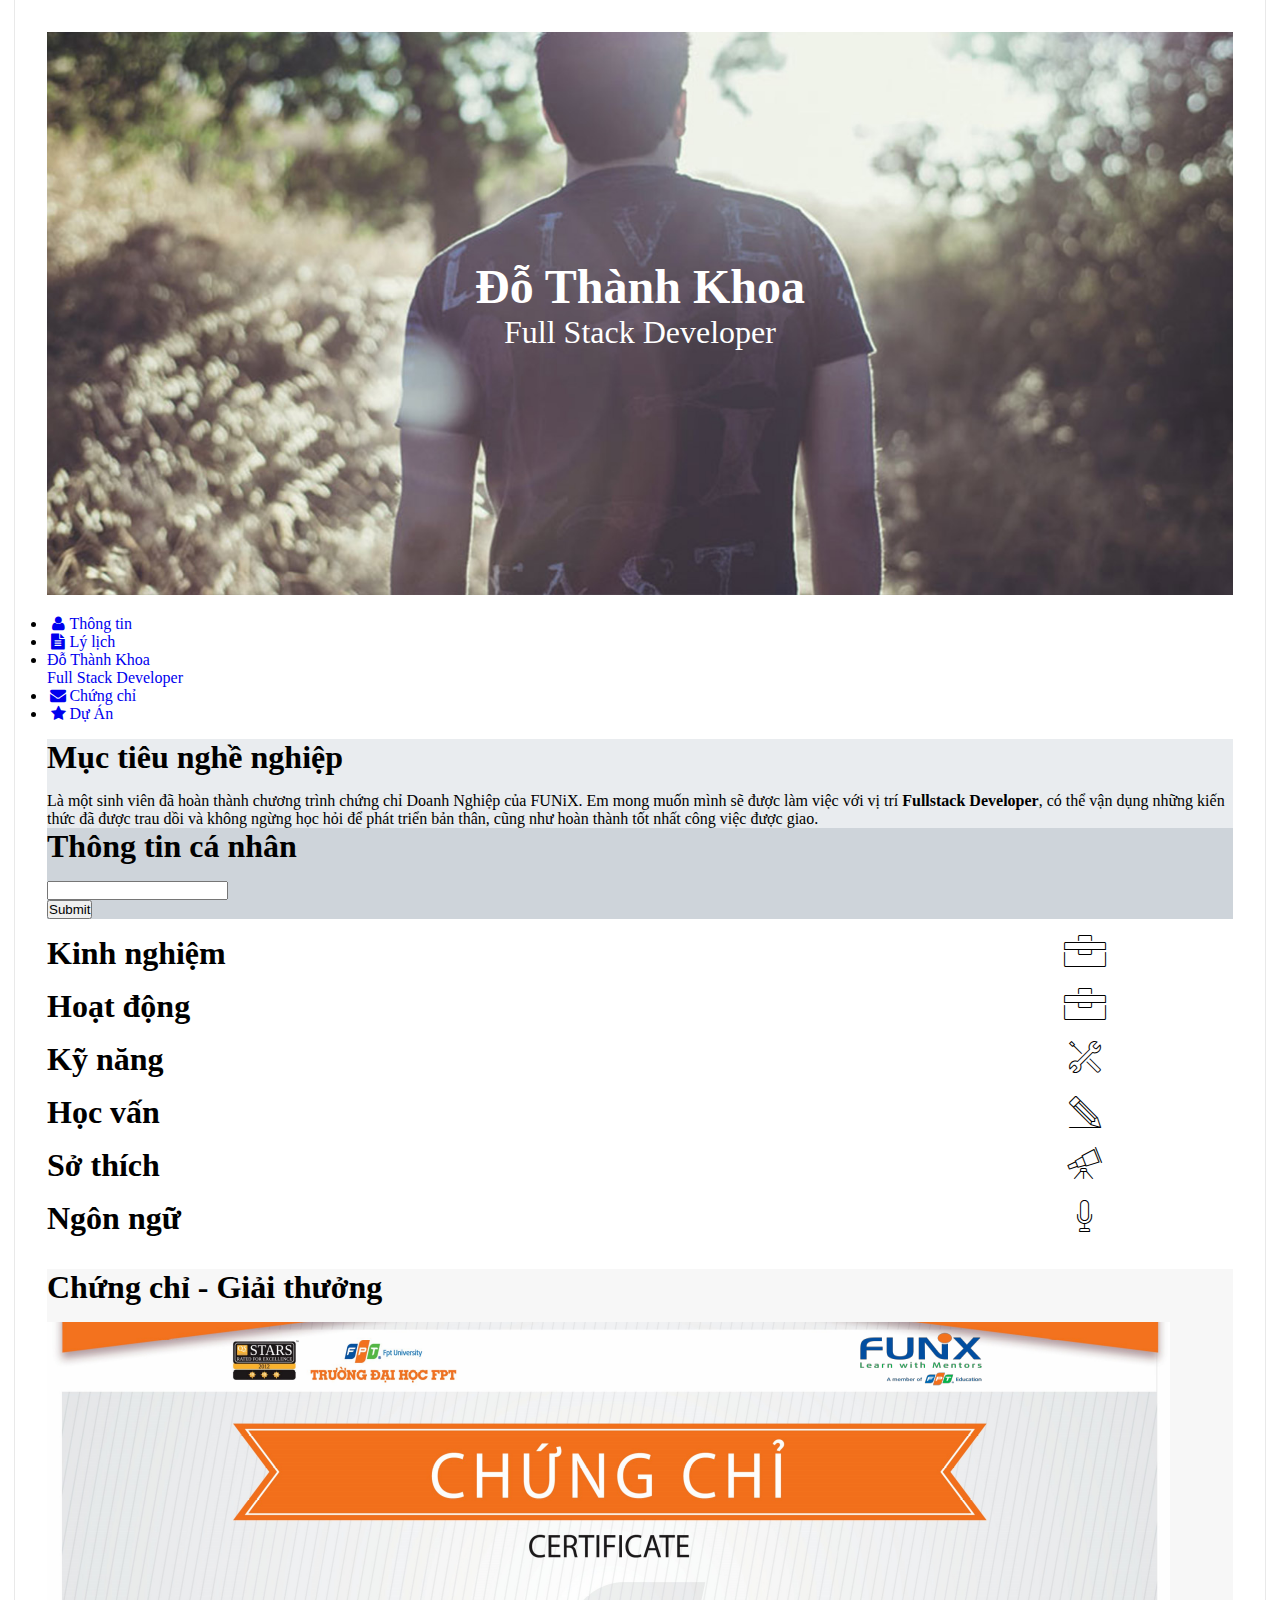
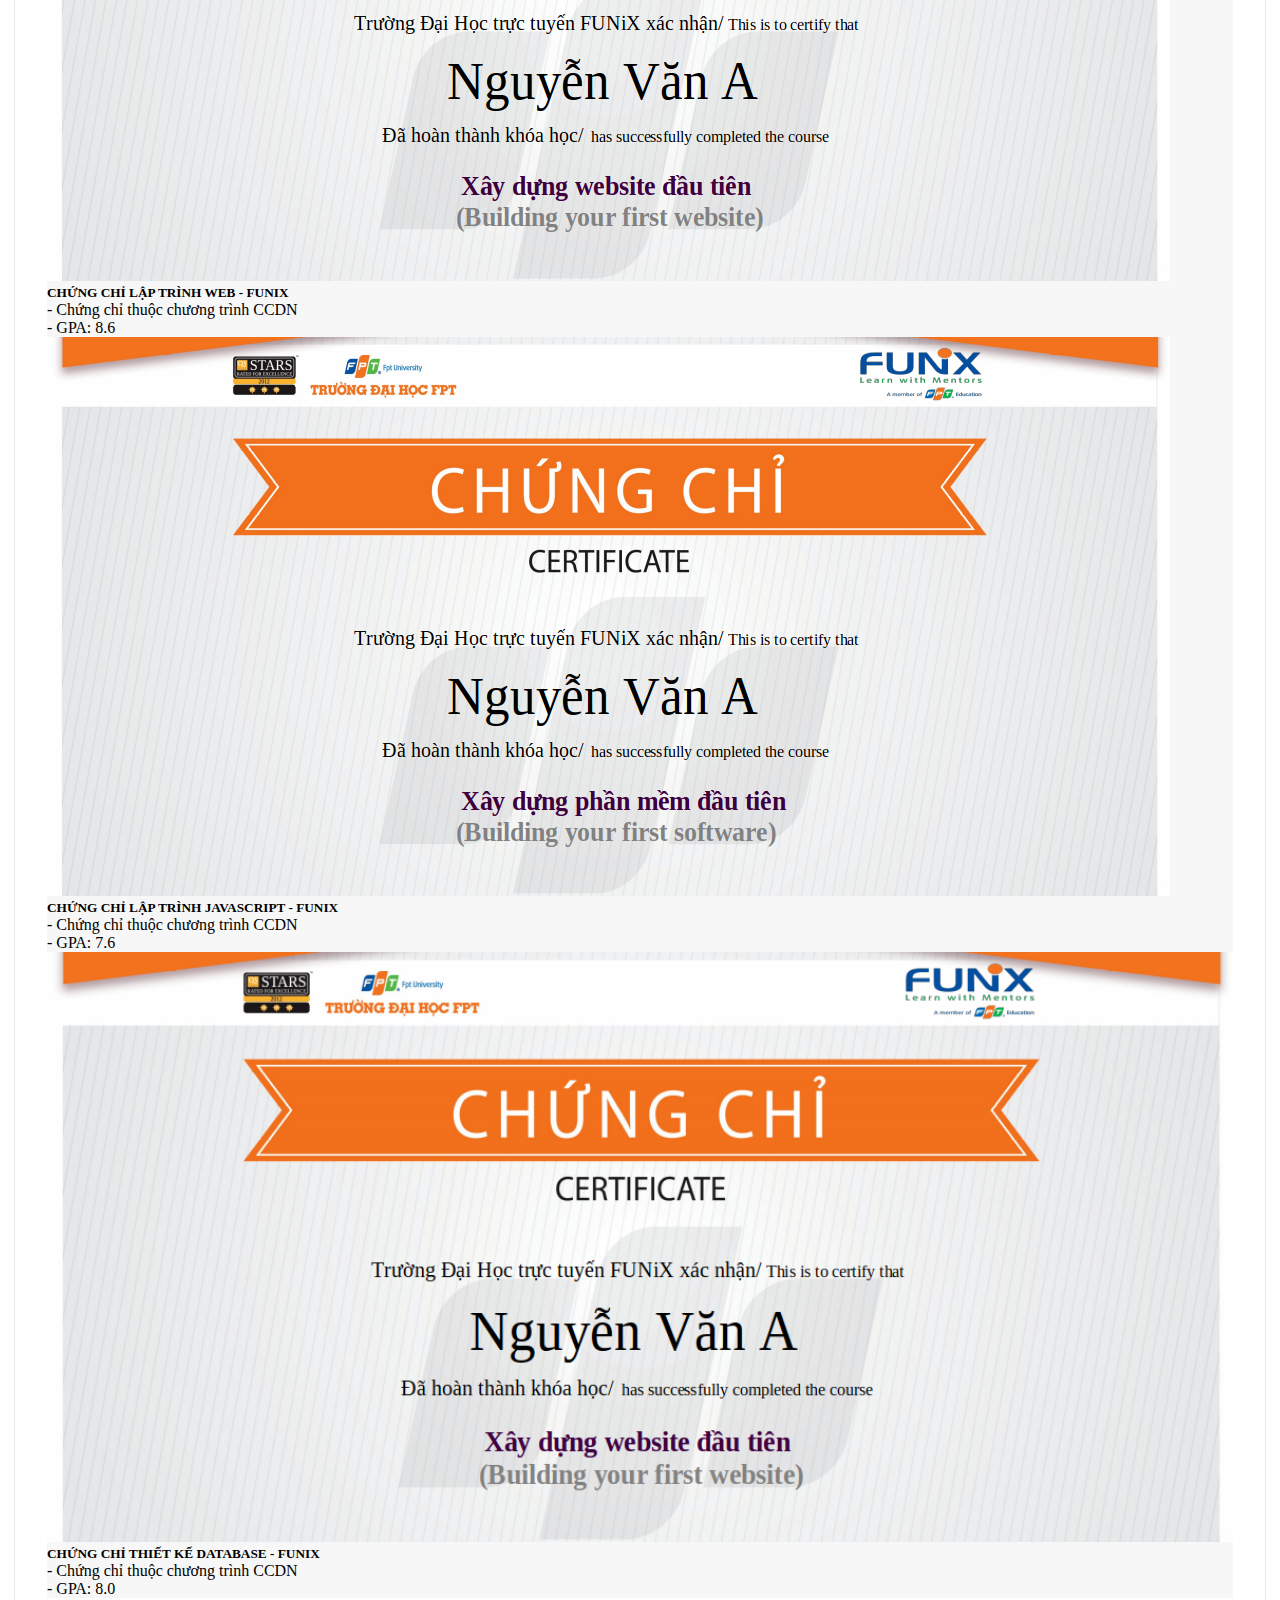
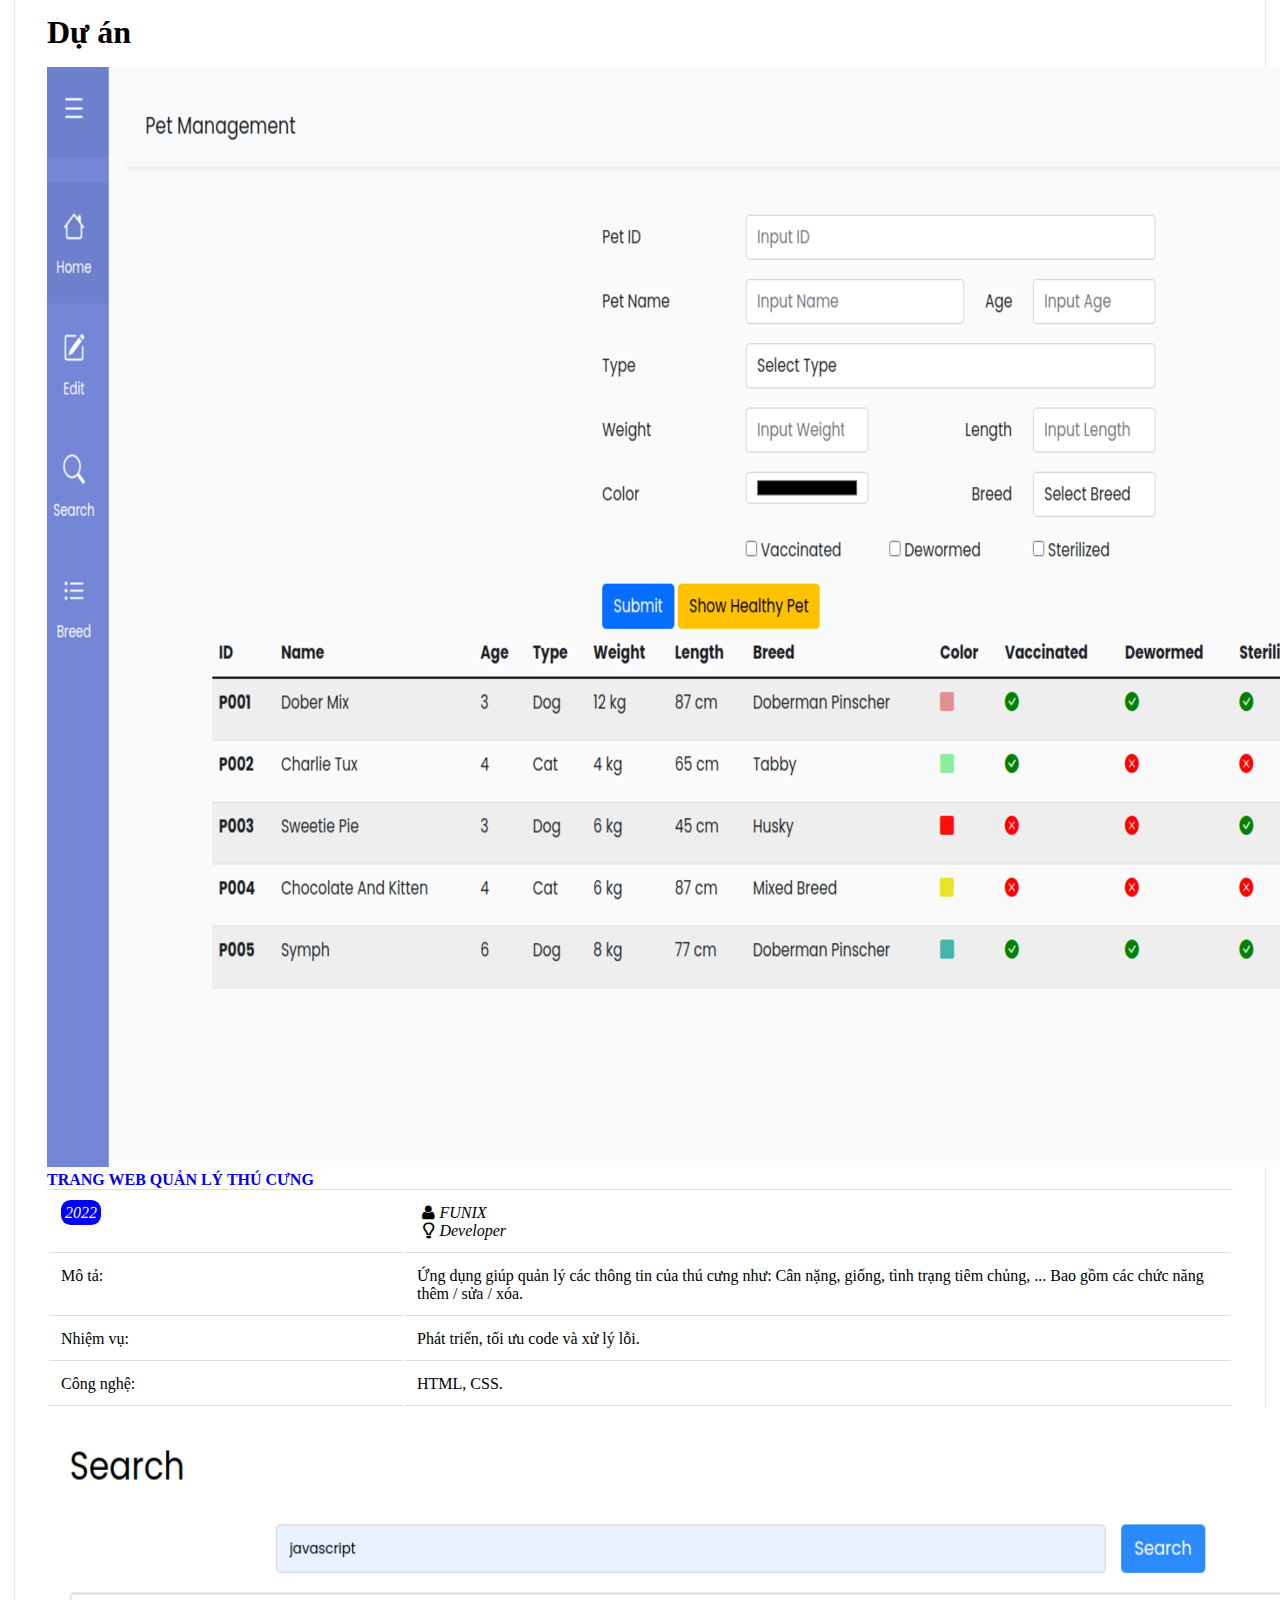
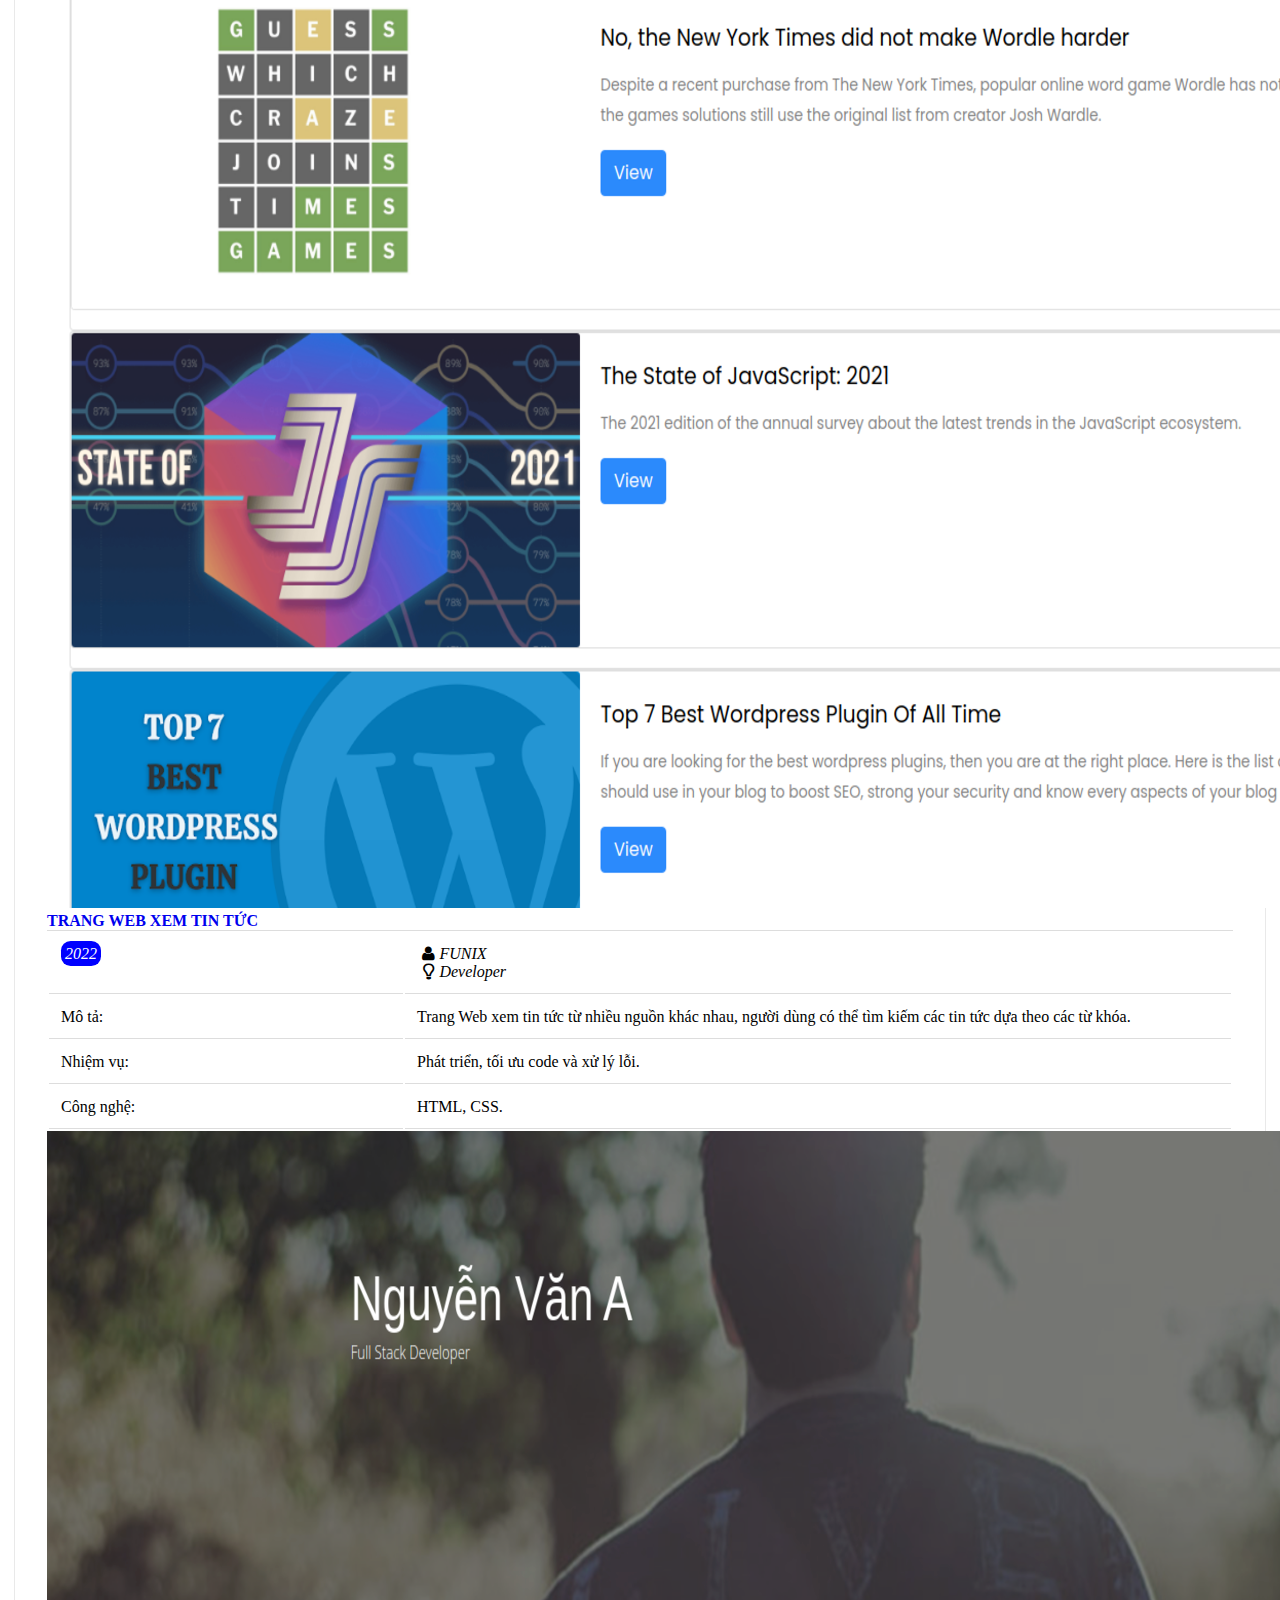
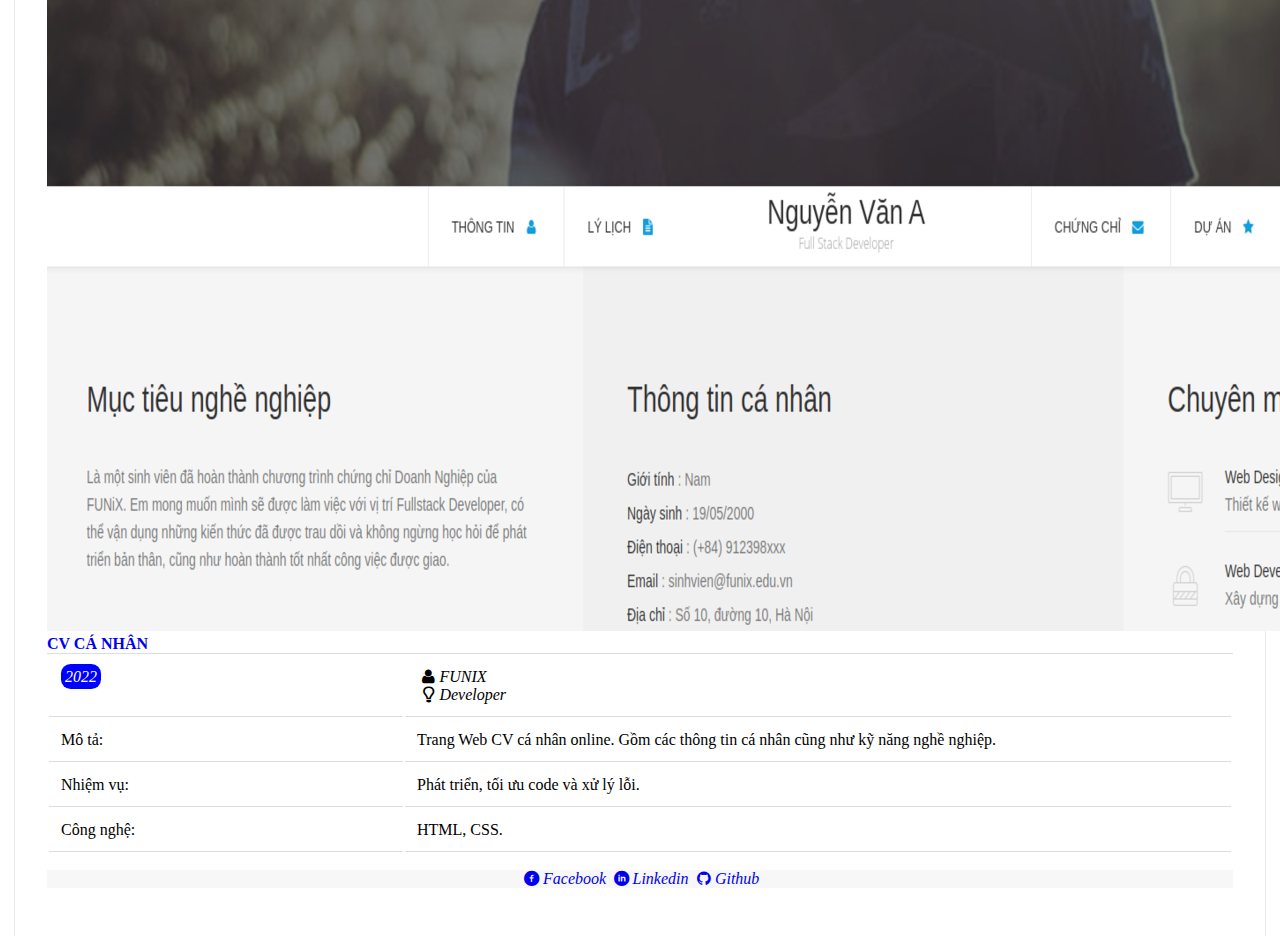
==== commit 804f8563: "Update index.html" ====
--- a/index.html
+++ b/index.html
@@ -14,9 +14,9 @@
       integrity="sha384-aFq/bzH65dt+w6FI2ooMVUpc+21e0SRygnTpmBvdBgSdnuTN7QbdgL+OapgHtvPp"
       crossorigin="anonymous"
     />
-    <link rel="stylesheet" href="css\laptop.css" />
-    <link rel="stylesheet" href="css\tablet.css" />
-    <link rel="stylesheet" href="css\mobile.css" />
+    <link rel="stylesheet" href="css/laptop.css" />
+    <link rel="stylesheet" href="css/tablet.css" />
+    <link rel="stylesheet" href="css/mobile.css" />
 
     <title>Assignment 03</title>
   </head>
@@ -25,7 +25,7 @@
       <div id="banner">
           <img src="images\banner.jpg" alt="banner" class="img-fluid container" />
           <div class="banner_title">
-            <h1>Đỗ Thành Khoa</h1>
+            <h2>Đỗ Thành Khoa</h2>
             <span>Full Stack Developer</span>
           </div>
       </div>
@@ -58,8 +58,8 @@
       </section>
 
       <section id="about">
-        <div class="container row">
-          <!-- <div class="row"> -->
+        <div class="container">
+          <div class="row">
             <div id="target" class="col-12 col-sm p-5" style="background-color:#e9ecef;">
               <h1 class="section-title">Mục tiêu nghề nghiệp</h1>
               <p>
@@ -92,217 +92,219 @@
                   <button  type="button" class="btn btn-primary" onclick="handleSubmit()">Submit</button> 
               </div>
             </div>
-            <!-- </div> -->
+           </div>
         </div>
       </section>
 
       <section id="job-info">
-        <div class="container row">
-            <div id="experience" onmouseover="handleOnMouseOver(this)" onmouseout="handleOnMouseOut(this)"
-            class="parent col-12 col-sm-6 col-lg-4 border p-3">
-              <h1 class="section-title">Kinh nghiệm</h1>
-              <i class="ic-toolbox"></i>
-              <div class="timeline">
-                <div class="section-content">
-                  <div class="title"><b>Java Developer: Công ty Y</b></div>
-                  <div class="subtitle"><em>05/2022</em> - Hiện tại</div>
-                  <div class="content">
-                    <ul>
-                      <li>Xây dựng, phát triển Website dựa trên thiết kế và yêu cầu đã có.</li>
-                      <li>
-                        Phân tích và thiết kế Database, sử dụng hệ quản trị CSDL (MySQL, SQL Server, NoSQL,...)
-                        và viết được các câu truy vấn.
-                      </li>
-                      <li>
-                        Sử dụng ngôn ngữ server-side (Python, Java, ...) để xây dựng các Web Service
-                      </li>
-                    </ul>
-                  </div>
-                </div>
-                <div class="section-content">
-                  <div class="title"><b>Web Designer: Công ty X</b></div>
-                  <div class="subtitle"><em>06/2021 - 04/2022</em></div>
-                  <div class="content">
-                    <ul>
-                      <li>Thiết kế Website dự trên yêu cầu của khách hàng.</li>
-                      <li>Sử dụng các công cụ: Figma, Canva, PTS.</li>
-                    </ul>
-                  </div>
-                </div>
-              </div>
-              <div>
-                <button type="button" class="btn btn-danger view-more control-view" onclick="handleViewMore(this)" >View more</button>
-              </div>
-            </div>
-
-            <div id="activity" onmouseover="handleOnMouseOver(this)" onmouseout="handleOnMouseOut(this)"
-            class="parent col-12 col-sm-6 col-lg-4 border p-3" >
-              <h1 class="section-title">Hoạt động</h1>
-              <i class="ic-toolbox"></i>
-              <div class="timeline">
-                <div class="section-content">
-                  <div class="title"><b>FPT Edu Hackathon 2019</b></div>
-                  <div class="subtitle"><em>03/2019 - 05/2019</em></div>
-                  <div class="content">
-                    <ul>
-                      <li>Giải 3 bảng A</li>
-                      <li>Đề tài: Trang web về phân loại rác thải.</li>
-                    </ul>
-                  </div>
-                </div>
-                <div class="section-content">
-                  <div class="title"><b>Câu lạc bộ Z</b></div>
-                  <div class="subtitle"><em>08/2016 - 08/2017</em></div>
-                  <div class="content">
-                    <ul>
-                      <li>Trưởng ban chuyên môn</li>
-                    </ul>
-                  </div>
-                </div>
-                <div class="section-content">
-                  <div class="title"><b>Câu lạc bộ Z</b></div>
-                  <div class="subtitle"><em>08/2016</em></div>
-                  <div class="content">
-                    <ul>
-                      <li>Hỗ trợ tuần lễ văn hóa Việt Nam - Nhật Bản</li>
-                    </ul>
-                  </div>
-                </div>
-              </div>
-              <div>
-                <button type="button" class="btn btn-danger view-more control-view" onclick="handleViewMore(this)" >View more</button>
-              </div>
-            </div>
-
-            <div id="skills" onmouseover="handleOnMouseOver(this)" onmouseout="handleOnMouseOut(this)"
-            class="parent col-12 col-sm-6 col-lg-4 border p-3">
-              <h1 class="section-title">Kỹ năng</h1>
-              <i class="ic-tools-2"></i>
-              <div class="section-content">
-                <div class="content">
-                  <div><b>HTML/CSS: Fundamental</b></div>
-                  <div class="exp-bar fill"></div>
-                  <div class="exp-bar fill"></div>
-                  <div class="exp-bar"></div>
-                </div>
-                <div class="content">
-                  <div><b>Javascript: Intermediate</b></div>
-                  <div class="exp-bar fill"></div>
-                  <div class="exp-bar fill"></div>
-                  <div class="exp-bar"></div>
-                </div>
-                <div class="content">
-                  <div><b>NodeJS: Intermediate</b></div>
-                  <div class="exp-bar fill"></div>
-                  <div class="exp-bar fill"></div>
-                  <div class="exp-bar fill"></div>
-                </div>
-                <div class="content">
-                  <div><b>Bootstrap 5: Fundamental</b></div>
-                  <div class="exp-bar fill"></div>
-                  <div class="exp-bar"></div>
-                  <div class="exp-bar"></div>
-                </div>
-              </div>
-              <div>
-                <button type="button" class="btn btn-danger view-more control-view" onclick="handleViewMore(this)" >View more</button>
-              </div>
-            </div>
-
-            <div id="education" onmouseover="handleOnMouseOver(this)" onmouseout="handleOnMouseOut(this)"
-            class="parent col-12 col-sm-6 col-lg-4 border p-3">
-              <h1 class="section-title">Học vấn</h1>
-              <i class="ic-pencil"></i>
-              <div class="timeline">
-                <div class="section-content">
-                  <div class="title"><b>FUNiX</b></div>
-                  <div class="subtitle"><em>03/2023 - 09/2023</em></div>
-                  <div class="content">
-                    <ul>
-                      <li>
-                        Tốt nghiệp chứng chỉ doanh nghiệp nhánh Lập Trình Java.
-                      </li>
-                      <li>GPA: 9 / 10</li>
-                    </ul>
-                  </div>
-                </div>
-                <div class="section-content">
-                  <div class="title"><b>ĐH CNTT</b></div>
-                  <div class="subtitle"><em>06/2022 - 12/2023</em></div>
-                  <div class="content">
-                    <ul>
-                      <li>Hệ từ xa, Chuyên ngành: Kỹ thuật phần mềm.</li>
-                      <li>GPA: 3 / 4</li>
-                    </ul>
-                  </div>
-                </div>
-                <div class="section-content">
-                  <div class="title"><b>ĐH Nhân Văn</b></div>
-                  <div class="subtitle"><em>09/2008 - 05/2013</em></div>
-                  <div class="content">
-                    <ul>
-                      <li>Chuyên ngành: Ngôn ngữ Nhật.</li>
-                      <li>GPA: 3 / 4</li>
-                    </ul>
-                  </div>
-                </div>
-              </div>
-              <div>
-                <button type="button" class="btn btn-danger view-more control-view" onclick="handleViewMore(this)" >View more</button>
-              </div>
-            </div>
-            
-            <div id="hobby" onmouseover="handleOnMouseOver(this)" onmouseout="handleOnMouseOut(this)"
-            class="parent col-12 col-sm-6 col-lg-4 border p-3" >
-              <h1 class="section-title">Sở thích</h1>
-              <i class="ic-telescope"></i>
-              <div class="section-content">
-                <div class="content">
-                  <div>
-                    <i class="ic-megaphone ic-cycle"></i>
-                    <p>Âm nhạc</p>
-                  </div>
-                  <div>
-                    <i class="ic-strategy ic-cycle"></i>
-                    <p>Chơi game</p>
-                  </div>
-                  <div>
-                    <i class="ic-hotairballoon ic-cycle"></i>
-                    <p>Du lịch</p>
-                  </div>
-                  <div>
-                    <i class="ic-basket ic-cycle"></i>
-                    <p>Nấu ăn</p>
-                  </div>
-                </div>
-              </div>
-              <div>
-                <button type="button" class="btn btn-danger view-more control-view" onclick="handleViewMore(this)" >View more</button>
-              </div>
-            </div>
-            <div id="language" onmouseover="handleOnMouseOver(this)" onmouseout="handleOnMouseOut(this)"
-            class="parent col-12 col-sm-6 col-lg-4 border p-3">
-              <h1 class="section-title">Ngôn ngữ</h1>
-              <i class="ic-mic"></i>
-              <div class="section-content">
-                <div class="content">
-                  <div><b>Englis: IELTS 7.0</b></div>
-                  <div class="exp-bar fill"></div>
-                  <div class="exp-bar fill"></div>
-                  <div class="exp-bar"></div>
-                </div>
-                <div class="content">
-                  <div><b>Japanese: N3</b></div>
-                  <div class="exp-bar fill"></div>
-                  <div class="exp-bar fill"></div>
-                  <div class="exp-bar"></div>
-                </div>
-              </div>
-              <div>
-                <button type="button" class="btn btn-danger view-more control-view" onclick="handleViewMore(this)" >View more</button>
-              </div>
-            </div>
-            
+        <div class="container">
+          <div class="row">
+          <div id="experience" onmouseover="handleOnMouseOver(this)" onmouseout="handleOnMouseOut(this)"
+          class="parent col-12 col-sm-6 col-lg-4 border p-3">
+            <h1 class="section-title">Kinh nghiệm</h1>
+            <i class="ic-toolbox"></i>
+            <div class="timeline">
+              <div class="section-content">
+                <div class="title"><b>Java Developer: Công ty Y</b></div>
+                <div class="subtitle"><em>05/2022</em> - Hiện tại</div>
+                <div class="content">
+                  <ul>
+                    <li>Xây dựng, phát triển Website dựa trên thiết kế và yêu cầu đã có.</li>
+                    <li>
+                      Phân tích và thiết kế Database, sử dụng hệ quản trị CSDL (MySQL, SQL Server, NoSQL,...)
+                      và viết được các câu truy vấn.
+                    </li>
+                    <li>
+                      Sử dụng ngôn ngữ server-side (Python, Java, ...) để xây dựng các Web Service
+                    </li>
+                  </ul>
+                </div>
+              </div>
+              <div class="section-content">
+                <div class="title"><b>Web Designer: Công ty X</b></div>
+                <div class="subtitle"><em>06/2021 - 04/2022</em></div>
+                <div class="content">
+                  <ul>
+                    <li>Thiết kế Website dự trên yêu cầu của khách hàng.</li>
+                    <li>Sử dụng các công cụ: Figma, Canva, PTS.</li>
+                  </ul>
+                </div>
+              </div>
+            </div>
+            <div>
+              <button type="button" class="btn btn-danger view-more control-view" onclick="handleViewMore(this)" >View more</button>
+            </div>
+          </div>
+
+          <div id="activity" onmouseover="handleOnMouseOver(this)" onmouseout="handleOnMouseOut(this)"
+          class="parent col-12 col-sm-6 col-lg-4 border p-3" >
+            <h1 class="section-title">Hoạt động</h1>
+            <i class="ic-toolbox"></i>
+            <div class="timeline">
+              <div class="section-content">
+                <div class="title"><b>FPT Edu Hackathon 2019</b></div>
+                <div class="subtitle"><em>03/2019 - 05/2019</em></div>
+                <div class="content">
+                  <ul>
+                    <li>Giải 3 bảng A</li>
+                    <li>Đề tài: Trang web về phân loại rác thải.</li>
+                  </ul>
+                </div>
+              </div>
+              <div class="section-content">
+                <div class="title"><b>Câu lạc bộ Z</b></div>
+                <div class="subtitle"><em>08/2016 - 08/2017</em></div>
+                <div class="content">
+                  <ul>
+                    <li>Trưởng ban chuyên môn</li>
+                  </ul>
+                </div>
+              </div>
+              <div class="section-content">
+                <div class="title"><b>Câu lạc bộ Z</b></div>
+                <div class="subtitle"><em>08/2016</em></div>
+                <div class="content">
+                  <ul>
+                    <li>Hỗ trợ tuần lễ văn hóa Việt Nam - Nhật Bản</li>
+                  </ul>
+                </div>
+              </div>
+            </div>
+            <div>
+              <button type="button" class="btn btn-danger view-more control-view" onclick="handleViewMore(this)" >View more</button>
+            </div>
+          </div>
+
+          <div id="skills" onmouseover="handleOnMouseOver(this)" onmouseout="handleOnMouseOut(this)"
+          class="parent col-12 col-sm-6 col-lg-4 border p-3">
+            <h1 class="section-title">Kỹ năng</h1>
+            <i class="ic-tools-2"></i>
+            <div class="section-content">
+              <div class="content">
+                <div><b>HTML/CSS: Fundamental</b></div>
+                <div class="exp-bar fill"></div>
+                <div class="exp-bar fill"></div>
+                <div class="exp-bar"></div>
+              </div>
+              <div class="content">
+                <div><b>Javascript: Intermediate</b></div>
+                <div class="exp-bar fill"></div>
+                <div class="exp-bar fill"></div>
+                <div class="exp-bar"></div>
+              </div>
+              <div class="content">
+                <div><b>NodeJS: Intermediate</b></div>
+                <div class="exp-bar fill"></div>
+                <div class="exp-bar fill"></div>
+                <div class="exp-bar fill"></div>
+              </div>
+              <div class="content">
+                <div><b>Bootstrap 5: Fundamental</b></div>
+                <div class="exp-bar fill"></div>
+                <div class="exp-bar"></div>
+                <div class="exp-bar"></div>
+              </div>
+            </div>
+            <div>
+              <button type="button" class="btn btn-danger view-more control-view" onclick="handleViewMore(this)" >View more</button>
+            </div>
+          </div>
+
+          <div id="education" onmouseover="handleOnMouseOver(this)" onmouseout="handleOnMouseOut(this)"
+          class="parent col-12 col-sm-6 col-lg-4 border p-3">
+            <h1 class="section-title">Học vấn</h1>
+            <i class="ic-pencil"></i>
+            <div class="timeline">
+              <div class="section-content">
+                <div class="title"><b>FUNiX</b></div>
+                <div class="subtitle"><em>03/2023 - 09/2023</em></div>
+                <div class="content">
+                  <ul>
+                    <li>
+                      Tốt nghiệp chứng chỉ doanh nghiệp nhánh Lập Trình Java.
+                    </li>
+                    <li>GPA: 9 / 10</li>
+                  </ul>
+                </div>
+              </div>
+              <div class="section-content">
+                <div class="title"><b>ĐH CNTT</b></div>
+                <div class="subtitle"><em>06/2022 - 12/2023</em></div>
+                <div class="content">
+                  <ul>
+                    <li>Hệ từ xa, Chuyên ngành: Kỹ thuật phần mềm.</li>
+                    <li>GPA: 3 / 4</li>
+                  </ul>
+                </div>
+              </div>
+              <div class="section-content">
+                <div class="title"><b>ĐH Nhân Văn</b></div>
+                <div class="subtitle"><em>09/2008 - 05/2013</em></div>
+                <div class="content">
+                  <ul>
+                    <li>Chuyên ngành: Ngôn ngữ Nhật.</li>
+                    <li>GPA: 3 / 4</li>
+                  </ul>
+                </div>
+              </div>
+            </div>
+            <div>
+              <button type="button" class="btn btn-danger view-more control-view" onclick="handleViewMore(this)" >View more</button>
+            </div>
+          </div>
+          
+          <div id="hobby" onmouseover="handleOnMouseOver(this)" onmouseout="handleOnMouseOut(this)"
+          class="parent col-12 col-sm-6 col-lg-4 border p-3" >
+            <h1 class="section-title">Sở thích</h1>
+            <i class="ic-telescope"></i>
+            <div class="section-content">
+              <div class="content">
+                <div>
+                  <i class="ic-megaphone ic-cycle"></i>
+                  <p>Âm nhạc</p>
+                </div>
+                <div>
+                  <i class="ic-strategy ic-cycle"></i>
+                  <p>Chơi game</p>
+                </div>
+                <div>
+                  <i class="ic-hotairballoon ic-cycle"></i>
+                  <p>Du lịch</p>
+                </div>
+                <div>
+                  <i class="ic-basket ic-cycle"></i>
+                  <p>Nấu ăn</p>
+                </div>
+              </div>
+            </div>
+            <div>
+              <button type="button" class="btn btn-danger view-more control-view" onclick="handleViewMore(this)" >View more</button>
+            </div>
+          </div>
+          
+          <div id="language" onmouseover="handleOnMouseOver(this)" onmouseout="handleOnMouseOut(this)"
+          class="parent col-12 col-sm-6 col-lg-4 border p-3">
+            <h1 class="section-title">Ngôn ngữ</h1>
+            <i class="ic-mic"></i>
+            <div class="section-content">
+              <div class="content">
+                <div><b>Englis: IELTS 7.0</b></div>
+                <div class="exp-bar fill"></div>
+                <div class="exp-bar fill"></div>
+                <div class="exp-bar"></div>
+              </div>
+              <div class="content">
+                <div><b>Japanese: N3</b></div>
+                <div class="exp-bar fill"></div>
+                <div class="exp-bar fill"></div>
+                <div class="exp-bar"></div>
+              </div>
+            </div>
+            <div>
+              <button type="button" class="btn btn-danger view-more control-view" onclick="handleViewMore(this)" >View more</button>
+            </div>
+          </div>
+          </div> 
         </div>
       </section>
       <section id="certificate" class="bg-grey">
--- a/css/laptop.css
+++ b/css/laptop.css
@@ -0,0 +1,251 @@
+/*CSS general*/
+* {
+  margin: 0px;
+  padding: 0px;
+  box-sizing: border-box;
+}
+.cv-page {
+  outline: 0;
+  font-weight: inherit;
+  font-style: inherit;
+  font-size: 100%;
+  vertical-align: baseline;
+  text-decoration: none;
+  width: 1250px;
+  min-height: 1250px;
+  margin: 0 auto;
+  box-shadow: 0 0 1px rgba(0, 0, 0, 0.5);
+  background-color: #fff;
+  position: relative;
+  padding: 2rem;
+}
+.bg-grey {
+  background: #f7f7f7;
+}
+:root {
+  --color--primary: #199cdb;
+}
+section > .container {
+  max-width: 100%;
+  margin: 1rem 0;
+}
+.section-title {
+  font-size: 2rem;
+  font-weight: bold;
+  padding-bottom: 1rem;
+  display: block;
+  justify-content: space-between;
+  justify-self: left;
+}
+a {
+  text-decoration: none;
+}
+/* button View more*/
+.view-more {
+  display: none;
+}
+/*1. Xây dựng phần ảnh Banner*/
+#banner {
+  position: relative;
+  max-width: 100%;
+  height: auto;
+  color: white;
+}
+#banner img {
+  max-width: 100%;
+  height: auto;
+  /* object-fit: cover; */
+}
+.banner_title {
+  position: absolute;
+  top: 40%;
+  width: 100%;
+  text-align: center;
+  font-size: 2rem;
+}
+/* 2. Xây dựng Navbar */
+nav {
+  justify-content: center !important;
+}
+
+nav > :hover {
+  background-color: rgb(0, 204, 255);
+  color: white;
+}
+/*3.Xây dựng Thông tin cá nhân*/
+.icon-info {
+  color: var(--color--primary);
+  padding-top: 1rem;
+}
+/*Chức năng ẩn thông tin cá nhân*/
+#personal-info .section-content {
+  display: none;
+}
+#error-email {
+  color: red;
+  font-weight: bolder;
+}
+/*4. Xây dựng phần Thông tin nghề nghiệp*/
+/*kinh nghiem*/
+#experience {
+  display: grid;
+  grid-template-columns: 75% auto;
+}
+#experience .timeline {
+  grid-column: 1 / span 2;
+}
+.ic-toolbox {
+  justify-self: center;
+  font-size: 2rem;
+  padding-bottom: 1rem;
+}
+/*section-content : none*/
+#experience .section-content {
+  display: none;
+}
+
+/*hoc van*/
+#education {
+  display: grid;
+  grid-template-columns: 75% auto;
+}
+#education .timeline {
+  grid-column: 1 / span 2;
+}
+.ic-pencil {
+  justify-self: center;
+  align-self: center;
+  font-size: 2rem;
+  padding-bottom: 1rem;
+}
+#education .section-content {
+  display: none;
+}
+/*Hoat dong*/
+#activity {
+  display: grid;
+  grid-template-columns: 75% auto;
+}
+#activity .timeline {
+  grid-column: 1 / span 2;
+}
+/*Time-line*/
+.timeline .section-content {
+  position: relative;
+  padding-left: 1rem;
+}
+.timeline .title::before {
+  position: absolute;
+  top: -0.5rem;
+  left: -0.25rem;
+  content: "\2022";
+  color: var(--color--primary);
+  font-size: 1.5em;
+}
+#activity .section-content {
+  display: none;
+}
+/*5. Xây dựng phần Sở thích*/
+.ic-cycle {
+  width: 4rem;
+  height: 4rem;
+  font-size: 1.5rem;
+  padding: 1rem;
+  color: var(--color--primary);
+  border-radius: 50%;
+  border: 1px solid var(--color--primary);
+  margin-bottom: 1rem;
+}
+#hobby {
+  display: grid;
+  grid-template-columns: 75% auto;
+}
+#hobby > .section-content {
+  grid-column: 1 / span 2;
+}
+#hobby > .section-content > .content {
+  display: flex;
+}
+#hobby > .section-content > .content > * {
+  flex: 1;
+  text-align: center;
+}
+.ic-telescope {
+  font-size: 2rem;
+  padding-bottom: 1rem;
+  text-align: center;
+}
+#hobby .section-content {
+  display: none;
+}
+/*6. Xây dựng phần "Ngôn Ngữ", "Kỹ Năng"*/
+/*exp-bar*/
+.exp-bar {
+  width: 3rem;
+  height: 0.25rem;
+  background-color: rgb(216, 212, 212);
+  display: inline-block;
+}
+.fill {
+  background-color: var(--color--primary);
+}
+/* Ngon ngu*/
+#language {
+  display: grid;
+  grid-template-columns: 75% auto;
+}
+#language .section-content {
+  grid-column: 1 / span 2;
+}
+.ic-mic {
+  font-size: 2rem;
+  padding-bottom: 1rem;
+  text-align: center;
+}
+/* section-content : none*/
+#language .section-content {
+  display: none;
+}
+/*Ky Nang*/
+#skills {
+  display: grid;
+  grid-template-columns: 75% auto;
+}
+#skills .section-content {
+  grid-column: 1 / span 2;
+}
+.ic-tools-2 {
+  font-size: 2rem;
+  padding-bottom: 1rem;
+  text-align: center;
+}
+#skills .section-content {
+  display: none;
+}
+
+/*7. Xây dựng phần Chứng chỉ - Giải thưởng*/
+/*8. Xây dựng phần Dự án*/
+table {
+  text-align: left;
+  border-top: 0.1rem solid #ddd;
+}
+td {
+  border-bottom: 1px solid #ddd;
+  vertical-align: top;
+  padding: 0.75rem;
+}
+/*9. Xây dựng phần Liên hệ*/
+#footer .container {
+  font-size: 100%;
+  text-align: center;
+  color: var(--color--primary);
+}
+/*11. (Nâng cao) Bổ sung ảnh cá nhân*/
+/* .avatar {
+  width: 200px;
+  height: 200px;
+  border: 8px solid white;
+  border-radius: 70%;
+  position: absolute;
+  top: -90px;
+} */
--- a/css/tablet.css
+++ b/css/tablet.css
@@ -0,0 +1,13 @@
+@media screen and (max-width: 992px) {
+  #banner .container {
+    width: 100%;
+    height: auto;
+    /* object-fit: cover; */
+  }
+  nav {
+    justify-content: center !important;
+  }
+  #nav-bar li:nth-child(3) {
+    display: none;
+  }
+}
--- a/css/mobile.css
+++ b/css/mobile.css
@@ -0,0 +1,8 @@
+@media screen and (max-width: 576px) {
+  nav {
+    justify-content: flex-start !important;
+  }
+  #certificate .col {
+    border-bottom: 0.25rem solid pink;
+  }
+}
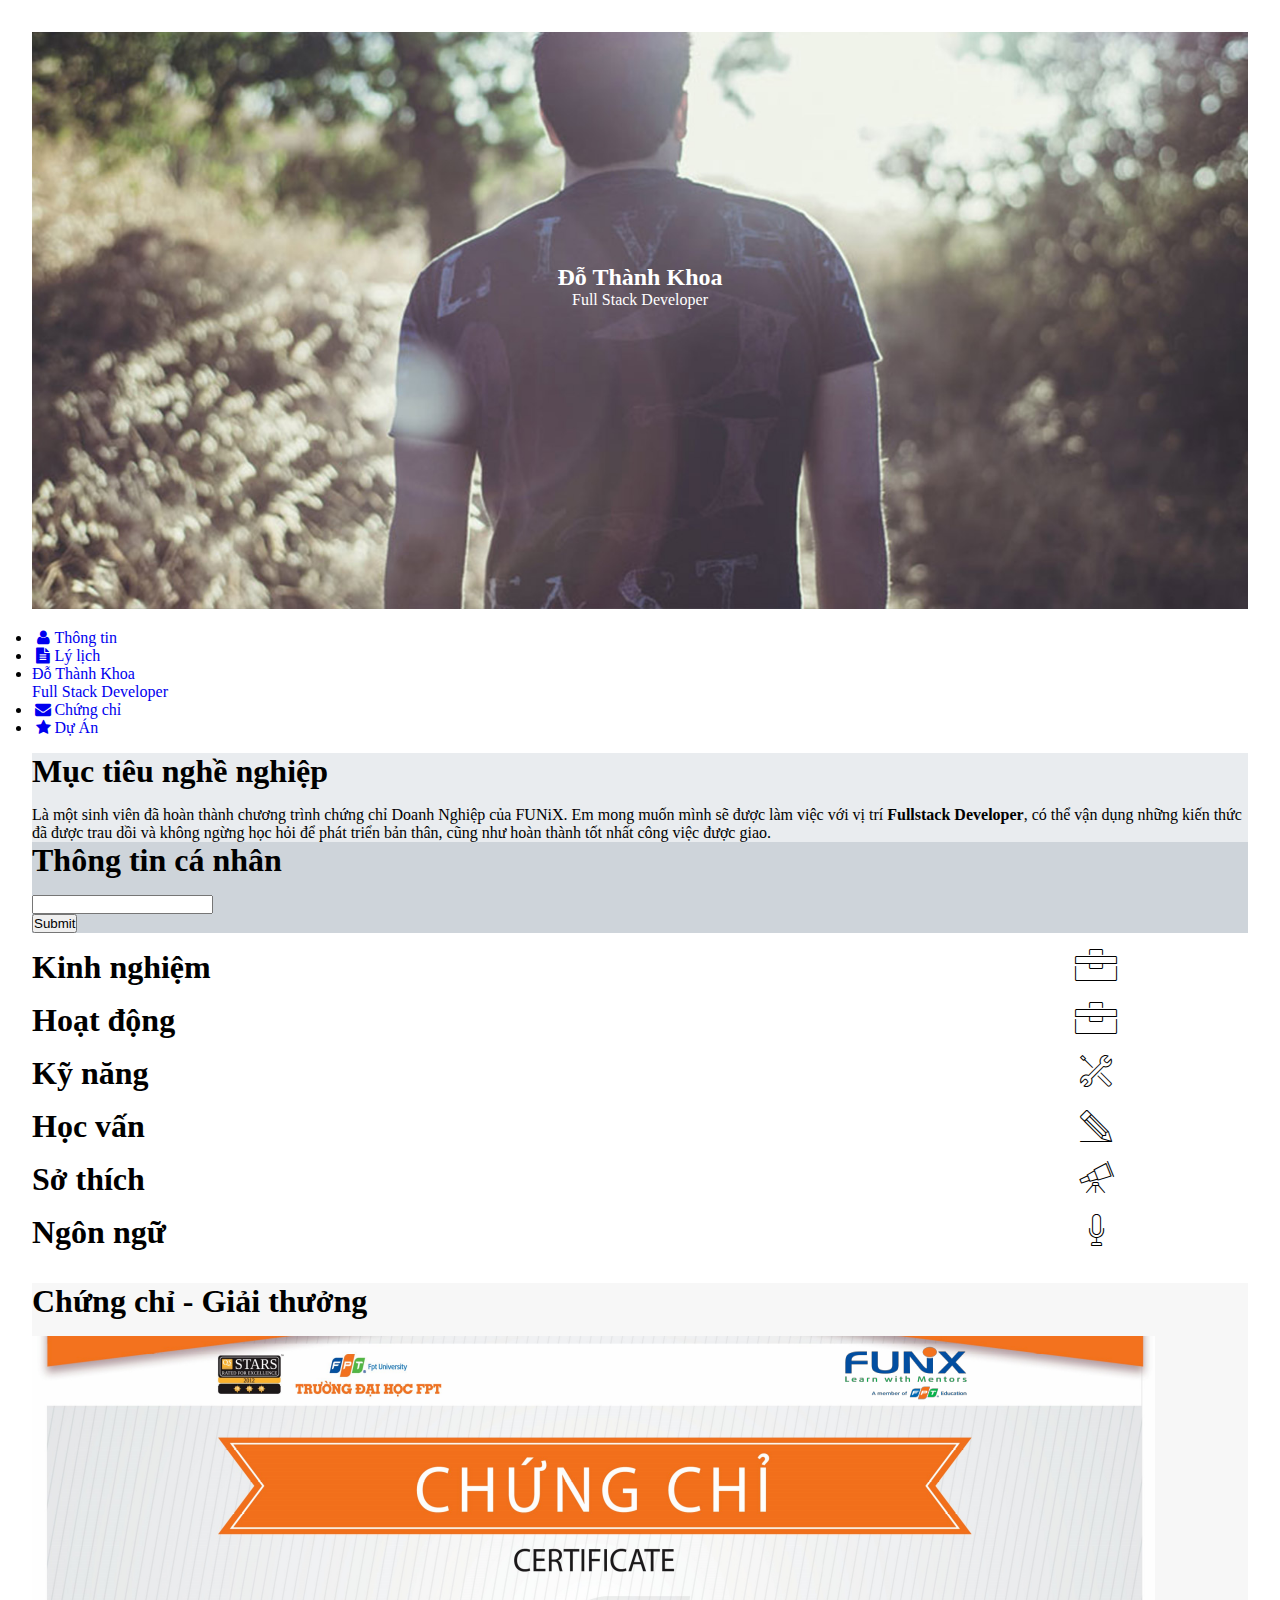
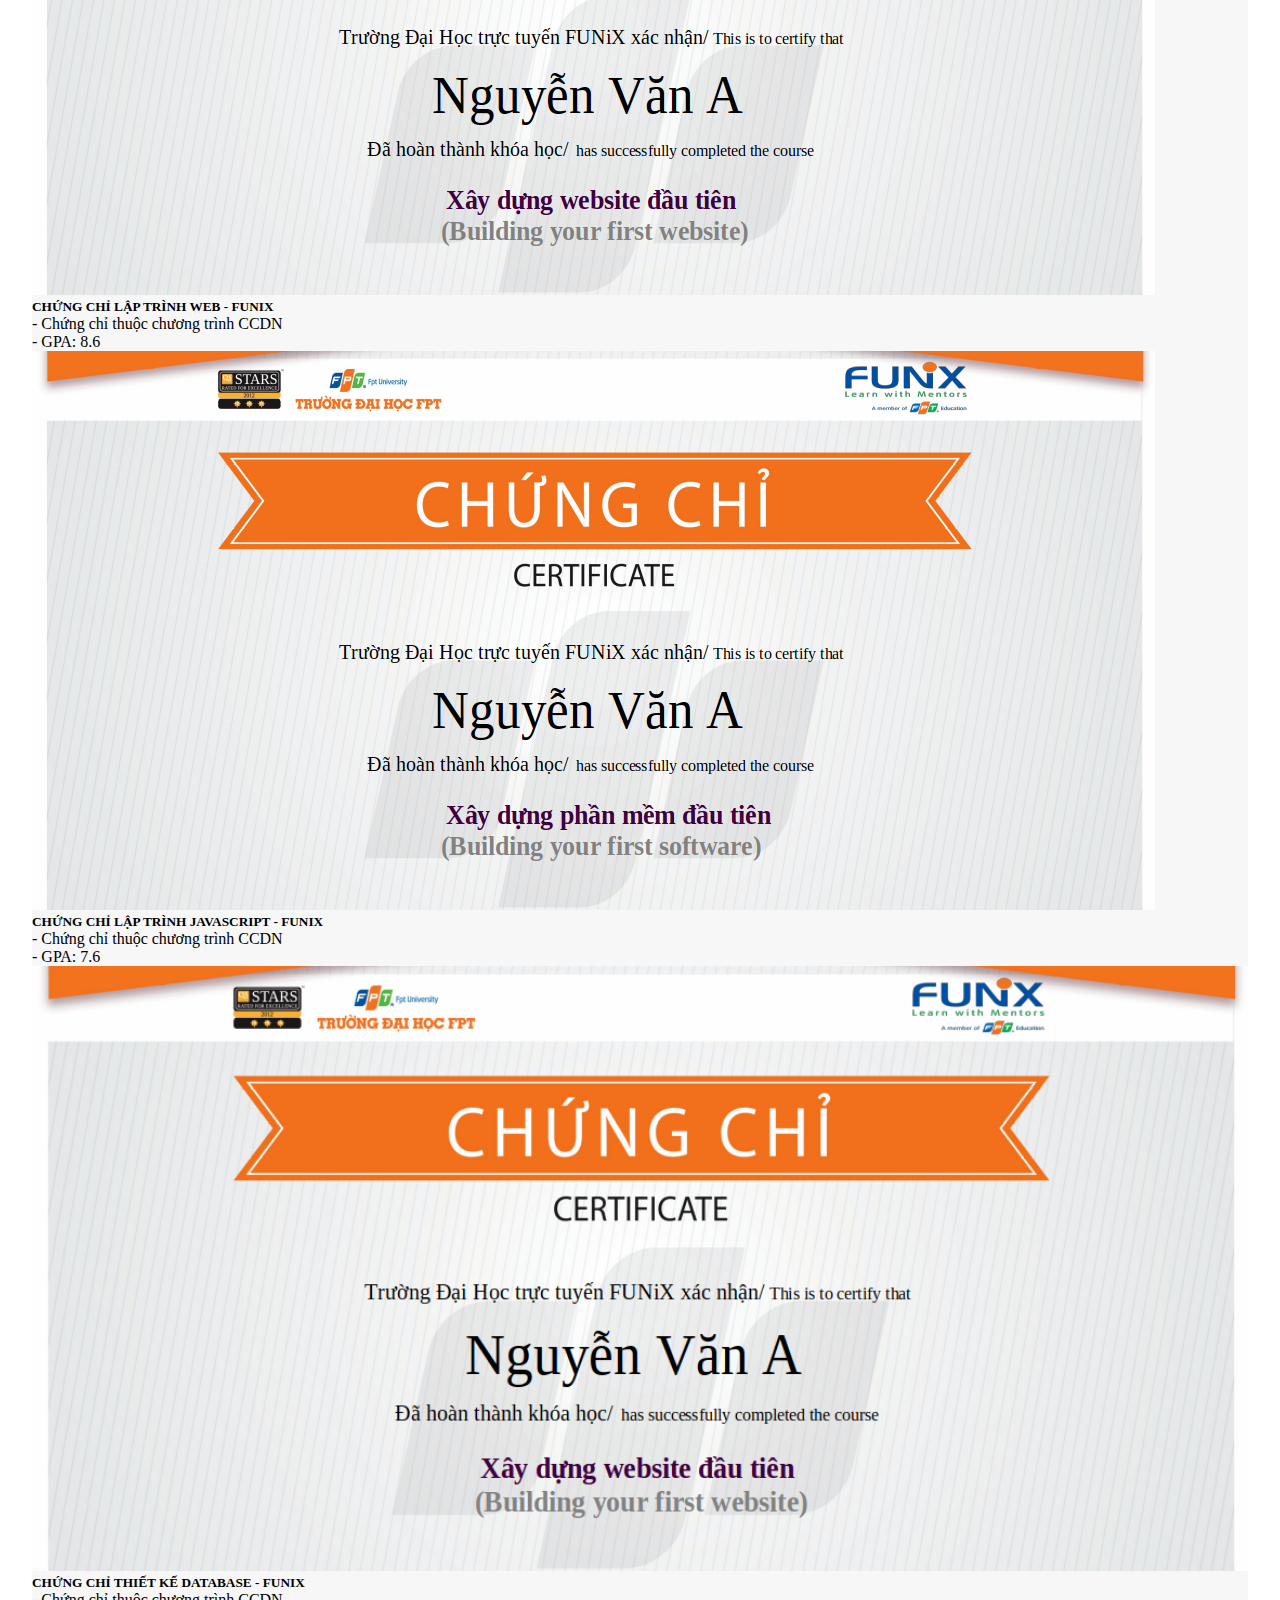
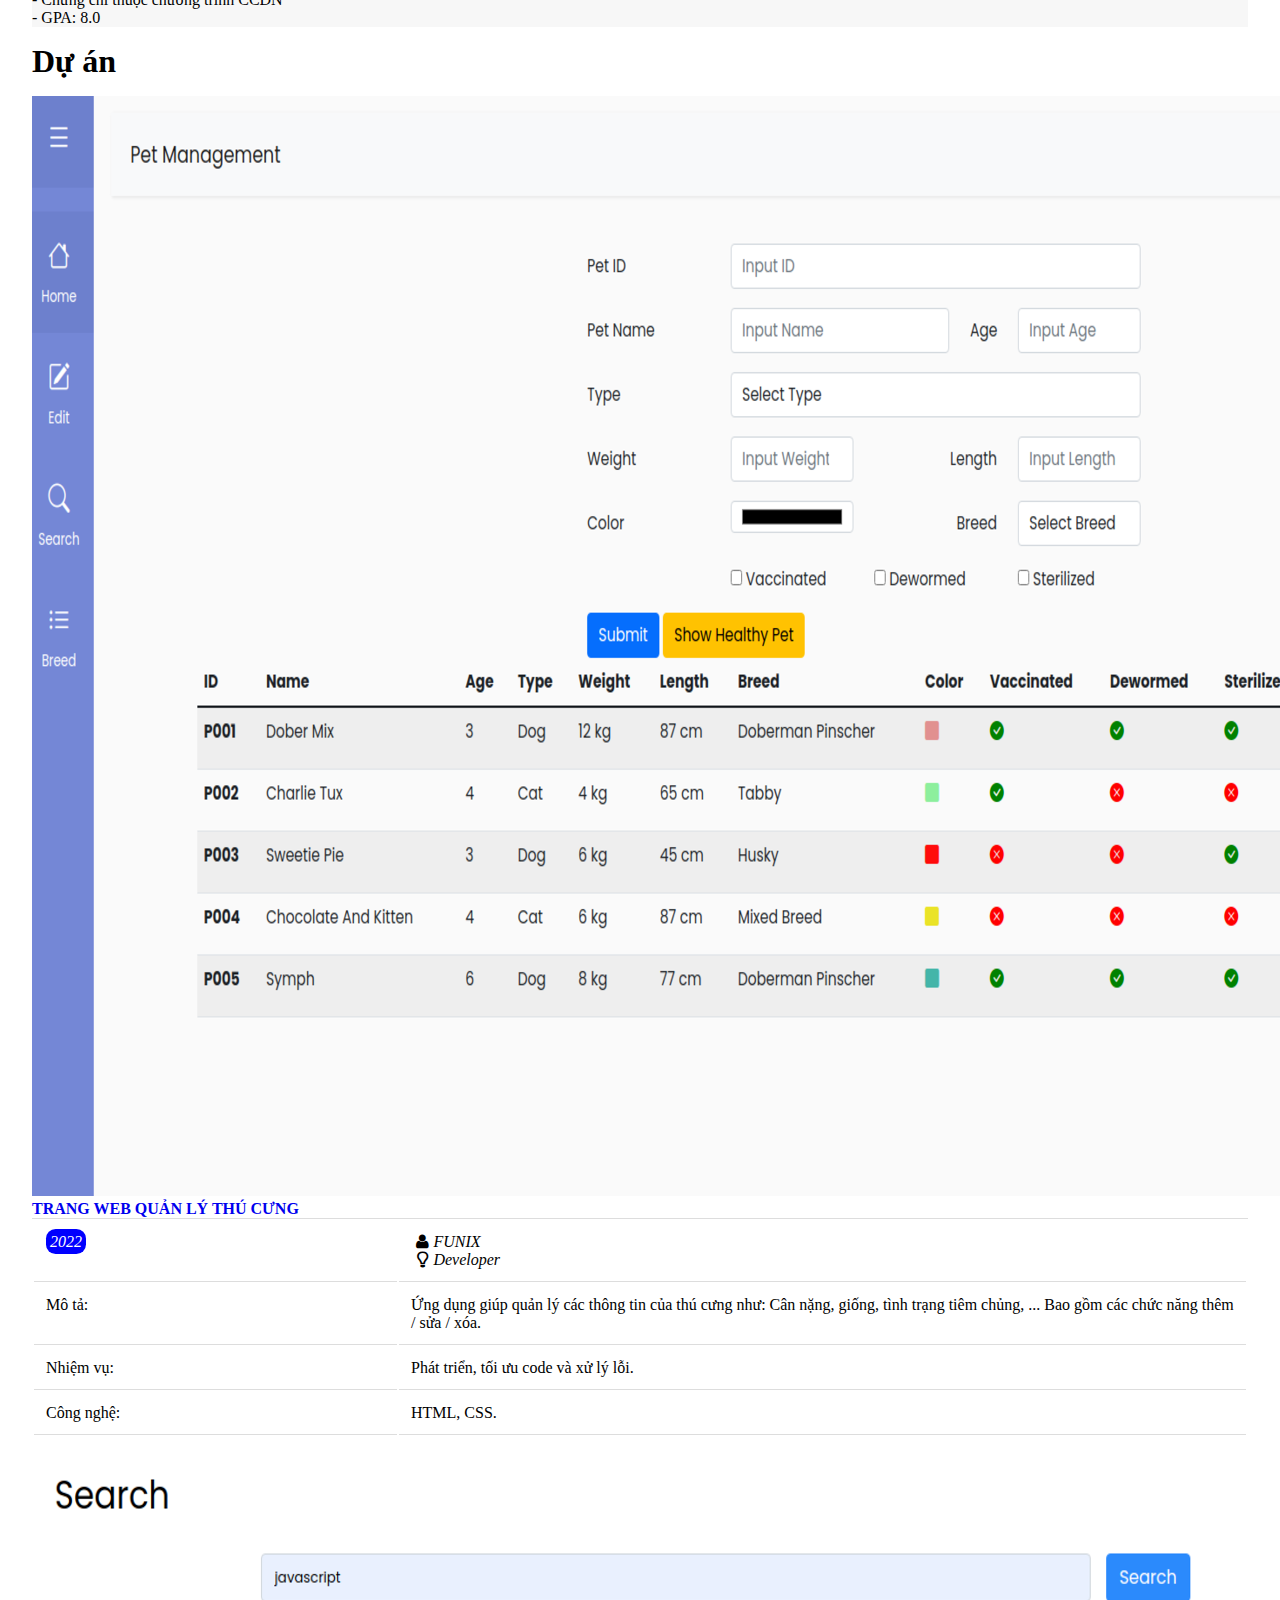
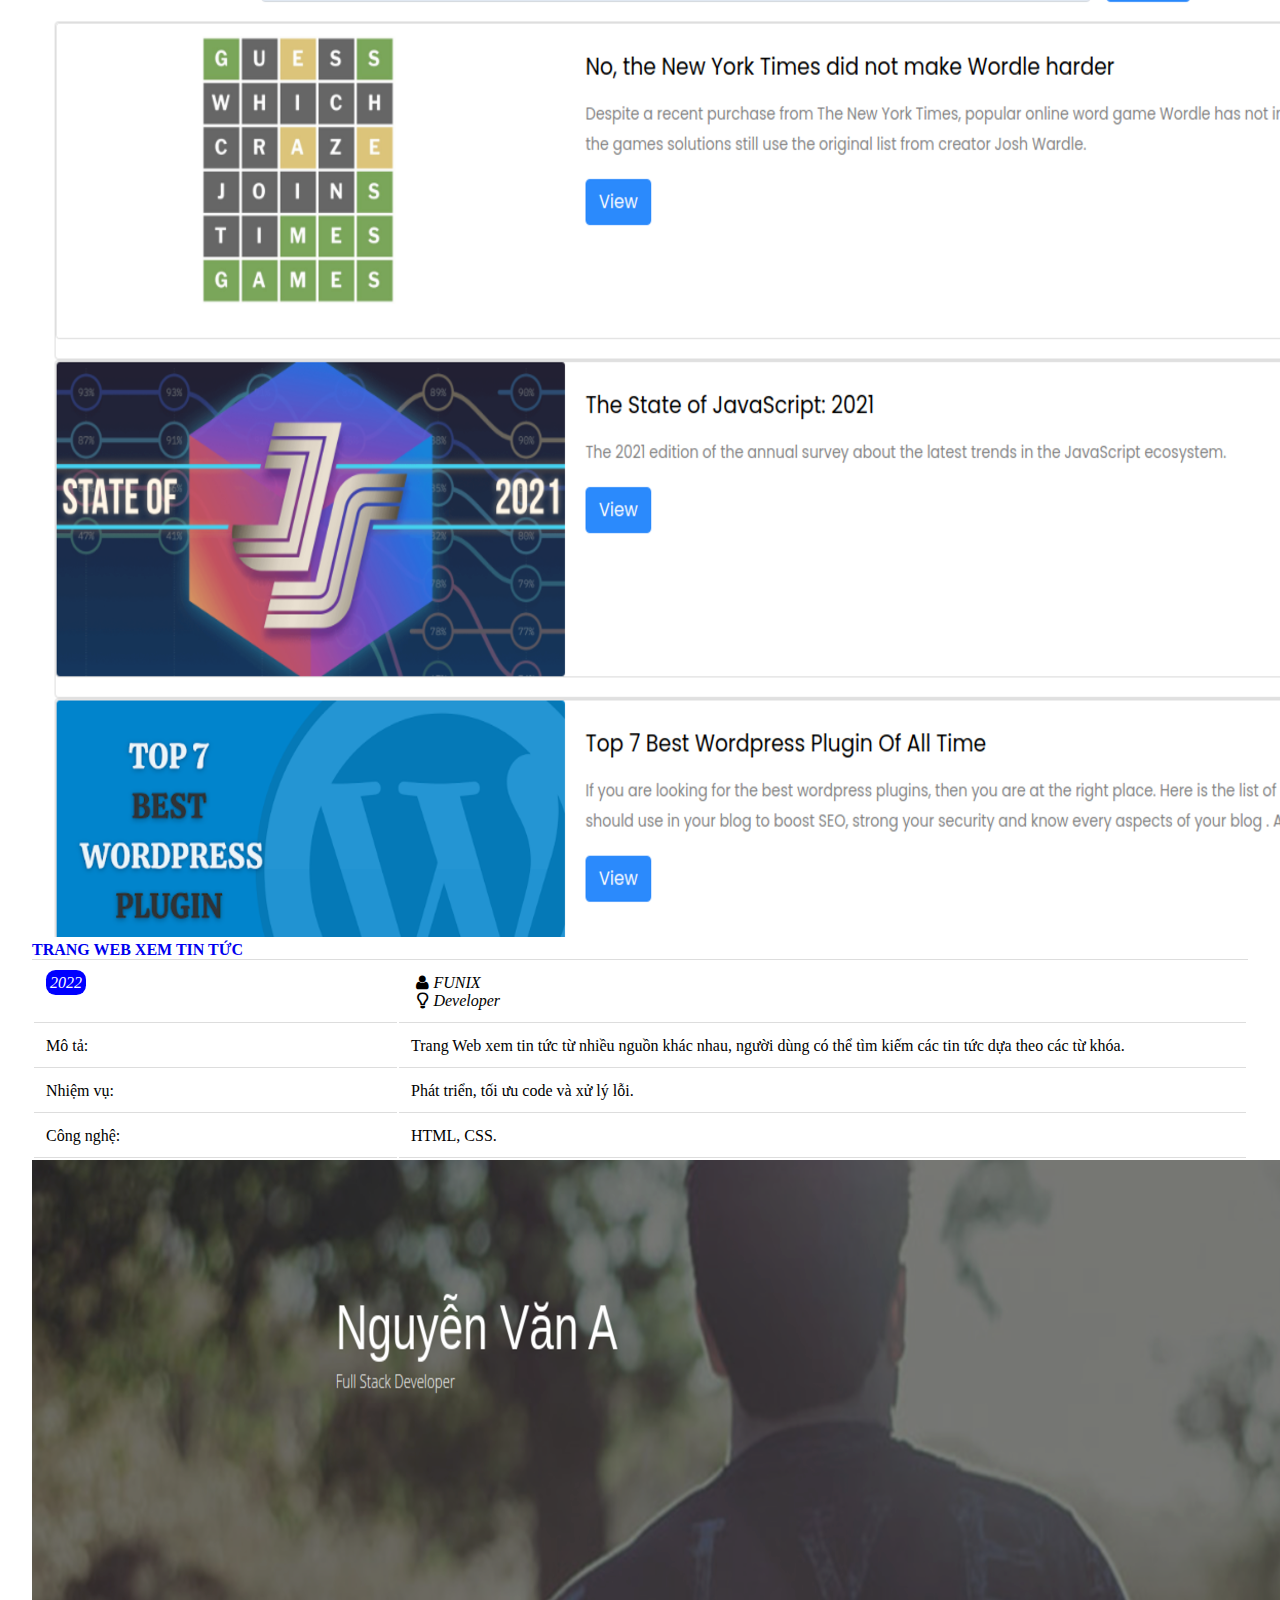
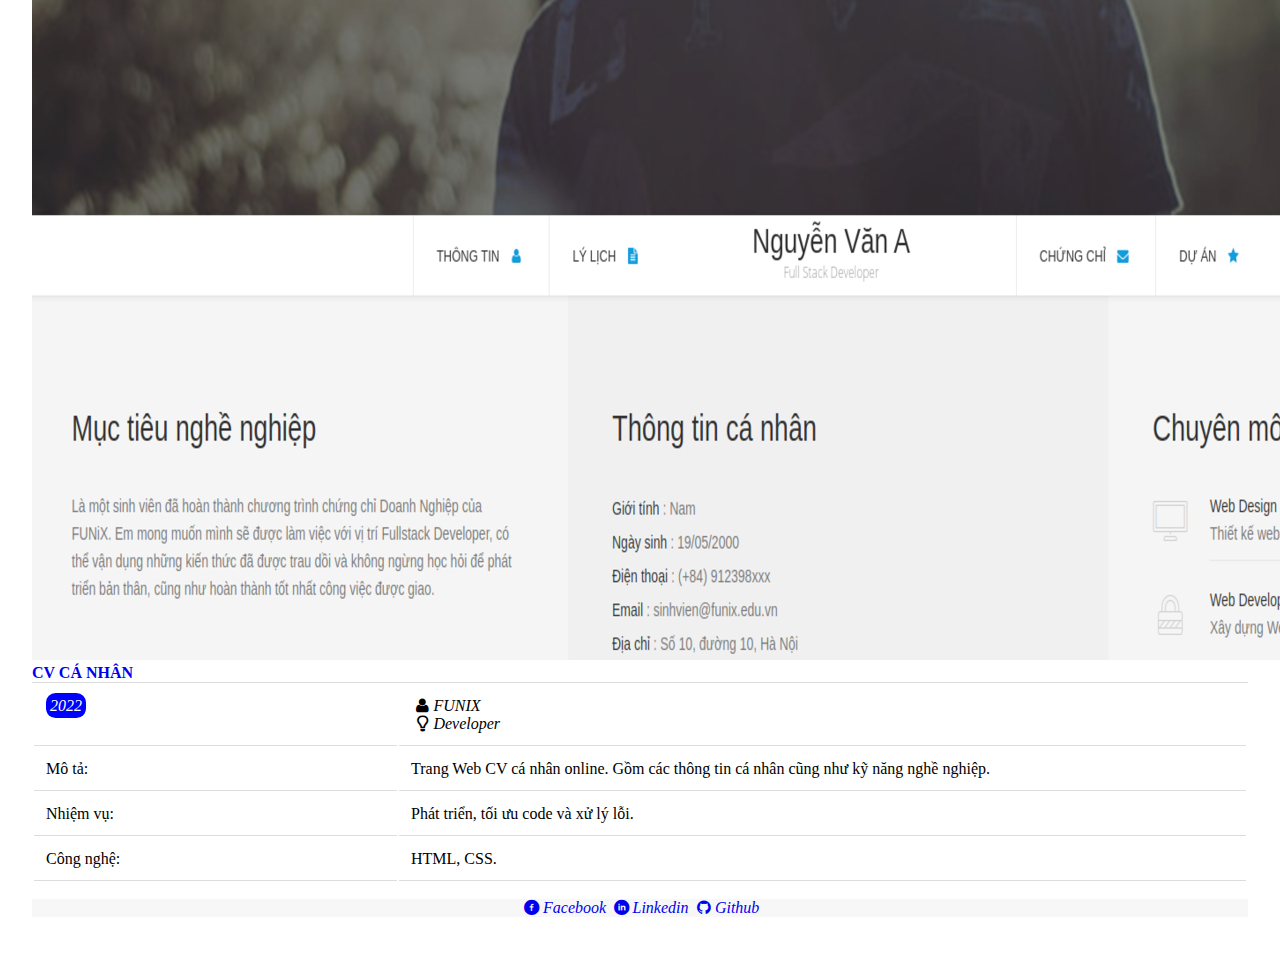
==== commit 61e17906: "Update index.html" ====
--- a/index.html
+++ b/index.html
@@ -56,7 +56,7 @@
           </nav>
         </div>
       </section>
-
+  <!--Phần Thông tin cá nhân và Chức năng ẩn thông tin cá nhân-->
       <section id="about">
         <div class="container">
           <div class="row">
@@ -86,6 +86,7 @@
                   <a href="/" target="_blank"><i class="icon-linkedin"></i></a>
                 </div>
               </div>
+         <!-- Chức năng ẩn thông tin cá nhân-->
               <div class="submit-email">
                   <input type="email" id="email">
                   <p id="error-email"></p>
@@ -95,7 +96,7 @@
            </div>
         </div>
       </section>
-
+<!--Phần Thông tin nghề nghiệp và Chức năng ẩn thông tin nghề nghiệp-->
       <section id="job-info">
         <div class="container">
           <div class="row">
@@ -131,6 +132,7 @@
                 </div>
               </div>
             </div>
+           <!-- Chức năng ẩn thông tin nghề nghiệp-->
             <div>
               <button type="button" class="btn btn-danger view-more control-view" onclick="handleViewMore(this)" >View more</button>
             </div>
@@ -170,6 +172,7 @@
                 </div>
               </div>
             </div>
+            <!-- Chức năng ẩn thông tin nghề nghiệp-->
             <div>
               <button type="button" class="btn btn-danger view-more control-view" onclick="handleViewMore(this)" >View more</button>
             </div>
@@ -205,6 +208,7 @@
                 <div class="exp-bar"></div>
               </div>
             </div>
+            <!-- Chức năng ẩn thông tin nghề nghiệp-->
             <div>
               <button type="button" class="btn btn-danger view-more control-view" onclick="handleViewMore(this)" >View more</button>
             </div>
@@ -248,6 +252,7 @@
                 </div>
               </div>
             </div>
+            <!-- Chức năng ẩn thông tin nghề nghiệp-->
             <div>
               <button type="button" class="btn btn-danger view-more control-view" onclick="handleViewMore(this)" >View more</button>
             </div>
@@ -277,6 +282,7 @@
                 </div>
               </div>
             </div>
+            <!-- Chức năng ẩn thông tin nghề nghiệp-->
             <div>
               <button type="button" class="btn btn-danger view-more control-view" onclick="handleViewMore(this)" >View more</button>
             </div>
@@ -300,6 +306,7 @@
                 <div class="exp-bar"></div>
               </div>
             </div>
+            <!-- Chức năng ẩn thông tin nghề nghiệp-->
             <div>
               <button type="button" class="btn btn-danger view-more control-view" onclick="handleViewMore(this)" >View more</button>
             </div>
@@ -307,6 +314,7 @@
           </div> 
         </div>
       </section>
+<!--Phần Chứng chỉ - Giải thưởng-->
       <section id="certificate" class="bg-grey">
         <div class="container px-4">
           <h1 class="section-title pb-4">Chứng chỉ - Giải thưởng</h1>
@@ -344,7 +352,7 @@
             </div>
         </div>
       </section>
-
+    <!--Phần dự án và  Bổ sung Project Charter cho các dự án-->
       <section id="project">
         <div class="container">
           <h1 class="section-title ">Dự án</h1>
@@ -470,7 +478,7 @@
           </div>
         </div>
       </section>
-
+<!--Phần Footer-->
       <section id="footer" class="bg-grey">
         <div class="container">
           <a href="www.facebook.com.vn"><i class="icon-facebook-circled">Facebook</i></a>
--- a/css/laptop.css
+++ b/css/laptop.css
@@ -11,8 +11,8 @@
   font-size: 100%;
   vertical-align: baseline;
   text-decoration: none;
-  width: 1250px;
-  min-height: 1250px;
+  width: 100%;
+  min-height: 100%;
   margin: 0 auto;
   box-shadow: 0 0 1px rgba(0, 0, 0, 0.5);
   background-color: #fff;
@@ -54,14 +54,12 @@
 #banner img {
   max-width: 100%;
   height: auto;
-  /* object-fit: cover; */
 }
 .banner_title {
   position: absolute;
   top: 40%;
   width: 100%;
   text-align: center;
-  font-size: 2rem;
 }
 /* 2. Xây dựng Navbar */
 nav {
